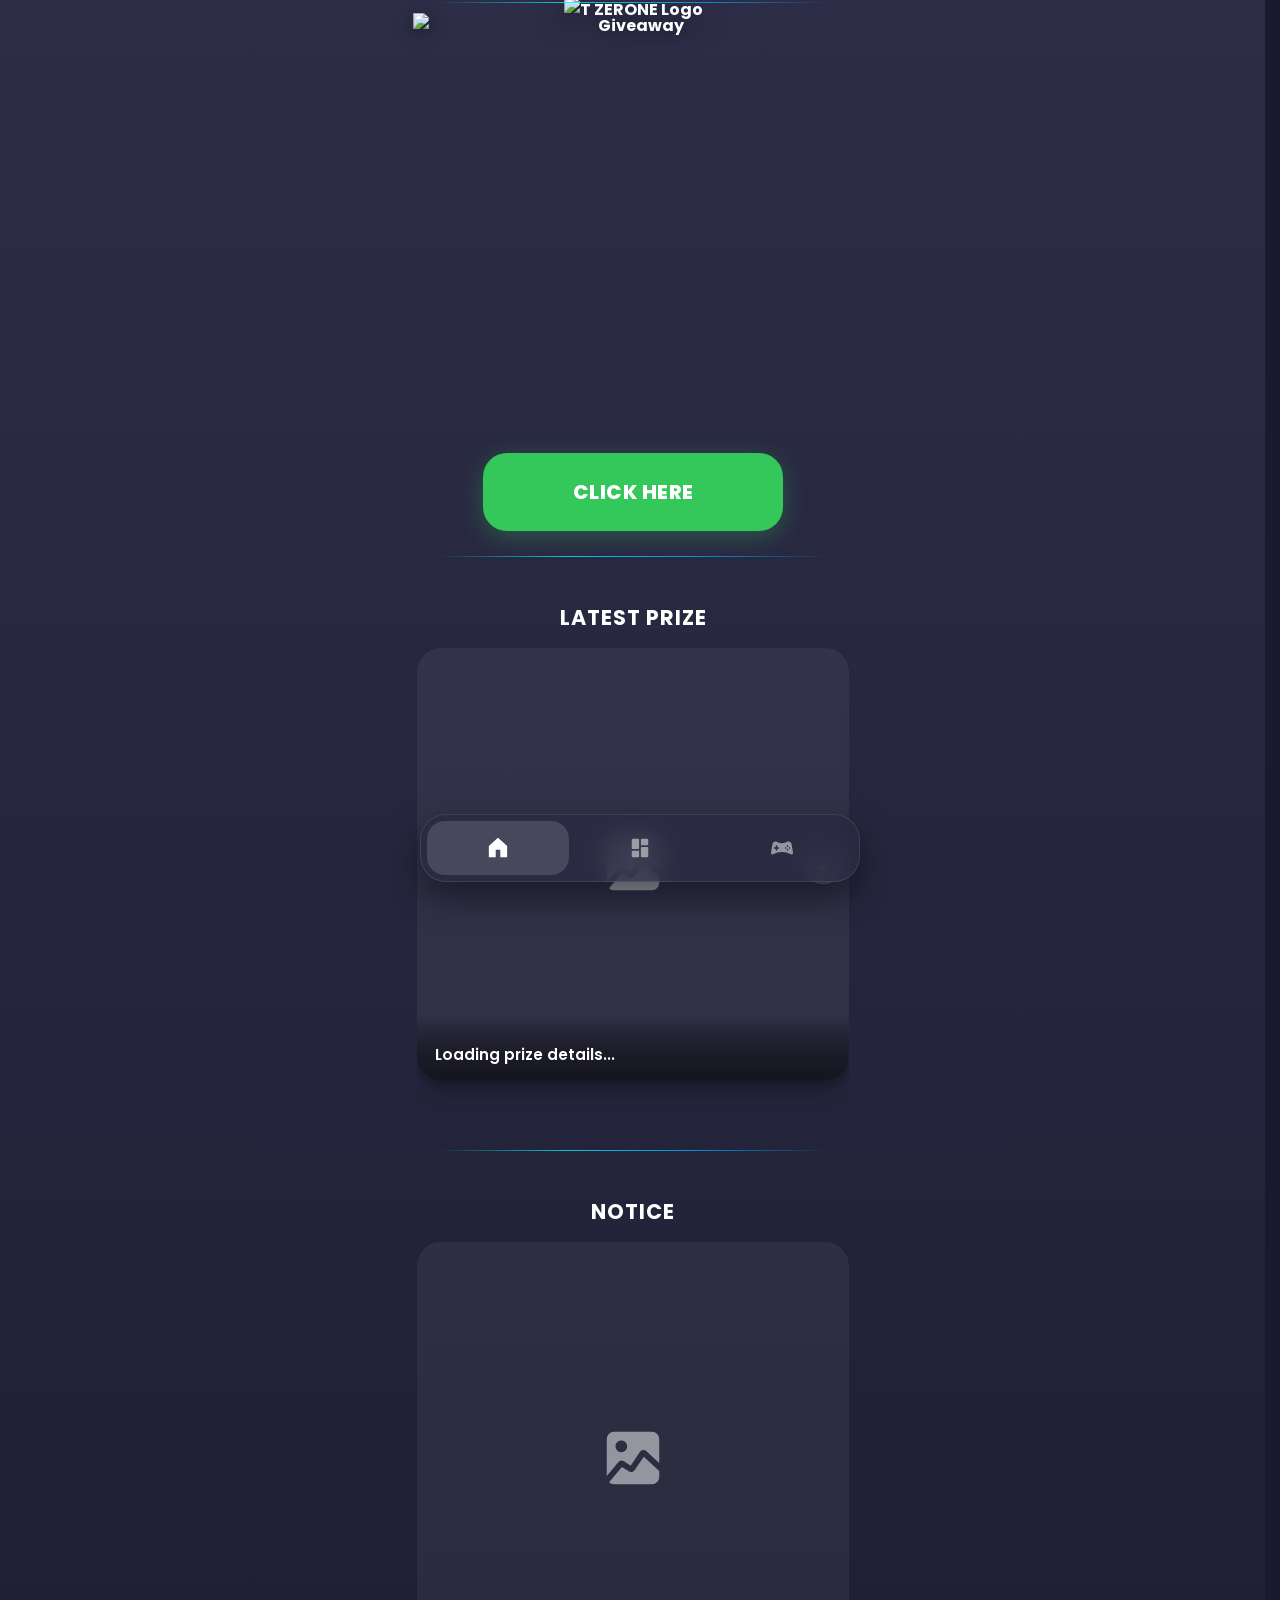
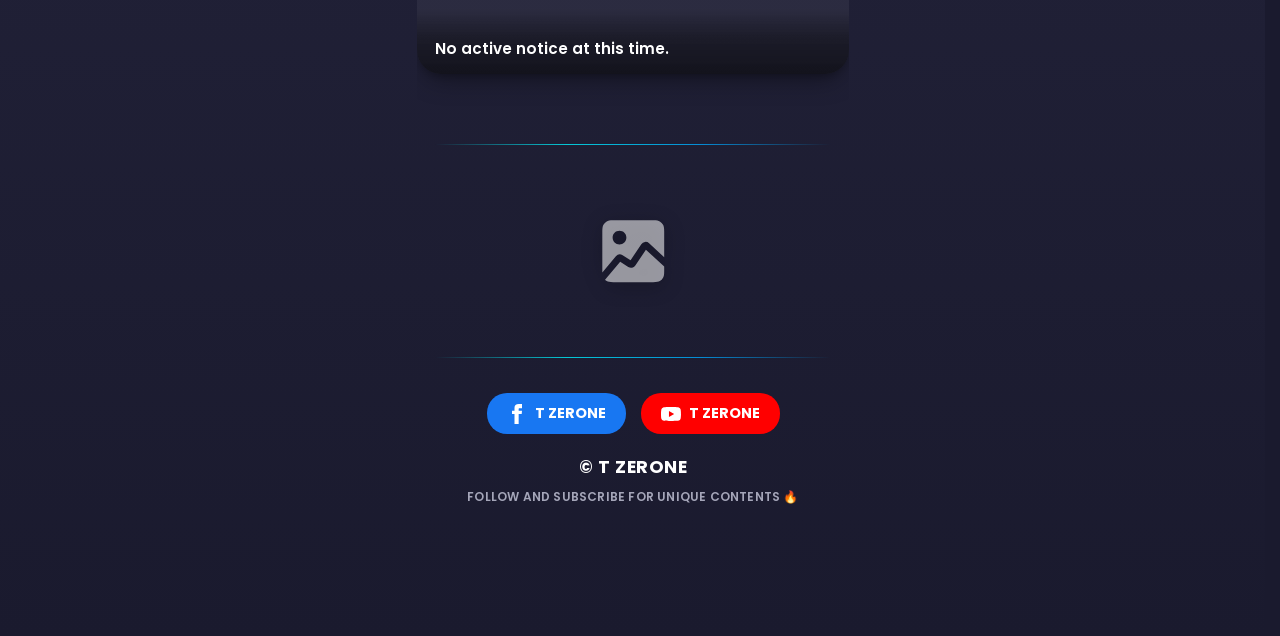
==== index.html @ 78a8f70f "Update index.html" ====
<!DOCTYPE html>
<html lang="en">
<head>
    <meta charset="UTF-8">
    <!-- Zoom locked per product requirement: user-scalable=no + maximum-scale=1.0 stop
         pinch/double-tap zoom from breaking the fixed mobile layout. viewport-fit=cover
         still lets the layout run edge-to-edge under notches/home indicators. -->

     <meta name="google-site-verification" content="-Lv9fvRehN-MKC7BoN-nxetFKXeCi8SQ4TwhKP9miyU" />
     
    <meta name="viewport" content="width=device-width, initial-scale=1.0, maximum-scale=1.0, user-scalable=no, viewport-fit=cover">
    <meta name="theme-color" content="#12121f">
    <!-- Tells the browser the page is dark-themed so its own chrome — including the
         Android system navigation bar area beneath the page — renders dark instead of
         defaulting to white behind/under the fixed bottom nav bar. -->
    <meta name="color-scheme" content="dark">
    <title>T ZERONE — Giveaway Platform</title>

    <!-- SEO / social preview -->
    <meta name="description" content="Join the official T ZERONE giveaway. Register your Game ID, track your entry status live, and see every past winner on the public dashboard.">
    <meta name="robots" content="index, follow">
    <link rel="canonical" href="https://tzerone-giveaway.netlify.app/">
    <meta property="og:type" content="website">
    <meta property="og:site_name" content="T ZERONE">
    <meta property="og:title" content="T ZERONE — Giveaway Platform">
    <meta property="og:description" content="Join the official T ZERONE giveaway. Register your Game ID, track your entry status live, and see every past winner.">
    <meta property="og:url" content="https://tzerone-giveaway.netlify.app/">
    <meta property="og:image" content="https://raw.githubusercontent.com/TARHIT-T0SVX/All-image-t-z/refs/heads/main/TZERONE_OFFICIAL_LOGO.png">
    <meta name="twitter:card" content="summary_large_image">
    <meta name="twitter:title" content="T ZERONE — Giveaway Platform">
    <meta name="twitter:description" content="Join the official T ZERONE giveaway and track your entry live.">
    <meta name="twitter:image" content="https://raw.githubusercontent.com/TARHIT-T0SVX/All-image-t-z/refs/heads/main/TZERONE_OFFICIAL_LOGO.png">
    <link rel="icon" href="https://raw.githubusercontent.com/TARHIT-T0SVX/All-image-t-z/refs/heads/main/TZERONE_OFFICIAL_LOGO.png">

    <link rel="stylesheet" href="styles.css">
    <link rel="preconnect" href="https://fonts.googleapis.com">
    <link rel="preconnect" href="https://fonts.gstatic.com" crossorigin>
    <!-- The three origins every above-the-fold asset and the live database come from.
         Opening these sockets during head parsing removes a DNS+TLS round trip from the
         critical path, which is the single largest win on a cold mobile load. -->
    <link rel="preconnect" href="https://www.gstatic.com" crossorigin>
    <link rel="preconnect" href="https://firestore.googleapis.com" crossorigin>
    <link rel="preconnect" href="https://raw.githubusercontent.com" crossorigin>
    <link href="https://fonts.googleapis.com/css2?family=Poppins:wght@600;700;800&display=swap" rel="stylesheet">

    <!-- Fast-loading critical images: logo, hero/giveaway image, and the mascot images used on
         Confirm Details, Dashboard registration, and the Dashboard Winners tab. Preloading these
         at parse time (before script.js or Firestore data arrive) means they're already in the
         browser's image cache the instant their page becomes visible, with no visible delay. -->
    <link rel="preload" as="image" href="https://raw.githubusercontent.com/TARHIT-T0SVX/All-image-t-z/refs/heads/main/TZERONE_OFFICIAL_LOGO.png" fetchpriority="high">
    <link rel="preload" as="image" href="https://raw.githubusercontent.com/TARHIT-T0SVX/All-image-t-z/refs/heads/main/gift_giveaway_bb.png" fetchpriority="high">
    <link rel="preload" as="image" href="https://raw.githubusercontent.com/TARHIT-T0SVX/All-image-t-z/refs/heads/main/barbarian_thinking.png" fetchpriority="high">
    <link rel="preload" as="image" href="https://raw.githubusercontent.com/TARHIT-T0SVX/All-image-t-z/refs/heads/main/barbarian_thumbsup.png" fetchpriority="high">
    <link rel="preload" as="image" href="https://raw.githubusercontent.com/TARHIT-T0SVX/All-image-t-z/refs/heads/main/barbarian_holding_prize.png" fetchpriority="high">
</head>
<body>

        <!-- =====================================================================================
         FULL-SCREEN PRELOADER
         Shown on first paint and re-triggered on connectivity loss (see script.js).
    ===================================================================================== -->
<div id="app-preloader" role="status" aria-live="polite" aria-label="Loading T ZERONE">
    <div id="loader" class="loader" role="status" aria-label="Loading">

        <div class="loader__logo" aria-hidden="true">

          <!-- Base layer: white/mono logo, dimmed — the "empty" state.
               Inline SVG copied byte-for-byte from white_logo.svg. -->
          <svg class="logo-svg logo-svg--base" viewBox="0 0 1095 1095">
    <path d="M629.5 257C631.68 267.88 627.31 283.58 631 293.5C635.8 295.9 641.15 296.15 646.31 297.19C654.63 298.85 662.97 300.52 671.31 302.19C697.57 307.44 723.72 313.68 750.02 318.5C750.02 306.33 750.02 294.17 750.02 282C757.68 282.44 765.21 285.32 772.69 286.81C785.71 289.42 798.79 291.73 811.69 294.81C816.53 295.97 831.12 297.33 833.47 302.03C835.18 305.45 834 321.72 834 326.5C834 346.17 834 365.83 834 385.5C831.45 385.5 829.08 384.55 826.47 384.03C818.75 382.49 811.03 380.67 803.31 379.19C789.95 376.61 776.63 373.85 763.31 371.19C710.38 360.6 657.63 349.4 604.69 338.81C591.69 336.21 578.72 333.42 565.69 330.81C562.04 330.08 558.37 329.52 554.69 328.81C552.33 328.36 549.96 327 547.5 327C541.47 327 531.54 330.57 525.31 331.81C510.63 334.75 495.98 337.99 481.31 340.81C431 350.5 380.93 361.14 330.69 371.19C314.68 374.39 298.72 377.98 282.69 381.19C277.14 382.3 264.94 386.17 260.01 385.5C260.01 357 260.01 328.5 260.01 300C264.85 298.14 270.23 297.83 275.31 296.81C278.45 296.18 281.55 294.82 284.69 294.19C294.23 292.28 303.78 290.72 313.31 288.81C320.99 287.28 328.61 285.35 336.31 283.81C339.09 283.26 341.21 282.12 344 282.5C344 294.17 344 305.83 344 317.5C353.33 319.37 363.62 315 372.69 313.19C393.69 308.99 414.9 305.15 435.69 300.19C442.31 298.61 449.05 297.46 455.69 296.19C458.42 295.66 461.36 296.31 463.47 293.97C465.85 291.33 465 286.72 465 283.5C465 274.95 463.84 265.32 465.5 257C485.13 253.07 504.66 248.74 524.31 244.81C531.07 243.46 537.64 242.04 544.47 240.97C545.53 240.8 546.43 240.06 547.5 240.06C550.66 240.06 554.38 241.45 557.53 241.97C568.69 243.8 579.61 246.6 590.69 248.81C598.71 250.42 606.69 252.21 614.69 253.81C619.65 254.81 624.71 255.22 629.5 257ZM530.99 363.5C530.99 387.33 530.99 411.17 530.99 435C498.66 441.83 466.33 448.67 434 455.5C431.49 460.76 433 477.77 433 484.5C433 507.17 433 529.83 433 552.5C433 612.83 433 673.17 433 733.5C433 752.83 433 772.17 433 791.5C433 800.99 434.35 811.76 432.5 821C424.25 817.77 416.39 812.29 408.97 807.53C399.54 801.48 389.39 796.57 379.97 790.53C373.77 786.56 364.22 783.83 360.16 777.34C357.44 773 359 759.95 359 754.5C359 734.83 359 715.17 359 695.5C359 645.17 359 594.83 359 544.5C359 528.5 359 512.5 359 496.5C359 488.26 360.1 479.02 358.5 471C352.75 468.86 338.01 473.66 331.47 474.97C316.2 478.02 300.97 481.13 285.69 484.19C277.47 485.83 268.98 489 260.5 489C259.39 483.43 260 477.23 260 471.5C260 460.83 260 450.17 260 439.5C260 433.52 258.46 424.82 261 419.5C264.93 416.44 278.99 415.06 284.47 413.97C301.1 410.64 317.64 407.02 334.31 403.81C348.99 400.99 363.6 397.64 378.31 394.81C381.45 394.21 384.55 392.79 387.69 392.19C416.94 386.55 446.06 380.45 475.31 374.81C489.73 372.04 503.96 368.34 518.47 365.97C522.71 365.28 526.79 363.5 530.99 363.5ZM834.5 419C835.57 424.35 835.87 449 834.81 454.31C833.5 460.88 824.42 472.1 820.53 478.03C810.5 493.35 800.56 508.72 790.53 524.03C756.58 575.85 722.93 627.77 689.47 679.97C679.19 696 668.75 711.93 658.47 727.97C654.67 733.89 645.34 745.27 644 751.5C648.77 751.5 654.54 746.74 658.66 744.16C668.78 737.81 679.54 732.5 689.66 726.16C706.16 715.81 723.64 707.04 740.03 696.53C748.57 691.05 757.75 687.9 763.47 678.97C771.03 667.18 768 645.2 768 631.5C768 628.02 767.5 624.1 768.19 620.69C770.28 610.2 782.43 595.19 788.47 585.97C798.25 571.04 807.69 555.89 817.47 540.97C822.69 532.99 827.74 523.76 834.5 517C835.92 524.1 835 532.2 835 539.5C835 553.83 835 568.17 835 582.5C835 599.83 835 617.17 835 634.5C835 652.15 835.36 668.2 831.81 685.31C829.43 696.78 822.76 709.15 816.47 718.97C797.93 747.89 765.81 759.72 738.03 777.53C712.05 794.19 684.5 808.44 658.34 824.84C649.03 830.68 638.97 835.32 629.66 841.16C617.7 848.65 604.92 854.91 593.03 862.53C584.87 867.76 573.33 875.54 564.5 879C562.47 868.84 564 856.92 564 846.5C564 825.17 564 803.83 564 782.5C564 776.73 564.86 770.22 563.97 764.53C562.42 754.66 562.57 744.16 566.19 734.69C568.96 727.41 576.79 717.37 581.47 710.97C583.75 707.85 585.41 704.27 587.53 701.03C594.78 689.97 602.33 679.1 609.47 667.97C628.33 638.54 647.61 609.39 666.47 579.97C674.81 566.96 683.14 553.96 691.47 540.97C694.59 536.09 697.17 530.74 700.53 526.03C707.66 516.05 713.4 505.01 720.53 495.03C726.31 486.94 732.55 478.4 737 469.5C701.67 462.5 666.33 455.5 631 448.5C631 469.17 631 489.83 631 510.5C624.52 511.38 614.95 507.51 608.31 506.19C598.62 504.25 588.99 502.12 579.31 500.19C574.09 499.14 568.51 498.86 563.5 497C561.47 486.84 563 474.92 563 464.5C563 443.17 563 421.83 563 400.5C563 392.17 563 383.83 563 375.5C563 371.53 562.32 367.03 564 363.5C654.17 382 744.33 400.5 834.5 419ZM326 508.5C328.22 513.16 327 520.27 327 525.5C327 538.5 327 551.5 327 564.5C327 609.83 327 655.17 327 700.5C327 714.5 327 728.5 327 742.5C327 747.36 328.53 755.1 325.5 759C318.76 754.77 311.46 751.16 305.03 746.47C301.79 744.1 299.2 740.89 295.97 738.53C292.81 736.23 289.49 733.64 287 730.5C277.86 719 270.52 707.81 265.81 693.69C265.01 691.28 263.7 688.79 263.19 686.31C261.89 680.07 261.01 673.73 260.03 667.47C258.56 658.06 260.86 647.99 260 638.5C259.87 637.02 259.26 635.9 259.03 634.47C258.49 630.99 259 627.02 259 623.5C259 614.83 259 606.17 259 597.5C259 587.5 259 577.5 259 567.5C259 563.01 258.34 557.96 259.03 553.53C259.26 552.1 259.87 550.98 260 549.5C260.85 540.13 258.66 530.2 260.5 521C282.33 516.83 304.17 512.67 326 508.5ZM465.5 763C474.36 766.47 483.05 772.35 491.03 777.47C498.83 782.46 507.25 786.48 515.03 791.47C518.91 793.95 528.44 797.97 530.47 802.03C532.45 806 531 818.58 531 823.5C531 835.5 531 847.5 531 859.5C531 865.86 531.74 872.82 530.5 879C526.25 877.34 522.22 874.59 518.34 872.16C507.83 865.57 496.85 859.74 486.34 853.16C482.11 850.5 467.49 843.88 465.53 839.97C463.55 836 465 823.42 465 818.5C465 806.5 465 794.5 465 782.5C465 776.14 464.26 769.18 465.5 763Z" fill="#ffffff" fill-rule="evenodd" stroke="#ffffff" stroke-width="0.25" stroke-linejoin="round"/>
          </svg>

          <!-- Fill layer: full-color logo, revealed by the animated
               wave mask below. Inline SVG copied byte-for-byte from
               colored_logo_svg.svg — colors/paths untouched. -->
          <svg class="logo-svg logo-svg--fill" viewBox="0 0 1095 1095" mask="url(#wave-mask)">
    <defs>
      <linearGradient gradientUnits="userSpaceOnUse" x1="547.093" y1="240.06" x2="547.093" y2="879" id="gradient-0" gradientTransform="matrix(0.77374, -0.633494, 0.72735, 0.888351, -357.637957, 407.495242)">
      <stop offset="0" style="stop-color: rgb(0, 214, 255);"/>
      <stop offset="1" style="stop-color: rgb(0, 107, 232);"/>
    </linearGradient>
    </defs>
    <path d="M629.5 257C631.68 267.88 627.31 283.58 631 293.5C635.8 295.9 641.15 296.15 646.31 297.19C654.63 298.85 662.97 300.52 671.31 302.19C697.57 307.44 723.72 313.68 750.02 318.5C750.02 306.33 750.02 294.17 750.02 282C757.68 282.44 765.21 285.32 772.69 286.81C785.71 289.42 798.79 291.73 811.69 294.81C816.53 295.97 831.12 297.33 833.47 302.03C835.18 305.45 834 321.72 834 326.5C834 346.17 834 365.83 834 385.5C831.45 385.5 829.08 384.55 826.47 384.03C818.75 382.49 811.03 380.67 803.31 379.19C789.95 376.61 776.63 373.85 763.31 371.19C710.38 360.6 657.63 349.4 604.69 338.81C591.69 336.21 578.72 333.42 565.69 330.81C562.04 330.08 558.37 329.52 554.69 328.81C552.33 328.36 549.96 327 547.5 327C541.47 327 531.54 330.57 525.31 331.81C510.63 334.75 495.98 337.99 481.31 340.81C431 350.5 380.93 361.14 330.69 371.19C314.68 374.39 298.72 377.98 282.69 381.19C277.14 382.3 264.94 386.17 260.01 385.5C260.01 357 260.01 328.5 260.01 300C264.85 298.14 270.23 297.83 275.31 296.81C278.45 296.18 281.55 294.82 284.69 294.19C294.23 292.28 303.78 290.72 313.31 288.81C320.99 287.28 328.61 285.35 336.31 283.81C339.09 283.26 341.21 282.12 344 282.5C344 294.17 344 305.83 344 317.5C353.33 319.37 363.62 315 372.69 313.19C393.69 308.99 414.9 305.15 435.69 300.19C442.31 298.61 449.05 297.46 455.69 296.19C458.42 295.66 461.36 296.31 463.47 293.97C465.85 291.33 465 286.72 465 283.5C465 274.95 463.84 265.32 465.5 257C485.13 253.07 504.66 248.74 524.31 244.81C531.07 243.46 537.64 242.04 544.47 240.97C545.53 240.8 546.43 240.06 547.5 240.06C550.66 240.06 554.38 241.45 557.53 241.97C568.69 243.8 579.61 246.6 590.69 248.81C598.71 250.42 606.69 252.21 614.69 253.81C619.65 254.81 624.71 255.22 629.5 257ZM530.99 363.5C530.99 387.33 530.99 411.17 530.99 435C498.66 441.83 466.33 448.67 434 455.5C431.49 460.76 433 477.77 433 484.5C433 507.17 433 529.83 433 552.5C433 612.83 433 673.17 433 733.5C433 752.83 433 772.17 433 791.5C433 800.99 434.35 811.76 432.5 821C424.25 817.77 416.39 812.29 408.97 807.53C399.54 801.48 389.39 796.57 379.97 790.53C373.77 786.56 364.22 783.83 360.16 777.34C357.44 773 359 759.95 359 754.5C359 734.83 359 715.17 359 695.5C359 645.17 359 594.83 359 544.5C359 528.5 359 512.5 359 496.5C359 488.26 360.1 479.02 358.5 471C352.75 468.86 338.01 473.66 331.47 474.97C316.2 478.02 300.97 481.13 285.69 484.19C277.47 485.83 268.98 489 260.5 489C259.39 483.43 260 477.23 260 471.5C260 460.83 260 450.17 260 439.5C260 433.52 258.46 424.82 261 419.5C264.93 416.44 278.99 415.06 284.47 413.97C301.1 410.64 317.64 407.02 334.31 403.81C348.99 400.99 363.6 397.64 378.31 394.81C381.45 394.21 384.55 392.79 387.69 392.19C416.94 386.55 446.06 380.45 475.31 374.81C489.73 372.04 503.96 368.34 518.47 365.97C522.71 365.28 526.79 363.5 530.99 363.5ZM834.5 419C835.57 424.35 835.87 449 834.81 454.31C833.5 460.88 824.42 472.1 820.53 478.03C810.5 493.35 800.56 508.72 790.53 524.03C756.58 575.85 722.93 627.77 689.47 679.97C679.19 696 668.75 711.93 658.47 727.97C654.67 733.89 645.34 745.27 644 751.5C648.77 751.5 654.54 746.74 658.66 744.16C668.78 737.81 679.54 732.5 689.66 726.16C706.16 715.81 723.64 707.04 740.03 696.53C748.57 691.05 757.75 687.9 763.47 678.97C771.03 667.18 768 645.2 768 631.5C768 628.02 767.5 624.1 768.19 620.69C770.28 610.2 782.43 595.19 788.47 585.97C798.25 571.04 807.69 555.89 817.47 540.97C822.69 532.99 827.74 523.76 834.5 517C835.92 524.1 835 532.2 835 539.5C835 553.83 835 568.17 835 582.5C835 599.83 835 617.17 835 634.5C835 652.15 835.36 668.2 831.81 685.31C829.43 696.78 822.76 709.15 816.47 718.97C797.93 747.89 765.81 759.72 738.03 777.53C712.05 794.19 684.5 808.44 658.34 824.84C649.03 830.68 638.97 835.32 629.66 841.16C617.7 848.65 604.92 854.91 593.03 862.53C584.87 867.76 573.33 875.54 564.5 879C562.47 868.84 564 856.92 564 846.5C564 825.17 564 803.83 564 782.5C564 776.73 564.86 770.22 563.97 764.53C562.42 754.66 562.57 744.16 566.19 734.69C568.96 727.41 576.79 717.37 581.47 710.97C583.75 707.85 585.41 704.27 587.53 701.03C594.78 689.97 602.33 679.1 609.47 667.97C628.33 638.54 647.61 609.39 666.47 579.97C674.81 566.96 683.14 553.96 691.47 540.97C694.59 536.09 697.17 530.74 700.53 526.03C707.66 516.05 713.4 505.01 720.53 495.03C726.31 486.94 732.55 478.4 737 469.5C701.67 462.5 666.33 455.5 631 448.5C631 469.17 631 489.83 631 510.5C624.52 511.38 614.95 507.51 608.31 506.19C598.62 504.25 588.99 502.12 579.31 500.19C574.09 499.14 568.51 498.86 563.5 497C561.47 486.84 563 474.92 563 464.5C563 443.17 563 421.83 563 400.5C563 392.17 563 383.83 563 375.5C563 371.53 562.32 367.03 564 363.5C654.17 382 744.33 400.5 834.5 419ZM326 508.5C328.22 513.16 327 520.27 327 525.5C327 538.5 327 551.5 327 564.5C327 609.83 327 655.17 327 700.5C327 714.5 327 728.5 327 742.5C327 747.36 328.53 755.1 325.5 759C318.76 754.77 311.46 751.16 305.03 746.47C301.79 744.1 299.2 740.89 295.97 738.53C292.81 736.23 289.49 733.64 287 730.5C277.86 719 270.52 707.81 265.81 693.69C265.01 691.28 263.7 688.79 263.19 686.31C261.89 680.07 261.01 673.73 260.03 667.47C258.56 658.06 260.86 647.99 260 638.5C259.87 637.02 259.26 635.9 259.03 634.47C258.49 630.99 259 627.02 259 623.5C259 614.83 259 606.17 259 597.5C259 587.5 259 577.5 259 567.5C259 563.01 258.34 557.96 259.03 553.53C259.26 552.1 259.87 550.98 260 549.5C260.85 540.13 258.66 530.2 260.5 521C282.33 516.83 304.17 512.67 326 508.5ZM465.5 763C474.36 766.47 483.05 772.35 491.03 777.47C498.83 782.46 507.25 786.48 515.03 791.47C518.91 793.95 528.44 797.97 530.47 802.03C532.45 806 531 818.58 531 823.5C531 835.5 531 847.5 531 859.5C531 865.86 531.74 872.82 530.5 879C526.25 877.34 522.22 874.59 518.34 872.16C507.83 865.57 496.85 859.74 486.34 853.16C482.11 850.5 467.49 843.88 465.53 839.97C463.55 836 465 823.42 465 818.5C465 806.5 465 794.5 465 782.5C465 776.14 464.26 769.18 465.5 763Z" fill-rule="evenodd" stroke="#ffffff" stroke-width="0.25" stroke-linejoin="round" style="fill: url(&quot;#gradient-0&quot;); fill-rule: evenodd;"/>
          </svg>

        </div>
      </div>

      <!-- =====================================================
           HIDDEN SVG DEFS
           The animated wave <mask> that reveals the colored logo
           from the bottom up, referenced by the mask="" attribute
           on .logo-svg--fill above.
      ====================================================== -->
      <svg width="0" height="0" style="position:absolute" aria-hidden="true" focusable="false">
        <defs>
          <mask id="wave-mask" maskContentUnits="objectBoundingBox" maskUnits="objectBoundingBox">
            <!-- Rising group: controls the water "level" (bottom -> top, loops forever) -->
            <g class="wave-rise">

              <!-- Ripple layer 1: primary wave, drifts left -->
              <g class="wave-ripple wave-ripple--a">
                <path
                  fill="#ffffff"
                  d="M -0.25,0
                     Q -0.125,-0.036 0,0
                     Q 0.125,0.036 0.25,0
                     Q 0.375,-0.036 0.5,0
                     Q 0.625,0.036 0.75,0
                     Q 0.875,-0.036 1,0
                     Q 1.125,0.036 1.25,0
                     L 1.25,1.4 L -0.25,1.4 Z"
                />
              </g>

              <!-- Ripple layer 2: softer, wider wave, drifts right — breaks up
                   the symmetry of layer 1 so the surface reads as liquid,
                   not a mechanical repeat -->
              <g class="wave-ripple wave-ripple--b">
                <path
                  fill="#ffffff"
                  opacity="0.85"
                  d="M -0.334,0.01
                     Q -0.1665,-0.026 0,0.01
                     Q 0.1665,0.046 0.334,0.01
                     Q 0.5,-0.026 0.668,0.01
                     Q 0.834,0.046 1.002,0.01
                     L 1.002,1.4 L -0.334,1.4 Z"
                />
              </g>

            </g>
          </mask>
        </defs>
      </svg>
    <p id="preloader-status-text" class="preloader-status-text"></p>
  </div>

        <!-- =====================================================================================
         GENERIC ALERT / CONFIRM MODAL
    ===================================================================================== -->
<div id="custom-alert-overlay" class="modal-overlay hidden">
        <div id="custom-alert-box" class="modal-box-card custom-popup-card">
            <div id="custom-alert-icon" class="popup-icon"></div>
            <h3 id="custom-alert-title">NOTICE</h3>
            <p id="custom-alert-message" class="modal-body-text"></p>
            <div class="dual-btn-row top-space-btn" id="custom-alert-buttons"></div>
        </div>
    </div>

        <!-- =====================================================================================
         APP SHELL — ALL PAGES LIVE HERE
         Only the .view-page with class "active" is visible at a time; navigateTo() in
                  script.js toggles this.
    ===================================================================================== -->
<div id="app-container">

            <!-- =====================================================================================
         PAGE: HOME
    ===================================================================================== -->
<section id="page-home" class="view-page active">
            <header class="logo-header">
                <div class="logo-wrapper">
                    <img src="https://raw.githubusercontent.com/TARHIT-T0SVX/All-image-t-z/refs/heads/main/TZERONE_OFFICIAL_LOGO.png" alt="T ZERONE Logo" class="main-brand-logo" width="420" height="140" fetchpriority="high" decoding="async">
                </div>
            </header>

            <hr class="neon-divider divider-tight">

            <div class="reg-timer-wrapper" id="reg-timer-wrapper">
                <div class="reg-timer-section">
                    <h3 class="section-title">REGISTRATION TIME</h3>
                    <div class="reg-timer-row">
                        <div class="reg-timer-block">
                            <span class="reg-timer-label">DAY</span>
                            <span class="reg-timer-value" id="rt-days">00</span>
                        </div>
                        <span class="reg-timer-colon">:</span>
                        <div class="reg-timer-block">
                            <span class="reg-timer-label">HOURS</span>
                            <span class="reg-timer-value" id="rt-hours">00</span>
                        </div>
                        <span class="reg-timer-colon">:</span>
                        <div class="reg-timer-block">
                            <span class="reg-timer-label">MINUTES</span>
                            <span class="reg-timer-value" id="rt-minutes">00</span>
                        </div>
                        <span class="reg-timer-colon">:</span>
                        <div class="reg-timer-block">
                            <span class="reg-timer-label">SECONDS</span>
                            <span class="reg-timer-value" id="rt-seconds">00</span>
                        </div>
                    </div>
                    <p class="in-time-on-text hidden" id="in-time-on-text"></p>
                </div>

                <hr class="neon-divider">
            </div>

            <main class="hero-content event-state-pending" id="home-hero-section">
                <div class="giveaway-media-wrapper">
                    <img id="home-giveaway-image" src="https://raw.githubusercontent.com/TARHIT-T0SVX/All-image-t-z/refs/heads/main/gift_giveaway_bb.png" alt="Giveaway" class="giveaway-image-title" width="640" height="640" fetchpriority="high" decoding="async">
                </div>

                <button class="btn btn-action-green multi-pulse" id="home-giveaway-btn" onclick="navigateTo('page-form')">CLICK HERE</button>
                <div id="event-ended-banner" class="hidden event-ended-display">
                    THE EVENT IS ENDED
                </div>
            </main>

            <hr class="neon-divider">

            <div class="swipe-carousel-wrapper" id="home-slider-wrapper">
                <button class="slider-arrow left hidden" id="slider-btn-left" aria-label="Previous">
                    <svg viewBox="0 0 24 24" width="24" height="24" fill="currentColor"><path d="M15.41 16.59L10.83 12l4.58-4.59L14 6l-6 6 6 6 1.41-1.41z"/></svg>
                </button>

                <div class="swipe-carousel-track" id="home-carousel-track">
                    <section class="carousel-slide">
                        <div class="latest-prize-section">
                            <h3 class="section-title">LATEST PRIZE</h3>
                            <div class="prize-card ratio-1-1">
                                <div class="prize-image-frame">
                                    <img id="home-prize-image" src="[data-uri]" alt="Latest Prize Card" class="prize-image img-loading hidden" loading="eager" fetchpriority="high" decoding="async" onload="this.classList.remove('img-loading')">
                                    <div id="home-prize-placeholder" class="prize-fallback-placeholder">
                                        <svg viewBox="0 0 24 24" fill="none" xmlns="http://www.w3.org/2000/svg">
                                            <g stroke-width="0"/>
                                            <g stroke-linecap="round" stroke-linejoin="round"/>
                                            <g>
                                                <path fill-rule="evenodd" clip-rule="evenodd" d="M6.205 3h11.59c1.114 0 1.519.116 1.926.334.407.218.727.538.945.945.218.407.334.811.334 1.926v7.51l-4.391-4.053a1.5 1.5 0 0 0-2.265.27l-3.13 4.695-2.303-1.48a1.5 1.5 0 0 0-1.96.298L3.005 18.15A12.98 12.98 0 0 1 3 17.795V6.205c0-1.115.116-1.519.334-1.926.218-.407.538-.727.945-.945C4.686 3.116 5.09 3 6.205 3zm9.477 8.53L21 16.437v1.357c0 1.114-.116 1.519-.334 1.926a2.272 2.272 0 0 1-.945.945c-.407.218-.811.334-1.926.334H6.205c-1.115 0-1.519-.116-1.926-.334a2.305 2.305 0 0 1-.485-.345L8.2 15.067l2.346 1.508a1.5 1.5 0 0 0 2.059-.43l3.077-4.616zM7.988 6C6.878 6 6 6.832 6 7.988 6 9.145 6.879 10 7.988 10 9.121 10 10 9.145 10 7.988 10 6.832 9.121 6 7.988 6z" fill="#ffffff"/>
                                            </g>
                                        </svg>
                                    </div>
                                    <div class="prize-caption-overlay" id="home-prize-caption-overlay">
                                        <p id="home-prize-caption" class="prize-caption">Loading prize details...</p>
                                    </div>
                                </div>
                            </div>
                        </div>
                    </section>

                    <section class="carousel-slide">
                        <div class="latest-prize-section">
                            <h3 class="section-title">PAST PRIZES</h3>
                            <div class="past-prize-grid" id="home-past-prize-grid">
                                <div class="past-prize-cell-container"><div class="past-prize-cell empty-cell"><span>Loading...</span></div></div>
                            </div>
                        </div>
                    </section>
                </div>

                <button class="slider-arrow right" id="slider-btn-right" aria-label="Next">
                    <svg viewBox="0 0 24 24" width="24" height="24" fill="currentColor"><path d="M8.59 16.59L13.17 12 8.59 7.41 10 6l6 6-6 6-1.41-1.41z"/></svg>
                </button>
            </div>

            <hr class="neon-divider">

            <div class="swipe-carousel-wrapper" id="notice-slider-wrapper">
                <button class="slider-arrow left hidden" id="notice-slider-btn-left" aria-label="Previous">
                    <svg viewBox="0 0 24 24" width="24" height="24" fill="currentColor"><path d="M15.41 16.59L10.83 12l4.58-4.59L14 6l-6 6 6 6 1.41-1.41z"/></svg>
                </button>

                <div class="swipe-carousel-track" id="notice-carousel-track">
                    <section class="carousel-slide">
                        <div class="latest-prize-section">
                            <h3 class="section-title">NOTICE</h3>
                            <div class="prize-card ratio-1-1">
                                <div class="prize-image-frame">
                                    <div class="prize-fallback-placeholder">
                                        <svg viewBox="0 0 24 24" fill="none" xmlns="http://www.w3.org/2000/svg">
                                            <g stroke-width="0"/>
                                            <g stroke-linecap="round" stroke-linejoin="round"/>
                                            <g>
                                                <path fill-rule="evenodd" clip-rule="evenodd" d="M6.205 3h11.59c1.114 0 1.519.116 1.926.334.407.218.727.538.945.945.218.407.334.811.334 1.926v7.51l-4.391-4.053a1.5 1.5 0 0 0-2.265.27l-3.13 4.695-2.303-1.48a1.5 1.5 0 0 0-1.96.298L3.005 18.15A12.98 12.98 0 0 1 3 17.795V6.205c0-1.115.116-1.519.334-1.926.218-.407.538-.727.945-.945C4.686 3.116 5.09 3 6.205 3zm9.477 8.53L21 16.437v1.357c0 1.114-.116 1.519-.334 1.926a2.272 2.272 0 0 1-.945.945c-.407.218-.811.334-1.926.334H6.205c-1.115 0-1.519-.116-1.926-.334a2.305 2.305 0 0 1-.485-.345L8.2 15.067l2.346 1.508a1.5 1.5 0 0 0 2.059-.43l3.077-4.616zM7.988 6C6.878 6 6 6.832 6 7.988 6 9.145 6.879 10 7.988 10 9.121 10 10 9.145 10 7.988 10 6.832 9.121 6 7.988 6z" fill="#ffffff"/>
                                            </g>
                                        </svg>
                                    </div>
                                    <div class="prize-caption-overlay">
                                        <p class="prize-caption">No active notice at this time.</p>
                                    </div>
                                </div>
                            </div>
                        </div>
                    </section>
                </div>

                <button class="slider-arrow right hidden" id="notice-slider-btn-right" aria-label="Next">
                    <svg viewBox="0 0 24 24" width="24" height="24" fill="currentColor"><path d="M8.59 16.59L13.17 12 8.59 7.41 10 6l6 6-6 6-1.41-1.41z"/></svg>
                </button>
            </div>

            <hr class="neon-divider">

            <div class="creator-badge-wrapper">
                <div class="creator-badge-frame" id="creator-badge-frame">
                    <svg id="creator-badge-placeholder" class="creator-badge-placeholder" viewBox="0 0 24 24" fill="none" xmlns="http://www.w3.org/2000/svg">
                        <g stroke-width="0"/>
                        <g stroke-linecap="round" stroke-linejoin="round"/>
                        <g>
                            <path fill-rule="evenodd" clip-rule="evenodd" d="M6.205 3h11.59c1.114 0 1.519.116 1.926.334.407.218.727.538.945.945.218.407.334.811.334 1.926v7.51l-4.391-4.053a1.5 1.5 0 0 0-2.265.27l-3.13 4.695-2.303-1.48a1.5 1.5 0 0 0-1.96.298L3.005 18.15A12.98 12.98 0 0 1 3 17.795V6.205c0-1.115.116-1.519.334-1.926.218-.407.538-.727.945-.945C4.686 3.116 5.09 3 6.205 3zm9.477 8.53L21 16.437v1.357c0 1.114-.116 1.519-.334 1.926a2.272 2.272 0 0 1-.945.945c-.407.218-.811.334-1.926.334H6.205c-1.115 0-1.519-.116-1.926-.334a2.305 2.305 0 0 1-.485-.345L8.2 15.067l2.346 1.508a1.5 1.5 0 0 0 2.059-.43l3.077-4.616zM7.988 6C6.878 6 6 6.832 6 7.988 6 9.145 6.879 10 7.988 10 9.121 10 10 9.145 10 7.988 10 6.832 9.121 6 7.988 6z" fill="#ffffff"/>
                        </g>
                    </svg>
                    <img id="creator-badge-icon" alt="Creator Badge" class="creator-badge-img hidden" loading="eager" decoding="async">
                </div>
            </div>

            <hr class="neon-divider">

            <footer class="main-footer">
                <div class="social-links">
                    <a href="https://www.facebook.com/tzerone001" target="_blank" rel="noopener noreferrer" class="social-btn fb-btn">
                        <svg width="20" height="20" fill="currentColor" viewBox="0 0 24 24"><path d="M9 8h-3v4h3v12h5v-12h3.642l.358-4h-4v-1.667c0-.955.192-1.333 1.115-1.333h2.885v-5h-3.808c-3.596 0-5.192 1.583-5.192 4.615v3.385z"/></svg>
                        T ZERONE
                    </a>
                    <a href="https://youtube.com/@tzerone01" target="_blank" rel="noopener noreferrer" class="social-btn yt-btn">
                        <svg width="20" height="20" fill="currentColor" viewBox="0 0 24 24"><path d="M23.498 6.186a3.016 3.016 0 0 0-2.122-2.136C19.505 3.545 12 3.545 12 3.545s-7.505 0-9.377.505A3.017 3.017 0 0 0 .502 6.186C0 8.07 0 12 0 12s0 3.93.502 5.814a3.016 3.016 0 0 0 2.122 2.136c1.871.505 9.376.505 9.376.505s7.505 0 9.377-.505a3.015 3.015 0 0 0 2.122-2.136C24 15.93 24 12 24 12s0-3.93-.502-5.814zM9.545 15.568V8.432L15.818 12l-6.273 3.568z"/></svg>
                        T ZERONE
                    </a>
                </div>
                <div class="copyright">© T ZERONE</div>
                <p class="footer-tagline">FOLLOW AND SUBSCRIBE FOR UNIQUE CONTENTS 🔥</p>
            </footer>
        </section>

            <!-- =====================================================================================
         PAGE: "SEE MORE" PAST PRIZES
    ===================================================================================== -->
<section id="page-see-more" class="view-page" onclick="handleSeeMoreOverlayClick(event)">
            <div class="center-stage">
                <div class="glass-form-panel max-width-dashboard see-more-panel" onclick="event.stopPropagation()">
                    <button class="modal-close-x see-more-close-btn" onclick="navigateTo('page-home')" aria-label="Close">
                        <svg width="16" height="16" viewBox="0 0 24 24" fill="currentColor"><path d="M18.3 5.71a1 1 0 0 0-1.41 0L12 10.59 7.11 5.7A1 1 0 0 0 5.7 7.11L10.59 12 5.7 16.89a1 1 0 1 0 1.41 1.41L12 13.41l4.89 4.89a1 1 0 0 0 1.41-1.41L13.41 12l4.89-4.89a1 1 0 0 0 0-1.4z"/></svg>
                    </button>
                    <h2 class="panel-heading font-size-large">PAST PRIZES</h2>
                    <div class="see-more-scroll-area">
                        <div class="see-more-grid" id="see-more-grid-container">
                            <div class="empty-state-text">Loading past prizes...</div>
                        </div>
                    </div>
                </div>
            </div>
        </section>

            <!-- =====================================================================================
         PAGE: REGISTRATION FORM
    ===================================================================================== -->
<section id="page-form" class="view-page">
            <div class="center-stage">
                <div class="glass-form-panel">
                    <h2 class="panel-heading">FILL THE DETAILS</h2>

                    <div class="form-group">
                        <input type="text" id="input-name" placeholder="NAME:" required autocomplete="off" maxlength="60" oninput="this.value = this.value.replace(/[^a-zA-Z\s]/g, '').slice(0, 60)">
                    </div>

                    <div class="form-group">
                        <input type="text" id="input-age" placeholder="AGE (1-99):" required autocomplete="off" maxlength="2" inputmode="numeric" pattern="[0-9]*" oninput="this.value = this.value.replace(/[^0-9]/g, '').slice(0, 2);">
                    </div>

                    <div class="form-group phone-group-wrapper">
                        <button type="button" id="country-selector-btn" class="country-btn">🇧🇩 +880</button>
                        <input type="tel" id="input-phone" placeholder="WHATSAPP NUMBER:" required autocomplete="off" maxlength="20" inputmode="numeric" pattern="[0-9]*" oninput="this.value = this.value.replace(/[^0-9]/g, '').slice(0, 20)">
                    </div>

                    <div class="form-group">
                        <input type="text" id="input-gameid" placeholder="GAME ID:" required autocomplete="off" maxlength="16" oninput="sanitizeGameIdInput(this)" onfocus="ensureGameIdPrefix(this)" onblur="collapseEmptyGameId(this)">
                    </div>

                    <div class="submit-action-wrapper">
                        <button class="btn btn-action-green btn-submit-form" onclick="processFormSubmission()">SUBMIT</button>
                    </div>

                    <div class="btn-center-wrapper">
                        <button class="btn btn-secondary-soft top-space-btn back-btn-styled" onclick="navigateTo('page-home')">BACK TO HOME</button>
                    </div>
                </div>
            </div>
        </section>

            <!-- =====================================================================================
         PAGE: CONFIRM / REVIEW DETAILS
    ===================================================================================== -->
<section id="page-confirm" class="view-page">
            <div class="center-stage">
                <div class="glass-form-panel pro-confirm-panel">
                    <div class="confirm-mascot-wrapper">
                        <img src="https://raw.githubusercontent.com/TARHIT-T0SVX/All-image-t-z/refs/heads/main/barbarian_thinking.png" alt="Confirm Mascot" class="confirm-mascot-img" fetchpriority="high" decoding="async">
                    </div>
                    <h2 class="panel-heading">CONFIRM DETAILS</h2>

                    <div class="pro-confirmation-box">
                        <div class="confirm-row">
                            <span class="confirm-label">NAME</span>
                            <span class="confirm-value" id="confirm-name"></span>
                        </div>
                        <div class="confirm-row">
                            <span class="confirm-label">AGE</span>
                            <span class="confirm-value" id="confirm-age"></span>
                        </div>
                        <div class="confirm-row">
                            <span class="confirm-label">NUMBER</span>
                            <span class="confirm-value" id="confirm-phone"></span>
                        </div>
                        <div class="confirm-row">
                            <span class="confirm-label">GAME ID</span>
                            <span class="confirm-value highlight-value" id="confirm-gameid"></span>
                        </div>
                    </div>

                    <div class="dual-btn-row">
                        <button class="btn btn-danger-action" onclick="navigateTo('page-form')">EDIT</button>
                        <button class="btn btn-action-green btn-success-action" onclick="commitSubmissionToFirebase()">SUBMIT</button>
                    </div>
                </div>
            </div>
        </section>

            <!-- =====================================================================================
         PAGE: SUBMISSION SUCCESS
    ===================================================================================== -->
<section id="page-success" class="view-page">
            <div class="center-stage">
                <div class="glass-form-panel premium-success-panel text-center">
                    <div class="success-mascot-wrapper">
                        <img src="https://raw.githubusercontent.com/TARHIT-T0SVX/All-image-t-z/refs/heads/main/Submitted_page_barbarian_thumbsup.png" alt="Success Mascot" class="success-mascot-img" loading="lazy" decoding="async">
                    </div>

                    <div class="success-icon-wrapper">
                        <svg viewBox="0 0 24 24" width="90" height="90">
                            <circle cx="12" cy="12" r="10" fill="#39FF14"/>
                            <path d="M8.5 12.4l2.4 2.4 5-5.6" stroke="#12121f" stroke-width="2" stroke-linecap="round" stroke-linejoin="round" fill="none"/>
                        </svg>
                    </div>
                    <h2 class="success-main-title">
                        <span class="success-line-1">SUBMISSION</span>
                        <span class="success-line-2">SUCCESSFUL</span>
                    </h2>
                    <h3 class="success-sub-title">YOUR ID HAS BEEN SECURELY REGISTERED</h3>
                    <p class="success-desc">Please wait for the approval process to complete. You can track your status in the Dashboard.</p>

                    <div class="social-box-widget top-space-btn">
                        <a href="https://www.facebook.com/tzerone001" target="_blank" rel="noopener noreferrer" class="social-btn pro-social-btn fb-btn full-w-btn">
                            <svg width="22" height="22" fill="currentColor" viewBox="0 0 24 24"><path d="M9 8h-3v4h3v12h5v-12h3.642l.358-4h-4v-1.667c0-.955.192-1.333 1.115-1.333h2.885v-5h-3.808c-3.596 0-5.192 1.583-5.192 4.615v3.385z"/></svg>
                            T ZERONE
                        </a>
                        <a href="https://youtube.com/@tzerone01" target="_blank" rel="noopener noreferrer" class="social-btn pro-social-btn yt-btn full-w-btn">
                            <svg width="22" height="22" fill="currentColor" viewBox="0 0 24 24"><path d="M23.498 6.186a3.016 3.016 0 0 0-2.122-2.136C19.505 3.545 12 3.545 12 3.545s-7.505 0-9.377.505A3.017 3.017 0 0 0 .502 6.186C0 8.07 0 12 0 12s0 3.93.502 5.814a3.016 3.016 0 0 0 2.122 2.136c1.871.505 9.376.505 9.376.505s7.505 0 9.377-.505a3.015 3.015 0 0 0 2.122-2.136C24 15.93 24 12 24 12s0-3.93-.502-5.814zM9.545 15.568V8.432L15.818 12l-6.273 3.568z"/></svg>
                            T ZERONE
                        </a>
                    </div>

                    <div class="btn-center-wrapper">
                        <button class="btn btn-secondary-soft top-space-btn back-btn-styled" onclick="navigateTo('page-home')">BACK TO HOME PAGE</button>
                    </div>
                </div>
            </div>
        </section>

            <!-- =====================================================================================
         PAGE: DASHBOARD (REGISTERED / WINNERS)
    ===================================================================================== -->
<section id="page-dashboard" class="view-page">
            <div class="center-stage">
                <!-- Mascot is now nested INSIDE the dashboard panel (rather than a sibling
                     before it) and positioned absolutely relative to the panel's own box
                     (see .dashboard-mascot-wrapper in styles.css). This permanently anchors
                     it to the panel's top edge: any future move/resize of the panel moves
                     the mascot with it automatically, with no separate adjustment needed. -->
                <div class="glass-form-panel max-width-dashboard dashboard-panel-with-mascot">
                    <div class="dashboard-mascot-wrapper" id="dashboard-mascot-wrapper">
                        <img id="dash-mascot-registered" src="https://raw.githubusercontent.com/TARHIT-T0SVX/All-image-t-z/refs/heads/main/barbarian_thumbsup.png" alt="Registered Mascot" class="dashboard-mascot-img active" fetchpriority="high" decoding="async">
                        <img id="dash-mascot-winners" src="https://raw.githubusercontent.com/TARHIT-T0SVX/All-image-t-z/refs/heads/main/barbarian_holding_prize.png" alt="Winners Mascot" class="dashboard-mascot-img" fetchpriority="high" decoding="async">
                    </div>
                    <h2 class="panel-heading font-size-large dashboard-heading-lg">DASHBOARD</h2>

                    <nav class="public-tabs-nav">
                        <button class="p-tab-btn active" onclick="switchPublicTab('public-local-tab')">Registered</button>
                        <button class="p-tab-btn" onclick="switchPublicTab('public-history-tab')">Winners</button>
                    </nav>

                    <div id="public-local-tab" class="public-tab-content active">
                        <div class="search-input-container search-filter-row">
                            <input type="text" id="public-search-bar" placeholder="SEARCH NAME OR ID 🔍" oninput="filterPublicDashboard()">
                            <button id="sort-filter-btn" class="btn btn-secondary-soft filter-btn" onclick="toggleDashboardSort()">
                                <span id="sort-label">NEW</span>
                            </button>
                        </div>
                        <div id="public-players-list" class="players-scroller">
                            <div class="empty-state-text">Loading verified records...</div>
                        </div>
                    </div>

                    <div id="public-history-tab" class="public-tab-content">
                        <div id="public-winners-list" class="players-scroller">
                            <div class="empty-state-text">Loading winner history...</div>
                        </div>
                    </div>
                </div>
            </div>
        </section>

            <!-- =====================================================================================
         PAGE: GAME HUB
    ===================================================================================== -->
<section id="page-game" class="view-page">
            <header class="logo-header">
                <div class="logo-wrapper">
                    <img src="https://raw.githubusercontent.com/TARHIT-T0SVX/All-image-t-z/refs/heads/main/TZERONE_OFFICIAL_LOGO.png" alt="T ZERONE Logo" class="main-brand-logo" width="420" height="140" fetchpriority="high" decoding="async">
                </div>
            </header>

            <hr class="neon-divider game-section-divider">

            <div class="game-hub-banner">
                <h2 class="game-hub-banner-text">T ZERONE GAMING HUB</h2>
            </div>

            <div class="swipe-carousel-wrapper" id="game-slider-wrapper">
                <button class="slider-arrow left hidden" id="game-slider-btn-left" aria-label="Previous">
                    <svg viewBox="0 0 24 24" width="24" height="24" fill="currentColor"><path d="M15.41 16.59L10.83 12l4.58-4.59L14 6l-6 6 6 6 1.41-1.41z"/></svg>
                </button>

                <div class="swipe-carousel-track" id="game-carousel-track">
                    <section class="carousel-slide">
                        <div class="latest-prize-section">
                            <h3 class="section-title game-title-heading">CLASH BLADE</h3>
                            <div class="prize-card ratio-1-1">
                                <div class="prize-image-frame game-featured-frame">
                                    <img id="game-featured-image" src="https://raw.githubusercontent.com/TARHIT-T0SVX/All-image-t-z/refs/heads/main/Game/clash_blade_official_icon_T01.jpeg" alt="Featured Game" class="prize-image" loading="lazy" decoding="async">
                                </div>
                            </div>
                        </div>
                    </section>
                </div>

                <button class="slider-arrow right hidden" id="game-slider-btn-right" aria-label="Next">
                    <svg viewBox="0 0 24 24" width="24" height="24" fill="currentColor"><path d="M8.59 16.59L13.17 12 8.59 7.41 10 6l6 6-6 6-1.41-1.41z"/></svg>
                </button>
            </div>

            <button class="btn btn-action-green multi-pulse" id="game-start-btn" type="button" onclick="openGame()">START THE GAME</button>
        </section>
    </div>

        <!-- =====================================================================================
         MODAL: WINNER DETAILS
    ===================================================================================== -->
<div id="winner-modal-overlay" class="modal-overlay hidden" onclick="handleWinnerOverlayClick(event)">
        <div class="modal-box-card winner-modal-card">
            <button class="modal-close-x" onclick="dismissWinnerModal()">
                <svg width="16" height="16" viewBox="0 0 24 24" fill="currentColor"><path d="M18.3 5.71a1 1 0 0 0-1.41 0L12 10.59 7.11 5.7A1 1 0 0 0 5.7 7.11L10.59 12 5.7 16.89a1 1 0 1 0 1.41 1.41L12 13.41l4.89 4.89a1 1 0 0 0 1.41-1.41L13.41 12l4.89-4.89a1 1 0 0 0 0-1.4z"/></svg>
            </button>
            <h3 class="winner-modal-title">WINNER</h3>

            <div class="winner-modal-prize-box">
                <img id="winner-modal-image" class="winner-modal-prize-img hidden" alt="Prize" decoding="async">
                <div id="winner-modal-fallback" class="prize-fallback-placeholder hidden">
                    <svg viewBox="0 0 24 24" fill="none" xmlns="http://www.w3.org/2000/svg">
                        <g stroke-width="0"/>
                        <g stroke-linecap="round" stroke-linejoin="round"/>
                        <g>
                            <path fill-rule="evenodd" clip-rule="evenodd" d="M6.205 3h11.59c1.114 0 1.519.116 1.926.334.407.218.727.538.945.945.218.407.334.811.334 1.926v7.51l-4.391-4.053a1.5 1.5 0 0 0-2.265.27l-3.13 4.695-2.303-1.48a1.5 1.5 0 0 0-1.96.298L3.005 18.15A12.98 12.98 0 0 1 3 17.795V6.205c0-1.115.116-1.519.334-1.926.218-.407.538-.727.945-.945C4.686 3.116 5.09 3 6.205 3zm9.477 8.53L21 16.437v1.357c0 1.114-.116 1.519-.334 1.926a2.272 2.272 0 0 1-.945.945c-.407.218-.811.334-1.926.334H6.205c-1.115 0-1.519-.116-1.926-.334a2.305 2.305 0 0 1-.485-.345L8.2 15.067l2.346 1.508a1.5 1.5 0 0 0 2.059-.43l3.077-4.616zM7.988 6C6.878 6 6 6.832 6 7.988 6 9.145 6.879 10 7.988 10 9.121 10 10 9.145 10 7.988 10 6.832 9.121 6 7.988 6z" fill="#ffffff"/>
                        </g>
                    </svg>
                </div>
                <span class="winner-modal-tag" id="winner-modal-tag">PRIZE GRANTED</span>
            </div>

            <div class="winner-modal-info-box">
                <div class="winner-info-row">
                    <span class="winner-info-label">NAME:</span>
                    <span class="winner-info-value" id="winner-modal-name"></span>
                </div>
                <div class="winner-info-row">
                    <span class="winner-info-label">ID:</span>
                    <span class="winner-info-value" id="winner-modal-id"></span>
                    <button class="copy-id-btn" onclick="copyWinnerId()" title="Copy ID" aria-label="Copy ID">
                        <svg width="15" height="15" viewBox="0 0 24 24" fill="currentColor"><path d="M16 1H4a2 2 0 0 0-2 2v14h2V3h12V1zm3 4H8a2 2 0 0 0-2 2v14a2 2 0 0 0 2 2h11a2 2 0 0 0 2-2V7a2 2 0 0 0-2-2zm0 16H8V7h11v14z"/></svg>
                    </button>
                </div>
            </div>
        </div>
    </div>

        <!-- =====================================================================================
         MODAL: FULL-SCREEN IMAGE PREVIEW
    ===================================================================================== -->
<div id="image-preview-overlay" class="modal-overlay hidden" onclick="handleImagePreviewOverlayClick(event)">
        <div class="modal-box-card preview-modal-card">
            <div class="full-preview-frame">
                <button class="modal-close-x preview-close-btn" onclick="dismissImagePreview()" aria-label="Close">
                    <svg width="18" height="18" viewBox="0 0 24 24" fill="currentColor"><path d="M18.3 5.71a1 1 0 0 0-1.41 0L12 10.59 7.11 5.7A1 1 0 0 0 5.7 7.11L10.59 12 5.7 16.89a1 1 0 1 0 1.41 1.41L12 13.41l4.89 4.89a1 1 0 0 0 1.41-1.41L13.41 12l4.89-4.89a1 1 0 0 0 0-1.4z"/></svg>
                </button>
                <img id="preview-full-image" class="full-preview-img" src="" alt="Preview" decoding="async">
            </div>
            <button id="download-preview-btn" class="btn btn-action-green top-space-btn full-width-btn">DOWNLOAD IMAGE</button>
        </div>
    </div>

        <!-- =====================================================================================
         MODAL: COUNTRY CODE PICKER
    ===================================================================================== -->
<div id="country-modal-overlay" class="modal-overlay hidden">
        <div class="modal-box-card country-modal-box">
            <h3>SELECT COUNTRY</h3>
            <div class="search-input-container country-search-input-container">
                <input type="text" id="country-search-bar" placeholder="SEARCH 🔍" oninput="filterCountryModal()">
            </div>
            <ul class="country-list-ul" id="dynamic-country-list">
            </ul>

            <div class="custom-country-code-wrapper">
                <label class="custom-country-code-label">Custom Country Code:</label>
                <div class="custom-country-inline-flex">
                    <input type="text" id="custom-country-input" value="+" placeholder="+000" inputmode="numeric" pattern="[0-9+]*" oninput="enforceCustomCodeRule(this)">
                    <button class="btn btn-action-green btn-apply-code" onclick="applyCustomCountryCode()">APPLY</button>
                </div>
            </div>

            <button class="btn btn-secondary-soft btn-sm top-space-btn" onclick="toggleCountryModal(false)">Cancel</button>
        </div>
    </div>

        <!-- =====================================================================================
         BOTTOM NAVIGATION BAR
    ===================================================================================== -->
<nav class="bottom-nav-bar" id="bottom-nav-bar">
        <button class="nav-tab-btn active" id="nav-btn-home" onclick="navigateTo('page-home')" aria-label="Home">
            <svg width="800px" height="800px" viewBox="0 0 48 48" xmlns="http://www.w3.org/2000/svg" fill="#ffffff">
                <g stroke-width="0"/>
                <g stroke-linecap="round" stroke-linejoin="round"/>
                <g>
                    <title>home-solid</title>
                    <g data-name="Layer 2">
                        <g data-name="invisible box"><rect width="48" height="48" fill="none"/></g>
                        <g data-name="icons Q2">
                            <path d="M24,2a1.1,1.1,0,0,0-.7.3L4.6,19.2A2,2,0,0,0,4,20.7V44H19V27.9H29V44H44V20.7a2,2,0,0,0-.6-1.5L24.7,2.3A1.1,1.1,0,0,0,24,2Z"/>
                        </g>
                    </g>
                </g>
            </svg>
        </button>
        <button class="nav-tab-btn" id="nav-btn-dashboard" onclick="navigateTo('page-dashboard')" aria-label="Dashboard">
            <svg width="800px" height="800px" viewBox="0 0 48 48" xmlns="http://www.w3.org/2000/svg" fill="#ffffff">
                <g stroke-width="0"/>
                <g stroke-linecap="round" stroke-linejoin="round"/>
                <g>
                    <title>dashboard-tile-solid</title>
                    <g data-name="Layer 2">
                        <g data-name="invisible box"><rect width="48" height="48" fill="none"/></g>
                        <g data-name="icons Q2">
                            <g>
                                <path d="M20,30H8a2,2,0,0,0-2,2V42a2,2,0,0,0,2,2H20a2,2,0,0,0,2-2V32a2,2,0,0,0-2-2Z"/>
                                <path d="M20,4H8A2,2,0,0,0,6,6V24a2,2,0,0,0,2,2H20a2,2,0,0,0,2-2V6a2,2,0,0,0-2-2Z"/>
                                <path d="M40,4H28a2,2,0,0,0-2,2V16a2,2,0,0,0,2,2H40a2,2,0,0,0,2-2V6a2,2,0,0,0-2-2Z"/>
                                <path d="M40,22H28a2,2,0,0,0-2,2V42a2,2,0,0,0,2,2H40a2,2,0,0,0,2-2V24a2,2,0,0,0-2-2Z"/>
                            </g>
                        </g>
                    </g>
                </g>
            </svg>
        </button>
        <button class="nav-tab-btn" id="nav-btn-game" onclick="navigateTo('page-game')" aria-label="Game">
            <svg width="800px" height="800px" viewBox="0 0 166.152 166.152" xmlns="http://www.w3.org/2000/svg" xmlns:xlink="http://www.w3.org/1999/xlink" fill="#ffffff">
                <g stroke-width="0"></g>
                <g stroke-linecap="round" stroke-linejoin="round"></g>
                <g>
                    <g>
                        <path style="fill:#ffffff;" d="M165.64,114.103l-10.693-60.576c-2.852-16.158-17.441-23.897-32.424-17.197l-12.214,5.46 c-14.989,6.701-39.489,6.701-54.472,0l-12.214-5.46C28.64,29.63,14.051,37.369,11.199,53.527L0.513,114.103 c-2.852,16.158,6.492,22.752,20.771,14.673l0.734-0.412c14.279-8.085,39.381-14.708,55.79-14.708h10.526 c16.409,0,41.517,6.617,55.796,14.708l0.734,0.412C159.148,136.872,168.492,130.261,165.64,114.103z M53.325,89.084h-6.003v6.009 c0,4.398-2.703,8.008-6.009,8.008c-3.306,0-6.003-3.604-6.003-8.008v-6.009h-6.003c-4.404,0-8.008-2.709-8.008-6.009 s3.604-6.009,8.008-6.009h6.003v-6.009c0-4.398,2.703-8.008,6.003-8.008c3.3,0,6.009,3.604,6.009,8.008v6.009h6.003 c4.404,0,8.008,2.709,8.008,6.009S57.717,89.084,53.325,89.084z M110.87,89.114c-3.341,0-6.044-2.703-6.044-6.044 s2.703-6.056,6.044-6.056s6.044,2.715,6.044,6.056S114.205,89.114,110.87,89.114z M124.844,103.088 c-3.341,0-6.044-2.703-6.044-6.044c0-3.341,2.703-6.044,6.044-6.044c3.347,0,6.05,2.703,6.05,6.044 C130.895,100.385,128.186,103.088,124.844,103.088z M124.844,75.145c-3.341,0-6.044-2.703-6.044-6.044 c0-3.347,2.703-6.05,6.044-6.05c3.347,0,6.05,2.703,6.05,6.05C130.895,72.442,128.186,75.145,124.844,75.145z M138.813,89.114 c-3.341,0-6.044-2.703-6.044-6.044s2.703-6.056,6.044-6.056c3.347,0,6.05,2.715,6.05,6.056S142.154,89.114,138.813,89.114z"></path>
                    </g>
                </g>
            </svg>
        </button>
    </nav>

        <!-- =====================================================================================
         FIREBASE BOOTSTRAP (DO NOT MODIFY)
         Initializes the Firestore connection and exposes it on window.FirebaseBridge for
                  script.js to consume. Firestore config/logic left 100% untouched.
    ===================================================================================== -->
<script type="module">
        import { initializeApp } from "https://www.gstatic.com/firebasejs/10.8.0/firebase-app.js";
        import { getFirestore, doc, collection, addDoc, query, onSnapshot, writeBatch } from "https://www.gstatic.com/firebasejs/10.8.0/firebase-firestore.js";

        const firebaseConfig = {
            apiKey: "AIzaSyAoketoRHRp4ko6zDr5nDN62EuvBluF0SE",
            authDomain: "tzerone-giveaway.firebaseapp.com",
            projectId: "tzerone-giveaway",
            storageBucket: "tzerone-giveaway.firebasestorage.app",
            messagingSenderId: "79301530556",
            appId: "1:79301530556:web:4290ce069b76b9cd4ad1b9",
            measurementId: "G-E738EB97XK"
        };

        const app = initializeApp(firebaseConfig);
        const db = getFirestore(app);

        // writeBatch is what lets a public entry write its public half (submissions) and
        // its private half (submission_contacts) as ONE atomic operation — an entry can
        // never end up half-recorded with a missing phone number, or vice versa.
        window.FirebaseBridge = { db, doc, collection, addDoc, query, onSnapshot, writeBatch };
        window.dispatchEvent(new Event("firebase-bridge-ready"));
    </script>
        <!-- =====================================================================================
         MAIN APP LOGIC
    ===================================================================================== -->
<script src="script.js"></script>
</body>
</html>
---- styles.css ----
/* =====================================================================================
   GLOBAL RESET / BASE HTML & BODY
   Root-level resets, base typography, global scroll/gesture behavior.
===================================================================================== */

html {
  scroll-behavior: smooth;
  /* Solid color painted first, gradient layered on top: if a frame is ever composited
     before the gradient paints (a rapid-scroll GPU tile miss), the browser now shows
     this dark fallback instead of its own default white, which is the white
     flash/flicker seen during fast scrolling. */
  background-color: #1A1A2E;
  background-image: linear-gradient(180deg, #2D2D48 0%, #1A1A2E 100%);
  background-size: cover;
  background-position: center;
  background-repeat: no-repeat;
  min-height: 100%;
  min-height: 100dvh; /* Dynamic viewport height: prevents gaps/tearing as mobile URL bars expand/collapse */
  width: 100%;
  max-width: 100vw;
  overflow-x: hidden;
  /* Reserves the vertical scrollbar's track permanently so toggling body overflow
     between auto/hidden (preloader + network-error scroll locks below) never changes
     the available content width — eliminates the horizontal layout shift/jump that
     removing a scrollbar normally causes on desktop browsers. */
  scrollbar-gutter: stable;
}
* { box-sizing: border-box; margin: 0; padding: 0; user-select: none; -webkit-tap-highlight-color: transparent !important; -webkit-font-smoothing: antialiased; -moz-osx-font-smoothing: grayscale; }
*:focus { outline: none !important; box-shadow: none; }

/* Image download / long-press protection — applies site-wide (logo, mascots, hero,
   dashboard, game section, etc). Suppresses the iOS "Save Image/Copy" long-press
   callout and blocks native drag-to-save on desktop. Paired with a contextmenu/
   dragstart guard in script.js (covers Android's long-press menu, which isn't a CSS
   concern). Actual downloading stays available only via the explicit DOWNLOAD IMAGE
   button in the Image Preview modal (Past Prizes "See More" + Dashboard Winners popup). */
img, svg, .logo-svg { -webkit-touch-callout: none; -webkit-user-drag: none; -khtml-user-drag: none; -moz-user-drag: none; user-drag: none; }

body {
  font-family: 'Poppins', sans-serif;
  font-weight: 700;
  background-color: #1A1A2E;
  background-image: linear-gradient(180deg, #2D2D48 0%, #1A1A2E 100%);
  background-size: cover;
  background-position: center;
  background-repeat: no-repeat;
  /* background-attachment: fixed removed — it's the source of the mobile rendering
     artifacts/tearing during scroll on dynamic-viewport browsers (iOS Safari, Chrome
     Android). The gradient is anchored on <html> above instead, so it always fills
     100% of the viewport without clipping regardless of URL-bar show/hide. */
  color: #FFFFFF;
  min-height: 100vh;
  min-height: 100dvh;
  width: 100%;
  max-width: 100vw;
  overflow-x: hidden;
  display: flex;
  justify-content: center;
  align-items: flex-start;
  text-rendering: optimizeSpeed;
  /* Global gesture lock: page only pans vertically. Carousels opt back into horizontal
     panning individually (see .swipe-carousel-track) so their swipe still works. */
  touch-action: pan-y;
}

/* Smooth momentum scrolling on internal scroll areas (iOS/Safari) */
.see-more-scroll-area, .players-scroller, .swipe-carousel-track, .country-list-ul { -webkit-overflow-scrolling: touch; }
button, input, select { font-family: 'Poppins', sans-serif; }
/* =====================================================================================
   SCROLL-LOCK STATE CLASSES
   Toggled by script.js for modals, the full-screen preloader, and the dashboard.
===================================================================================== */

/* Pinned at the exact scroll offset via the inline "top" value set by lockBodyScroll()
   in script.js, instead of relying on plain overflow:hidden — overflow:hidden alone
   does not reliably block touch-driven background scroll (or iOS's elastic rubber-band
   overscroll) while a popup is open, which is what let the background bounce past its
   real bounds and show unfilled/cut-out gaps at the bottom. Freezing the body as a
   fixed, full-viewport box removes any document scroll for the browser to bounce
   against, so the background gradient stays completely fixed and seamlessly filled. */
body.modal-scroll-lock {
  position: fixed;
  left: 0;
  right: 0;
  width: 100%;
  overflow: hidden;
  touch-action: none;
}

/* Full-screen overlay scroll lock — engaged only while the initial-load preloader or
   the network-error/reconnect state (same #app-preloader element, see script.js) is
   on screen. Background stays fixed and unresponsive to touch/wheel/keyboard scroll
   input; normal scrolling returns automatically the moment the overlay unmounts. */
body.app-scroll-locked { overflow: hidden !important; height: 100vh; height: 100dvh; touch-action: none; }

/* Dashboard Absolute scroll freeze override */
body.dashboard-active { overflow: hidden !important; }
body.dashboard-active #app-container { padding-bottom: 0 !important; }

/* =====================================================================================
   APP SHELL / PAGE CONTAINER
   The single scrolling shell every .view-page lives inside.
===================================================================================== */

#app-container { width: 100%; max-width: 480px; padding: 20px; min-height: 100vh; position: relative; display: flex; flex-direction: column; transition: padding-bottom 0.2s ease; }
body.has-bottom-nav #app-container { padding-bottom: 115px; }

.center-stage { display: flex; flex-direction: column; justify-content: center; align-items: center; min-height: calc(100vh - 40px); width: 100%; }
.btn-center-wrapper { display: flex; justify-content: center; align-items: center; width: 100%; }

/* =====================================================================================
   PAGE / VIEW SWITCHING
   Only one .view-page has .active at a time; script.js toggles this class.
===================================================================================== */

.view-page { display: none; will-change: transform, opacity; animation: fadeInAnimation 0.2s cubic-bezier(0.25, 1, 0.5, 1) forwards; width: 100%; }
.view-page.active { display: block; }
@keyframes fadeInAnimation { from { opacity: 0; transform: translateY(4px); } to { opacity: 1; transform: translateY(0); } }



/* =====================================================================================
   DECORATIVE DIVIDERS
===================================================================================== */

.neon-divider { border: none; height: 1px; background: linear-gradient(90deg, transparent, #00F2FE, #00A8FF, transparent); margin: 25px auto; width: 90%; opacity: 0.8; }
.neon-divider.divider-tight { 
  margin-top: -45px;    /* Pulls the line further UP */
  margin-bottom: 10px; /* Adjusts space below the line */
}





/* =====================================================================================
   HEADER / LOGO
===================================================================================== */

/* Header / Logo */


/* Header / Logo */
.logo-header { 
  text-align: center; 
  padding: 2px 0 0 0; 
  position: relative; 
  top: -25px; /* Adjust this value to move the logo UP (negative) or DOWN (positive) */
}
.logo-wrapper { display: inline-block; cursor: default; }
.main-brand-logo { max-width: 150px; height: auto; filter: drop-shadow(0 5px 12px rgba(0, 0, 0, 0.5)); }






/* =====================================================================================
   REGISTRATION STATUS TEXT
===================================================================================== */

/* "In Time On" metadata, shown under the live countdown */
.in-time-on-text { margin-top: 12px; font-size: 0.8rem; font-weight: 700; letter-spacing: 0.3px; color: #A5A6B9; text-align: center; }
.in-time-on-text span { color: #00F2FE; }

/* =====================================================================================
   HERO / GIVEAWAY ARTWORK
===================================================================================== */

/* Hero / Giveaway */

/* Zero-flash event-state guard: keeps the hero section (Giveaway image/button vs. Ended
   banner) invisible-but-space-reserved until updateEventUiState() has resolved the real
   status (from cache instantly, then confirmed live). Prevents the old bug where the
   active "Giveaway"/Click Here image briefly flashed before the Ended asset took over. */
.event-state-pending { visibility: hidden; }

/* .hero-content had no layout rule of its own: the giveaway image self-centers via its own
   margin:0 auto, but the CTA button (display:inline-block) had nothing to center it against,
   so it was rendering left-aligned instead of centered under the artwork. */
.hero-content { text-align: center; }

/* Hero / Giveaway Artwork Position Configuration */
.giveaway-media-wrapper { 
  position: relative; 
  top: 10px; 
  z-index: 1; 
  transform: translateZ(0); 
}

.giveaway-image-title { 
  max-width: 100%; 
  height: auto; 
  display: block; 
  margin: 0 auto; 
  filter: drop-shadow(0 4px 8px rgba(0, 0, 0, 0.4)); 
  z-index: 1; 
  
  /* POSITION CONTROL PROPERTIES */
  position: relative; 
  top: -10px; /* Adjust this negative value to shift the image HIGHER up */
}


/* Registration-state stacking fix: the CTA must always sit above the giveaway artwork */
#home-giveaway-btn { position: relative; z-index: 5; }

/* Ended-state stacking fix: character art stays behind, banner/overlays always come forward */




/* =====================================================================================
   EVENT-ENDED BANNER
===================================================================================== */

.event-ended-display { position: relative; z-index: 999; margin: 0px auto 0 auto; text-align: center; font-size: 1.8rem; font-weight: 800; color: #FF3B30; text-shadow: 0 0 15px rgba(255,59,48,0.5); letter-spacing: 1px; background: rgba(0,0,0,0.4); padding: 15px; border-radius: 12px; border: 1px solid rgba(255,59,48,0.3); animation: pulseAlert 2s infinite; }
@keyframes pulseAlert { 0% { box-shadow: 0 0 0 0 rgba(255, 59, 48, 0.4); } 70% { box-shadow: 0 0 0 15px rgba(255, 59, 48, 0); } 100% { box-shadow: 0 0 0 0 rgba(255, 59, 48, 0); } }





/* =====================================================================================
   BUTTONS — SHARED + VARIANTS
   Base .btn plus every color/size variant used across the app.
===================================================================================== */

/* Buttons */
.btn { font-weight: 800; border: none; border-radius: 24px; padding: 15px 35px; font-size: 1.1rem; cursor: pointer; text-align: center; transition: transform 0.15s ease, background 0.2s ease, box-shadow 0.2s ease; display: inline-block; letter-spacing: 0.5px; will-change: transform; }
.btn:active { transform: scale(0.92) !important; box-shadow: none !important; }



/* Green CTA Button Configuration */
.btn-action-green { 
  background-color: #34C759; 
  color: #FFFFFF; 
  box-shadow: 0 6px 25px rgba(52, 199, 89, 0.3); 
  margin-top: 0;

  /* ALIGNMENT AND SIZE CORRECTIONS */
  display: flex;               /* Changes layout model to flex */
  justify-content: center;     /* Centers text inside button horizontally */
  align-items: center;         /* Centers text inside button vertically */
  margin-left: auto;           /* Centers button layout container horizontally */
  margin-right: auto;          /* Centers button layout container horizontally */
  min-width: 300px;            /* Increases the width of the button */
  padding: 24px 45px;          /* Increases inner padding for a larger size */
  font-size: 1.25rem;          /* Boosts text size proportionately */
}





.btn-action-green:hover:not(:disabled) { background-color: #30D158; box-shadow: 0 8px 30px rgba(52, 199, 89, 0.5); }
.btn-secondary-soft { background-color: rgba(255, 255, 255, 0.1); color: #E2E2EC; border: 1px solid rgba(255, 255, 255, 0.15); width: 100%; }
.btn-secondary-soft:hover { background-color: rgba(255, 255, 255, 0.15); color: #FFF; }
.submit-action-wrapper { width: 100%; box-sizing: border-box; overflow: hidden; padding: 0; }
.btn-submit-form { width: 100%; border-radius: 12px; padding: 14px; font-size: 1.2rem; margin-top: 4px; box-sizing: border-box; box-shadow: none !important; }
.btn-submit-form:hover:not(:disabled) { box-shadow: none !important; }
.btn-danger-action { background-color: #FF3B30; color: #FFFFFF; border-radius: 20px; padding: 12px 30px; }
.btn-danger-action:hover:not(:disabled) { background-color: #FF4F45; box-shadow: 0 0 15px rgba(255,59,48,0.4); }
.btn-success-action { background-color: #34C759; color: #FFFFFF; border-radius: 20px; padding: 12px 30px; }
.btn-success-action:hover:not(:disabled) { background-color: #4CD964; box-shadow: 0 0 15px rgba(52,199,89,0.4); }
.btn-sm { padding: 8px 18px; font-size: 0.9rem; border-radius: 14px; }
.btn:disabled { opacity: 0.35; cursor: not-allowed; transform: none !important; box-shadow: none !important; }


/* =====================================================================================
   PULSE / ATTENTION ANIMATIONS
===================================================================================== */

.multi-pulse { animation: normalPulse 2s infinite; }
@keyframes normalPulse { 0% { box-shadow: 0 0 0 0 rgba(52, 199, 89, 0.5); } 70% { box-shadow: 0 0 0 12px rgba(52, 199, 89, 0); } 100% { box-shadow: 0 0 0 0 rgba(52, 199, 89, 0); } }
.back-btn-styled { border-radius: 12px; font-size: 1rem; padding: 12px; }
#page-form .top-space-btn { margin-top: 15px; }

/* =====================================================================================
   REGISTRATION COUNTDOWN TIMER
===================================================================================== */

/* Registration Timer */
.reg-timer-wrapper {
  display: grid;
  grid-template-rows: 1fr;
  opacity: 1;
  will-change: grid-template-rows, opacity, transform;
  transition: grid-template-rows 0.45s cubic-bezier(0.25, 1, 0.5, 1),
              opacity 0.3s ease,
              transform 0.35s cubic-bezier(0.25, 1, 0.5, 1);
  transform: translateZ(0) scaleY(1);
  transform-origin: top center;
}
.reg-timer-wrapper > * { min-height: 0; overflow: hidden; }
.reg-timer-wrapper.timer-collapsed {
  grid-template-rows: 0fr;
  opacity: 0;
  transform: translateZ(0) scaleY(0.96);
  margin: 0;
  pointer-events: none;
}
.reg-timer-wrapper.timer-collapsed .reg-timer-section,
.reg-timer-wrapper.timer-collapsed .neon-divider { margin: 0; padding: 0; border: none; height: 0; }

.reg-timer-section { text-align: center; }
.reg-timer-row { display: flex; align-items: flex-start; justify-content: center; gap: 8px; margin-top: 18px; flex-wrap: wrap; }
.reg-timer-block { display: flex; flex-direction: column; align-items: center; gap: 10px; }
.reg-timer-label { font-size: 0.75rem; font-weight: 800; letter-spacing: 1.5px; color: #E2E2EC; }
.reg-timer-value { background: rgba(255, 255, 255, 0.06); border: 1px solid rgba(255, 255, 255, 0.12); border-radius: 20px; padding: 5px 20px; font-size: 1.7rem; font-weight: 800; min-width: 64px; text-align: center; color: #FFFFFF; }
.reg-timer-colon { font-size: 1.8rem; font-weight: 800; color: #A5A6B9; margin-top: 30.5px; }

/* =====================================================================================
   HOME CAROUSEL (LATEST PRIZE / NOTICE)
===================================================================================== */

/* Carousel */
.swipe-carousel-wrapper { width: 100%; position: relative; overflow: visible; padding: 0 4px 5px; }
/* NOTE: overflow-x:auto forces the browser to also compute overflow-y as "auto" (a CSS spec quirk),
   which was clipping the Latest Prize / Notice card's box-shadow at the top/bottom of the scrollport.
   Fix: give the track extra bottom padding (beyond the shadow's full offset+blur reach) so the
   drop-shadow has room to render completely before the clip edge, instead of being truncated. */
/* touch-action: pan-x pan-y (not pan-x alone) — pan-x alone tells the browser this
   element ONLY handles horizontal gestures, so a vertical swipe starting here does
   nothing instead of falling through to page scroll. pan-x pan-y lets the browser's
   native gesture recognizer keep BOTH axes live and pick direction from the swipe
   itself: horizontal drag scrolls the track, vertical drag scrolls the page. */
.swipe-carousel-track { display: flex; overflow-x: auto; overflow-y: visible; scroll-snap-type: x mandatory; gap: 15px; padding: 20px 0 40px; scrollbar-width: none; scroll-behavior: smooth; will-change: scroll-position; transform: translateZ(0); touch-action: pan-x pan-y; }
.swipe-carousel-track::-webkit-scrollbar { display: none; }
.carousel-slide { min-width: 100%; scroll-snap-align: center; }

.slider-arrow { position: absolute; top: 50%; transform: translateY(-50%); background: rgba(255,255,255,0.08); backdrop-filter: blur(10px); -webkit-backdrop-filter: blur(10px); border: 1px solid rgba(255,255,255,0.15); border-radius: 50%; width: 40px; height: 40px; display: flex; justify-content: center; align-items: center; color: rgba(255,255,255,0.85); cursor: pointer; z-index: 10; transition: opacity 0.2s ease; outline: none; }
/* Permanently translucent glassmorphism — hover/active/focus never darken the button */
.slider-arrow:hover, .slider-arrow:active, .slider-arrow:focus, .slider-arrow:focus-visible { background: rgba(255,255,255,0.08); color: rgba(255,255,255,0.85); }
.slider-arrow.left { left: 10px; }
.slider-arrow.right { right: 10px; }
.slider-arrow.hidden { opacity: 0; pointer-events: none; }

.latest-prize-section { text-align: center; }
.section-title { font-size: 1.3rem; font-weight: 700; letter-spacing: 1px; margin-bottom: 15px; }
.prize-card { background-color: transparent; border-radius: 24px; overflow: visible; padding: 0; width: 100%; }
.prize-image-frame { position: relative; width: 100%; border-radius: 24px; overflow: hidden; background: rgba(255, 255, 255, 0.04); contain: layout paint; transform: translateZ(0); backface-visibility: hidden; box-shadow: 0 12px 26px -8px rgba(0, 0, 0, 0.4), 0 4px 10px -3px rgba(0, 0, 0, 0.25); }
.ratio-1-1 .prize-image-frame { aspect-ratio: 1 / 1; }
.prize-image { width: 100%; height: 100%; border-radius: 24px; display: block; object-fit: cover; }
/* Caption gradient opacity is controlled by this variable — change the number (0 to 1) to make it darker/lighter */
:root { --caption-gradient-opacity: 0.55; }
.prize-caption-overlay { position: absolute; left: 0; right: 0; bottom: 0; padding: 30px 18px 14px; background: linear-gradient(to top, rgba(0,0,0,var(--caption-gradient-opacity)) 0%, rgba(0,0,0,calc(var(--caption-gradient-opacity) * 0.65)) 55%, rgba(0,0,0,0) 100%); pointer-events: none; }
.prize-caption { font-weight: 600; font-size: 0.95rem; margin: 0; color: #FFFFFF; text-align: left; line-height: 1.35; overflow: hidden; text-overflow: ellipsis; display: -webkit-box; -webkit-line-clamp: 2; -webkit-box-orient: vertical; }

/* Fallback placeholder for any prize image slot with no uploaded image (Latest Prize, Past Prizes, See More) — reuses the same icon style as the Creator Badge placeholder for visual consistency, at 50% opacity. */
.prize-fallback-placeholder { position: absolute; inset: 0; display: flex; align-items: center; justify-content: center; background: rgba(255, 255, 255, 0.02); }
.prize-fallback-placeholder svg { width: 32%; height: 32%; max-width: 70px; max-height: 70px; opacity: 0.5; }

/* =====================================================================================
   PAST PRIZES GRID (HOME PREVIEW)
===================================================================================== */

/* Past Prizes preview grid (home carousel) */
.past-prize-grid { display: grid; grid-template-columns: 1fr 1fr; gap: 12px; }
.past-prize-cell-container { display: flex; flex-direction: column; align-items: center; width: 100%; }
.past-prize-cell { position: relative; aspect-ratio: 1 / 1; border-radius: 20px; overflow: hidden; background: rgba(255, 255, 255, 0.05); border: 1px solid rgba(255, 255, 255, 0.08); display: flex; align-items: center; justify-content: center; width: 100%; contain: layout paint; transform: translateZ(0); box-shadow: 0 12px 26px -8px rgba(0, 0, 0, 0.4), 0 4px 10px -3px rgba(0, 0, 0, 0.25); }
.past-prize-cell-caption { position: absolute; left: 0; right: 0; bottom: 0; padding: 22px 12px 8px; font-size: 0.7rem; color: #FFFFFF; text-align: left; font-weight: 700; white-space: nowrap; overflow: hidden; text-overflow: ellipsis; background: linear-gradient(to top, rgba(0,0,0,var(--caption-gradient-opacity)) 0%, rgba(0,0,0,calc(var(--caption-gradient-opacity) * 0.65)) 55%, rgba(0,0,0,0) 100%); pointer-events: none; }
.past-prize-thumb { width: 100%; height: 100%; object-fit: cover; display: block; }
.empty-cell { color: #A5A6B9; font-size: 0.9rem; font-weight: 600; text-align: center; padding: 10px; }
.see-more-cell { cursor: pointer; font-weight: 800; letter-spacing: 0.5px; color: #FFFFFF; background: rgba(255, 255, 255, 0.08); transition: background 0.2s ease, transform 0.15s ease; padding: 16px; text-align: center; display: flex; align-items: center; justify-content: center; flex-direction: column;}
.see-more-cell span { font-size: 1.7rem; line-height: 1.05; text-align: center; }
.see-more-cell:hover { background: rgba(255, 255, 255, 0.15); }
.see-more-cell:active { transform: scale(0.96); }

/* =====================================================================================
   "SEE MORE" FULL-LIST MODAL
===================================================================================== */

/* See More modal Overlay rules */
#page-see-more.active {
    position: fixed;
    inset: 0;
    z-index: 850;
    display: flex;
    justify-content: center;
    align-items: center;
    background: rgba(10, 10, 18, 0.85);
    backdrop-filter: blur(8px);
    padding: 20px;
    overflow: hidden;
}
.glass-form-panel.see-more-panel {
    position: relative;
    top: 0;
    max-width: 560px;
    width: 100%;
    margin-top: 0;
    padding-top: 24px;
    height: auto;
    max-height: 82vh;
}
.modal-close-x.see-more-close-btn { position: absolute; top: 16px; right: 16px; left: auto; }
.see-more-scroll-area { flex: 1; overflow-y: auto; margin-top: 10px; padding-right: 4px; min-height: 0; }
.see-more-scroll-area::-webkit-scrollbar { width: 6px; }
.see-more-scroll-area::-webkit-scrollbar-thumb { background: rgba(255, 255, 255, 0.15); border-radius: 10px; }
.see-more-grid { display: grid; grid-template-columns: 1fr 1fr; gap: 14px; align-items: start; }
.see-more-cell-item { position: relative; display: block; width: 100%; border-radius: 18px; overflow: hidden; box-shadow: 0 8px 20px rgba(0, 0, 0, 0.35); transition: transform 0.1s ease; contain: layout paint; }
.see-more-cell-item:active { transform: scale(0.96); }
.see-more-img { width: 100%; aspect-ratio: 1 / 1; object-fit: cover; display: block; cursor: pointer; }
.see-more-caption-overlay { position: absolute; left: 0; right: 0; bottom: 0; padding: 24px 12px 10px; background: linear-gradient(to top, rgba(0,0,0,var(--caption-gradient-opacity)) 0%, rgba(0,0,0,calc(var(--caption-gradient-opacity) * 0.65)) 55%, rgba(0,0,0,0) 100%); pointer-events: none; }
.see-more-caption { font-size: 0.82rem; color: #FFFFFF; text-align: left; font-weight: 600; margin: 0; overflow: hidden; text-overflow: ellipsis; display: -webkit-box; -webkit-line-clamp: 2; -webkit-box-orient: vertical; }
/* Image Preview Modal Specifics */
.preview-modal-card { max-width: 90vw !important; width: auto !important; background: transparent !important; box-shadow: none !important; border: none !important; padding: 0 !important; }
.full-preview-img { max-width: 100%; max-height: 70vh; border-radius: 16px; object-fit: contain; box-shadow: 0 15px 40px rgba(0,0,0,0.6); display: block; margin: 0 auto; }
/* Preview close (X) button sits inside the image frame's top-right corner, over the shine-sweep layer */
.modal-close-x.preview-close-btn { top: 12px; right: 12px; left: auto; background: rgba(10, 10, 18, 0.6); backdrop-filter: blur(6px); -webkit-backdrop-filter: blur(6px); z-index: 6; }

/* =====================================================================================
   CREATOR BADGE
===================================================================================== */

/* Creator Badge — bounded strictly between its two divider lines, ratio driven live from Admin Panel */
.creator-badge-wrapper { display: flex; justify-content: center; padding: 6px 0; overflow: hidden; }
.creator-badge-frame { position: relative; width: 150px; max-width: 60%; aspect-ratio: 1 / 1; border-radius: 16px; overflow: hidden; background: transparent; border: none; display: flex; align-items: center; justify-content: center; filter: drop-shadow(0 4px 10px rgba(0, 0, 0, 0.4)); }
.creator-badge-placeholder { opacity: 0.55; width: 55%; height: 55%; }
.creator-badge-img { width: 100%; height: 100%; object-fit: cover; display: block; border-radius: 16px; }

/* =====================================================================================
   GLASS PANEL SHELL (SHARED)
===================================================================================== */

/* Glass panels */
.glass-form-panel { background: rgba(255, 255, 255, 0.04); border: 1px solid rgba(255, 255, 255, 0.08); border-radius: 28px; padding: 26px 24px; box-shadow: 0 15px 35px rgba(0,0,0,0.3); width: 100%; }
.panel-heading { text-align: center; font-size: 1.3rem; letter-spacing: 0.5px; margin-bottom: 18px; color: #FFFFFF; }

/* =====================================================================================
   REGISTRATION FORM
===================================================================================== */

/* Form */
.form-group { margin-bottom: 13px; position: relative; }
.form-group input { width: 100%; background-color: #555770; border: none; border-radius: 14px; padding: 18px 20px; color: #FFFFFF; font-family: 'Poppins', sans-serif; font-weight: 700; font-size: 1.05rem; transition: background-color 0.2s ease; }
.form-group input::placeholder { color: #A5A6B9; opacity: 1; }
.form-group input:focus { background-color: #636582; }
.phone-group-wrapper { display: flex; gap: 10px; }
.country-btn { background-color: #555770; border: none; color: #FFFFFF; border-radius: 14px; padding: 0 15px; font-weight: 700; font-size: 0.95rem; cursor: pointer; white-space: nowrap; display: flex; align-items: center; gap: 5px; }
.country-btn:active { transform: scale(0.95); }

/* =====================================================================================
   CONFIRM / REVIEW PAGE
===================================================================================== */

/* Confirm page */
.pro-confirm-panel { background: linear-gradient(145deg, rgba(30, 30, 48, 0.9), rgba(20, 20, 35, 0.9)); border: 1px solid rgba(255, 255, 255, 0.1); box-shadow: 0 25px 50px rgba(0, 0, 0, 0.6); position: relative; overflow: visible; margin-top: 130px; padding-top: 70px; }

/* ===== CONFIRM DETAILS MASCOT — ADMIN CUSTOMIZATION VARIABLES ===== */
:root {
  --confirm-mascot-width: 150px;  /* Size of the mascot wrapper */
  --confirm-mascot-scale: 170%;   /* Size of the mascot image within its wrapper */
  --confirm-mascot-top: -188px; /* Vertical position */
  --confirm-mascot-left: 40%;     /* Horizontal position */
}
.confirm-mascot-wrapper { position: absolute; top: var(--confirm-mascot-top); left: var(--confirm-mascot-left); transform: translateX(-50%); width: var(--confirm-mascot-width); pointer-events: none; z-index: 5; }
.confirm-mascot-img { width: var(--confirm-mascot-scale); height: auto; display: block; filter: drop-shadow(0 8px 15px rgba(0, 0, 0, 0.4)); }
.pro-confirmation-box { background: rgba(0, 0, 0, 0.3); border-radius: 16px; padding: 24px; margin-bottom: 30px; border: 1px solid rgba(255, 255, 255, 0.05); animation: slideUpFade 0.4s ease-out; }
.confirm-row { display: flex; justify-content: space-between; align-items: center; padding: 12px 0; border-bottom: 1px dashed rgba(255, 255, 255, 0.1); }
.confirm-row:last-child { border-bottom: none; padding-bottom: 0; }
.confirm-label { color: #A5A6B9; font-size: 0.95rem; font-weight: 700; letter-spacing: 0.5px; }
.confirm-value { color: #FFFFFF; font-size: 1.05rem; font-weight: 700; text-align: right; }
.highlight-value { color: #00F2FE; text-shadow: 0 0 10px rgba(0, 242, 254, 0.4); }
.dual-btn-row { display: flex; gap: 15px; justify-content: center; width: 100%; }
.dual-btn-row .btn { flex: 1; }
/* Confirm Details page SUBMIT button is scoped here, not via .btn-action-green globally,
   so the home page CTA (min-width/padding/font-size) never bleeds into this smaller button. */
.dual-btn-row .btn-success-action { min-width: 0; width: auto; padding: 12px 30px; font-size: 1rem; margin-left: 0; margin-right: 0; }
@keyframes slideUpFade { from { transform: translateY(15px); opacity: 0; } to { transform: translateY(0); opacity: 1; } }

/* =====================================================================================
   SUCCESS PAGE
===================================================================================== */

/* Success page adjustments */

/* ===== SUCCESS PAGE — ADMIN CUSTOMIZATION VARIABLES =====
   Adjust the whole success card's scale/position, and the mascot image on top of it, independently. */
:root {
  --success-box-scale: 1;         /* Scale of the entire success container card */
  --success-box-top: 130px;       /* Top margin of the success container card (retains current centered layout by default) */
  --success-mascot-width: 150px;  /* Size of the mascot wrapper */
  --success-mascot-scale: 170%;   /* Size of the mascot image within its wrapper */
  --success-mascot-top: -148.5px; /* Vertical position */
  --success-mascot-left: 41%;     /* Horizontal position */
}



.premium-success-panel { 
  background: linear-gradient(145deg, rgba(52, 199, 89, 0.08), rgba(20, 20, 35, 0.95)); 
  border: 1px solid rgba(52, 199, 89, 0.3); 
  box-shadow: 0 20px 60px rgba(0, 0, 0, 0.5), inset 0 0 20px rgba(52, 199, 89, 0.05); 
  position: relative; 
  overflow: visible; 
  margin-top: 90px; /* Reduced from 130px to pull the box higher */
  padding-top: 40px;  /* Reduced from 70px to make the box shorter from top */
  padding-bottom: 15px; /* Added to make the box tighter at the bottom */
  transform: scale(var(--success-box-scale)); 
  transform-origin: center top; 
}




.success-mascot-wrapper { position: absolute; top: var(--success-mascot-top); left: var(--success-mascot-left); transform: translateX(-50%); width: var(--success-mascot-width); pointer-events: none; z-index: 5; }
.success-mascot-img { width: var(--success-mascot-scale); height: auto; display: block; filter: drop-shadow(0 8px 15px rgba(0, 0, 0, 0.4)); }
.success-icon-wrapper { margin-bottom: 5px; animation: bounceIn 0.5s cubic-bezier(0.175, 0.885, 0.32, 1.275); }
@keyframes bounceIn { 0% { transform: scale(0); opacity: 0; } 100% { transform: scale(1); opacity: 1; } }
.success-main-title { display: flex; flex-direction: column; align-items: center; color: #39FF14; line-height: 1.1; margin-bottom: 8px; text-align: center; }
.success-line-1 { font-size: 1.4rem; letter-spacing: 2px; }
.success-line-2 { font-size: 2.2rem; font-weight: 800; letter-spacing: 1px; }
.success-sub-title { font-size: 1rem; color: #FFFFFF; margin-bottom: 15px; }
.success-desc { font-size: 0.9rem; color: #A5A6B9; margin-bottom: 25px; font-weight: 600; }




.social-box-widget { display: flex; flex-direction: row; flex-wrap: wrap; gap: 10px; margin-bottom: 20px; }
.full-w-btn { width: 100%; justify-content: center; }
.social-box-widget .full-w-btn { width: auto; flex: 1 1 130px; padding: 14px 10px; font-size: 0.95rem; }
.top-space-btn { margin-top: 15px; }

/* Success page: pull the social cluster and Back button into one tight, unified group */
#page-success .social-box-widget { margin-bottom: 8px; }
#page-success .back-btn-styled.top-space-btn { margin-top: 8px; }

.pro-social-btn { padding: 14px 20px; border-radius: 14px; font-size: 1rem; font-weight: 800; letter-spacing: 0.5px; box-shadow: 0 8px 20px rgba(0,0,0,0.3); transition: all 0.3s cubic-bezier(0.25, 0.8, 0.25, 1); position: relative; overflow: hidden; border: 1px solid transparent; }
.pro-social-btn:hover { transform: translateY(-3px); box-shadow: 0 12px 25px rgba(0,0,0,0.5); }
.pro-social-btn.fb-btn { background: linear-gradient(135deg, #1877F2, #0C5CBF); border-color: rgba(24, 119, 242, 0.4); }
.pro-social-btn.yt-btn { background: linear-gradient(135deg, #FF0000, #B30000); border-color: rgba(255, 0, 0, 0.4); }

/* =====================================================================================
   DASHBOARD — LAYOUT SHELL
===================================================================================== */

/* Dashboard strictly defined bounds */
#page-dashboard .center-stage { height: calc(100vh - 70px); display: flex; align-items: center; justify-content: center; padding-bottom: 130px; }
/* Increased from 70%/64vh so the scrollable players/winners list can show more rows at once.
   Rewritten as one-property-per-line for manual editing, and given explicit centering +
   individually adjustable position offsets. top/right/bottom/left default to their normal
   (0-offset) values below, so nothing visually shifts — they're just now exposed for
   direct manual adjustment. */
.max-width-dashboard {
  display: flex;
  flex-direction: column;
  width: 100%;
  height: 70%;
  max-height: 76vh;
  min-height: 0;
  margin: 0 auto;
  position: relative;
  top: 90px;
  right: auto;
  bottom: auto;
  left: 0;
  overflow: visible;
  backdrop-filter: blur(20px);
}

/* =====================================================================================
   DASHBOARD MASCOT
===================================================================================== */

/* ===== DASHBOARD MASCOT — ADMIN CUSTOMIZATION VARIABLES =====
   Change these values to resize/reposition the character image that sits
   on top of the "DASHBOARD" heading, without affecting the rest of the layout. */
:root {
  --dash-mascot-width: 250px;   /* Size of the mascot image */
  --dash-mascot-top: 9px;       /* Fine-tune vertical offset (use negative to move up) */
  --dash-mascot-left: 12px;      /* Fine-tune horizontal offset (use negative to move left) */
  --dash-mascot-overlap: -55px; /* How far the mascot overlaps down onto the dashboard card */
}

/* Dashboard mascot — now a CHILD of .max-width-dashboard (see index.html) instead of a
   sibling before it, and pinned with position:absolute relative to the panel's own box
   (the panel already establishes position:relative above). `translateY(-100%)` lifts it
   by exactly its own rendered height — regardless of the image's real pixel size — so it
   sits flush above the panel's top edge, then the extra `- var(--dash-mascot-overlap))`
   pulls it back down by the same overlap amount as before. Net effect: identical visual
   position to the old sibling+margin setup, but now the mascot is structurally bound to
   the panel — if the panel is ever moved/resized (e.g. via the top/left offsets above),
   the mascot automatically travels with it with zero extra adjustment. */
.dashboard-mascot-wrapper {
  position: absolute;
  top: 0;
  left: 0;
  right: 0;
  transform: translateY(calc(-100% - var(--dash-mascot-overlap)));
  display: flex;
  justify-content: center;
  z-index: 5;
  pointer-events: none;
}
.dashboard-mascot-img { width: var(--dash-mascot-width); height: auto; display: none; position: relative; top: var(--dash-mascot-top); left: var(--dash-mascot-left); filter: drop-shadow(0 8px 16px rgba(0, 0, 0, 0.4)); will-change: transform; transform: translateZ(0); }
.dashboard-mascot-img.active { display: block; }
/* Reduced from 65px — this only shrinks the empty space above the "DASHBOARD" title/card;
   it does not touch .public-tabs-nav, .players-scroller, or any player-row-item sizing below. */
.dashboard-panel-with-mascot { padding-top: -50px; }
.font-size-large { font-size: 1.2rem !important; }
/* Dashboard header only — kept separate from .font-size-large so the "PAST PRIZES" panel heading is untouched */
.dashboard-heading-lg { font-size: 1.6rem !important; letter-spacing: 0.5px; text-shadow: 0 2px 12px rgba(0, 0, 0, 0.35); }

/* =====================================================================================
   DASHBOARD TABS (REGISTERED / WINNERS)
===================================================================================== */

.public-tabs-nav { display: flex; gap: 10px; margin-bottom: 15px; background: rgba(0,0,0,0.15); padding: 6px; border-radius: 14px; flex-shrink: 0; }
.p-tab-btn { flex: 1; background: transparent; border: none; color: #A5A6B9; padding: 10px; font-weight: 700; font-size: 0.95rem; cursor: pointer; border-radius: 10px; transition: all 0.2s ease; }
.p-tab-btn.active { background-color: rgba(255, 255, 255, 0.15); color: #FFFFFF; }
.public-tab-content { display: none; flex-direction: column; flex: 1; overflow: hidden; min-height: 0; }
.public-tab-content.active { display: flex; }

/* =====================================================================================
   DASHBOARD SEARCH & SORT CONTROLS
===================================================================================== */

.search-filter-row { display: flex; gap: 10px; align-items: center; }

/* "NEW" sort button (#sort-filter-btn) — explicit, !important-flagged width/height so
   these two values always win over any framework/global rule, plus position:relative
   with all four offsets exposed at 0 for direct manual nudging later. */
.filter-btn {
  width: 90px !important;
  height: 55px !important;
  position: relative;
  top: 0;
  right: 0;
  bottom: 0;
  left: -1px;
  padding: 0;
  display: flex;
  align-items: center;
  justify-content: center;
  border-radius: 14px;
  font-weight: 800;
  font-size: 0.9rem;
  text-align: center;
  box-sizing: border-box;
  margin-left: 0;
}

.search-input-container { flex-shrink: 1; }
.search-filter-row .search-input-container { flex: 1 1 auto; margin: 0; }

/* "SEARCH NAME OR ID" input — same treatment: explicit !important width/height (55px
   matches the NEW button so both stay visually aligned in the row) and position:relative
   with manually-adjustable offsets. */
.search-input-container input {
  width: 100% !important;
  height: 55px !important;
  position: relative;
  top: 0;
  right: 0;
  bottom: 0;
  left: 0;
  background-color: rgba(255, 255, 255, 0.08);
  border: 1px solid rgba(255, 255, 255, 0.15);
  border-radius: 14px;
  padding: 14px 20px;
  color: #FFFFFF;
  font-weight: 700;
  text-align: center;
  font-size: 1rem;
  box-sizing: border-box;
}
/* =====================================================================================
   DASHBOARD PLAYER LIST
===================================================================================== */

.players-scroller { margin-top: 20px; flex: 1; overflow-y: auto; overflow-x: hidden; padding-right: 5px; min-height: 0; overscroll-behavior: contain; scrollbar-width: thin; }
.players-scroller::-webkit-scrollbar { width: 6px; height: 6px; }
.players-scroller::-webkit-scrollbar-track { background: transparent; }
.players-scroller::-webkit-scrollbar-thumb { background: rgba(255, 255, 255, 0.15); border-radius: 10px; }

.player-row-item { padding: 14px 0; border-bottom: 1px solid rgba(255, 255, 255, 0.05); font-size: 1.05rem; font-weight: 600; display: flex; justify-content: space-between; flex-direction: column; }
.player-row-item span { display: block; }
.player-row-item .p-meta-id, .player-row-item .p-meta-date { color: #A5A6B9; font-size: 0.90rem; margin-top: 2px; }
.empty-state-text { text-align: center; color: #A5A6B9; padding: 30px 0; font-weight: 600; }

/* =====================================================================================
   DASHBOARD WINNER CARDS
===================================================================================== */

/* Winner cards */
.winner-card-item { background: rgba(255, 255, 255, 0.04); border: 1px solid rgba(255, 255, 255, 0.08); border-radius: 16px; padding: 14px 16px; margin-bottom: 12px; cursor: pointer; transition: transform 0.15s ease, background 0.2s ease; contain: content; }
.winner-card-item:hover { background: rgba(255, 255, 255, 0.08); }
.winner-card-item:active { transform: scale(0.98); }
.winner-card-row { display: flex; justify-content: space-between; align-items: center; }
.winner-card-name { font-weight: 700; font-size: 1.02rem; color: #FFFFFF; }

/* =====================================================================================
   MODAL SHELL (SHARED — ALERT / WINNER / PREVIEW / COUNTRY)
===================================================================================== */

/* Modals */
.modal-overlay { position: fixed; top: 0; left: 0; width: 100%; height: 100%; background-color: rgba(10, 10, 18, 0.85); backdrop-filter: blur(8px); z-index: 1000; display: flex; justify-content: center; align-items: center; padding: 20px; }
.modal-overlay.hidden { display: none !important; }
#custom-alert-overlay { z-index: 9999; }
.modal-box-card { background: #252538; border: 1px solid rgba(255,255,255,0.1); border-radius: 24px; width: 100%; max-width: 360px; padding: 25px; box-shadow: 0 20px 45px rgba(0,0,0,0.5); will-change: transform, opacity; animation: modalPopIn 0.2s cubic-bezier(0.34, 1.56, 0.64, 1) forwards; position: relative; text-align: center; }
.modal-body-text { font-size: 0.95rem; color: #E2E2EC; margin-top: 10px; line-height: 1.5; }

.custom-popup-card { border: 1px solid rgba(255,255,255,0.15); }
.popup-icon { margin-bottom: 15px; animation: bounceIn 0.5s; }
.popup-error { border-color: rgba(255,59,48,0.4); box-shadow: 0 10px 40px rgba(255,59,48,0.15); }
.popup-success { border-color: rgba(52,199,89,0.4); box-shadow: 0 10px 40px rgba(52,199,89,0.15); }
.popup-warning { border-color: rgba(255,210,0,0.4); box-shadow: 0 10px 40px rgba(255,210,0,0.15); }
.popup-info { border-color: rgba(0,168,255,0.4); box-shadow: 0 10px 40px rgba(0,168,255,0.15); }

@keyframes modalPopIn { from { transform: scale(0.95) translateY(10px); opacity: 0; } to { transform: scale(1) translateY(0); opacity: 1; } }

/* =====================================================================================
   WINNER DETAILS MODAL
===================================================================================== */

/* Winner Details Modal */
.winner-modal-card { max-width: 380px; text-align: left; padding-top: 45px; }
.modal-close-x { position: absolute; top: 16px; right: 16px; background: rgba(255,255,255,0.08); border: none; width: 34px; height: 34px; border-radius: 10px; display: flex; align-items: center; justify-content: center; cursor: pointer; color: #FFFFFF; z-index: 5; }
.modal-close-x:active { transform: scale(0.9); }
.winner-modal-title { text-align: center; font-size: 1.6rem; color: #FFD200; text-shadow: 0 0 12px rgba(255,210,0,0.4); margin-bottom: 18px; letter-spacing: 1px; }
/* Professional drop-shadow added for depth/elevation on the winner popup image box. */
.winner-modal-prize-box { position: relative; background: rgba(255,255,255,0.05); border-radius: 18px; aspect-ratio: 1 / 1; display: flex; align-items: center; justify-content: center; overflow: hidden; margin-bottom: 18px; box-shadow: 0 12px 26px -8px rgba(0, 0, 0, 0.4), 0 4px 10px -3px rgba(0, 0, 0, 0.25); }
.winner-modal-prize-img { width: 100%; height: 100%; object-fit: contain; max-width: 100%; cursor: zoom-in; background: rgba(0,0,0,0.15); }
.winner-modal-prize-img.hidden { display: none; }
.winner-modal-tag { position: absolute; bottom: 12px; right: 12px; background: rgba(0, 0, 0, 0.75); backdrop-filter: blur(5px); -webkit-backdrop-filter: blur(5px); color: #39FF14; font-size: 0.8rem; font-weight: 800; padding: 6px 14px; border-radius: 10px; border: 1px solid rgba(52, 199, 89, 0.3); text-transform: uppercase; letter-spacing: 1px; z-index: 5; }
.winner-modal-info-box { background: rgba(0,0,0,0.25); border-radius: 14px; padding: 14px 16px; }
.winner-info-row { display: flex; align-items: center; justify-content: space-between; padding: 8px 0; gap: 10px; }
.winner-info-label { color: #A5A6B9; font-weight: 700; font-size: 0.9rem; }
.winner-info-value { color: #FFD200; font-weight: 700; font-size: 1rem; text-align: right; flex: 1; overflow: hidden; text-overflow: ellipsis; }
.copy-id-btn { background: rgba(255,255,255,0.1); border: none; border-radius: 8px; width: 30px; height: 30px; display: flex; align-items: center; justify-content: center; cursor: pointer; color: #FFFFFF; flex-shrink: 0; transition: background 0.2s ease, transform 0.15s ease; }
.copy-id-btn:active { transform: scale(0.9); }
.copy-id-btn.copied { background: rgba(52,199,89,0.2); }

/* =====================================================================================
   COUNTRY CODE PICKER MODAL
===================================================================================== */

/* Country modal */
/* Card + search-row overrides for this modal only — were inline styles in the markup,
   moved here so every override lives in the stylesheet, not the HTML. */
.country-modal-box { max-height: 80vh; display: flex; flex-direction: column; }
.country-search-input-container { margin-bottom: 15px; }
.country-list-ul { list-style: none; max-height: 240px; overflow-y: auto; overflow-x: hidden; border-radius: 12px; background: rgba(0,0,0,0.15); flex-grow: 1; text-align: left; }
.country-list-ul li { padding: 14px 16px; cursor: pointer; font-size: 1rem; font-weight: 600; display: flex; align-items: center; gap: 12px; border-bottom: 1px solid rgba(255,255,255,0.03); }
.country-list-ul li:hover { background-color: rgba(255,255,255,0.05); }
.flag-icon { font-size: 1.3rem; }

.custom-country-code-wrapper { margin-top: 15px; border-top: 1px solid rgba(255,255,255,0.1); padding-top: 15px; }
.custom-country-code-label { font-size: 0.85rem; color: #A5A6B9; display: block; margin-bottom: 8px; text-align: left; }

/* Clean 50/50 split: input and Apply button share the row equally */
.custom-country-inline-flex { display: flex; gap: 10px; align-items: center; width: 100%; box-sizing: border-box; }
.custom-country-inline-flex input { flex: 1 1 50%; width: 50%; min-width: 0; border-radius: 12px; background: rgba(255,255,255,0.1); border: none; color: #FFF; padding: 12px 14px; font-weight: bold; box-sizing: border-box; text-align: center; overflow: visible; text-overflow: clip; }

/* =====================================================================================
   COUNTRY CODE — APPLY BUTTON
===================================================================================== */

/* ===== APPLY BUTTON — DEDICATED SIZE/POSITION VARIABLES =====
   Independent from other global buttons, so it can be resized without affecting them elsewhere. */
:root {
  --apply-btn-padding: 10px 0;
  --apply-btn-font-size: 0.85rem;
  --apply-btn-radius: 12px;
}
.btn-apply-code { flex: 1 1 50%; width: 50%; min-width: 0; margin: 0; box-sizing: border-box; padding: var(--apply-btn-padding); font-size: var(--apply-btn-font-size); border-radius: var(--apply-btn-radius); min-width: 0 !important; }

/* =====================================================================================
   FOOTER
===================================================================================== */

/* Footer */
.main-footer { margin-top: 35px; text-align: center; padding-bottom: 15px; }
.social-links { display: flex; justify-content: center; gap: 15px; margin-bottom: 20px; }
.social-btn { font-weight: 700; font-size: 0.9rem; text-decoration: none; padding: 10px 20px; border-radius: 20px; display: inline-flex; align-items: center; gap: 8px; transition: transform 0.1s ease; will-change: transform; }
.social-btn:active { transform: scale(0.95); }
.fb-btn { background-color: #1877F2; color: #FFFFFF; }
.yt-btn { background-color: #FF0000; color: #FFFFFF; }
.copyright { font-size: 1.1rem; font-weight: 700; letter-spacing: 0.5px; margin-bottom: 8px; color: #FFFFFF; }
.footer-tagline { font-weight: 600; font-size: 0.75rem; color: #A5A6B9; letter-spacing: 0.2px; }

/* =====================================================================================
   BOTTOM NAVIGATION BAR
===================================================================================== */

/* Fixed Bottom Nav */
.bottom-nav-bar { position: fixed; bottom: 18px; left: 50%; transform: translateX(-50%); width: calc(100% - 40px); max-width: 440px; background: rgba(40, 40, 64, 0.75); backdrop-filter: blur(14px); border: 1px solid rgba(255,255,255,0.1); border-radius: 26px; display: flex; justify-content: space-around; align-items: center; padding: 6px; box-shadow: 0 15px 35px rgba(0,0,0,0.45); z-index: 500; }

/* =====================================================================================
   DOWNLOAD NOTIFICATION BANNER (Past Prizes / Winner History image downloads)
   Purely additive, fixed-position element — mirrors the app's existing glassmorphism
   announcement banner language but is a fully independent component so it never
   competes with the admin-controlled announcement/system-status banner above it.
===================================================================================== */
.tz-download-banner {
    position: fixed;
    bottom: 90px;
    left: 50%;
    width: calc(100% - 40px);
    max-width: 440px;
    display: flex;
    align-items: center;
    gap: 12px;
    padding: 14px 16px;
    background: rgba(255, 255, 255, 0.06);
    border: 1px solid rgba(0, 168, 255, 0.4);
    border-radius: 20px;
    backdrop-filter: blur(14px);
    -webkit-backdrop-filter: blur(14px);
    box-shadow: 0 15px 35px rgba(0,0,0,0.35);
    z-index: 9600;
    transform: translate3d(-50%, 140%, 0);
    opacity: 0;
    pointer-events: none;
    will-change: transform, opacity;
    backface-visibility: hidden;
    -webkit-backface-visibility: hidden;
    transition: transform 0.4s cubic-bezier(0.25, 1, 0.5, 1), opacity 0.3s ease, border-color 0.3s ease;
}
.tz-download-banner.tz-dl-visible { transform: translate3d(-50%, 0, 0); opacity: 1; }
.tz-download-banner.tz-dl-complete { border-color: rgba(57, 255, 20, 0.5); }
.tz-download-banner .tz-dl-icon { flex: 0 0 auto; display: flex; }
.tz-download-banner .tz-dl-message { flex: 1 1 auto; font-size: 0.85rem; font-weight: 600; color: #FFFFFF; line-height: 1.35; text-align: left; }
.tz-dl-spinner-svg { animation: tzDlSpin 0.85s linear infinite; transform-origin: center; }
@keyframes tzDlSpin { to { transform: rotate(360deg); } }

.bottom-nav-bar.hidden { display: none !important; }
/* flex:1 makes each tab fill its whole slot in the bar, so the entire slot area
   (not just the icon's tight padding) registers taps reliably. */
.nav-tab-btn { background: transparent; border: none; padding: 16px 30px; border-radius: 18px; display: flex; align-items: center; justify-content: center; cursor: pointer; transition: background 0.2s ease, transform 0.15s ease; flex: 1; }
.nav-tab-btn svg { width: 22px; height: 22px; opacity: 0.5; transition: opacity 0.2s ease; display: block; }
.nav-tab-btn.active { background: rgba(255,255,255,0.14); }
.nav-tab-btn.active svg { opacity: 1; }
.nav-tab-btn:active { transform: scale(0.9); }

.hidden { display: none !important; }
.text-center { text-align: center !important; }

/* ===================== UNIFIED IMAGE LOADING SKELETON ===================== */
/* Same shimmering skeleton effect used across every Admin Panel asset block
   (Latest Prize, Past Prize, Notice, Edit Elements); applied here so every
   img-loading element on the main site shares one consistent loading
   animation. Scoped to dynamic content only: Latest Prize card, Past Prizes
   grid/see-more, Notice board, and the Winner popup prize image. Static
   branding assets (main header logo, giveaway banner, creator badge) are
   intentionally excluded and load instantly with no animation. */
img.img-loading { animation: skeletonPulse 1.5s infinite ease-in-out; background: linear-gradient(90deg, #252538 25%, #34344e 50%, #252538 75%); background-size: 200% 100%; color: transparent; min-height: 90px; background-color: #2D2D48; }
@keyframes skeletonPulse { 0% { background-position: 100% 0; } 100% { background-position: -100% 0; } }

/* Compositor-only sweep. Reused below by the Home Screen prize/notice cards.
   translate3d does the visual move entirely on the GPU. */
@keyframes gameShineSweep {
  0%   { transform: translate3d(-150%, 0, 0) skewX(-25deg); }
  30%  { transform: translate3d(150%, 0, 0) skewX(-25deg); }
  100% { transform: translate3d(150%, 0, 0) skewX(-25deg); }
}

/* Shine sweep — same gameShineSweep animation extended to the Home Screen cards
   (Latest Prize, Past Prizes, Notice) per the requested upgrade. Reuses the exact
   gradient/timing/easing from the Gaming card so the loop is identical everywhere.
   border-radius: inherit keeps the sweep clipped tight to each card's own corners. */
.prize-image-frame::before,
.past-prize-cell::before,
.see-more-cell-item::before,
.full-preview-frame::before,
.winner-modal-prize-box::before {
  content: '';
  position: absolute;
  top: 0;
  left: 0;
  width: 100%;
  height: 100%;
  border-radius: inherit;
  background: linear-gradient(
    120deg,
    transparent 0%,
    rgba(255, 255, 255, 0) 30%,
    rgba(255, 255, 255, 0.22) 50%,
    rgba(255, 255, 255, 0) 70%,
    transparent 100%
  );
  transform: translate3d(-150%, 0, 0) skewX(-25deg);
  animation: gameShineSweep 4s infinite cubic-bezier(0.4, 0.0, 0.2, 1);
  pointer-events: none;
  will-change: transform;
}

/* =====================================================================================
   SHINE-SWEEP EXCLUSIONS & PREVIEW FRAME
===================================================================================== */

/* "SEE MORE" card is explicitly excluded from the shine sweep — stays a static button */
.past-prize-cell.see-more-cell::before { content: none; animation: none; }

/* Frame wrapper for the full-image preview modal, so the shine sweep can be applied
   to the expanded prize image exactly like the other prize frames. */
.full-preview-frame { position: relative; display: inline-block; max-width: 100%; border-radius: 16px; overflow: hidden; }
/* "DOWNLOAD IMAGE" button on the full-screen image preview modal — was an inline style
   in the markup; moved here so every override lives in the stylesheet, not the HTML. */
.full-width-btn { width: 100%; margin-top: 15px; }

/* =====================================================================================
   TOUCH / RENDER HINTS (SHARED)
===================================================================================== */

/* Smoothness touches: faster tap response for frequently-tapped controls */
.btn, .nav-tab-btn, .slider-arrow, .country-btn, .copy-id-btn, .modal-close-x, .p-tab-btn { touch-action: manipulation; }

/* FIX: this selector list used to also carry a blanket `will-change: transform`. That's
   fine for the handful of fixed chrome elements (nav bar, arrows) but .winner-card-item
   and .see-more-cell-item are rendered in bulk lists that can run to dozens/hundreds of
   nodes — permanently promoting every one of them to its own GPU compositor layer wastes
   memory and can itself cause jank on mid/low-end phones, the opposite of the 120fps goal.
   Their tap-feedback scale is a single 0.1-0.15s transition on :active, cheap enough that
   the browser doesn't need a standing layer for it. */

@media (prefers-reduced-motion: reduce) {
    *, *::before, *::after { animation-duration: 0.001ms !important; animation-iteration-count: 1 !important; transition-duration: 0.001ms !important; scroll-behavior: auto !important; }
}

/* =====================================================================================
   RESPONSIVE OVERRIDES (SMALL SCREENS)
===================================================================================== */

/* Responsive */
@media (max-width: 380px) {
    .reg-timer-value { min-width: 50px; font-size: 1.4rem; padding: 12px 10px; }
    .reg-timer-colon { margin-top: 34px; }
    .see-more-cell span { font-size: 1.4rem; }
}

/* =====================================================================================
   APP PRELOADER (merged from the standalone loading animation project)
   Full-screen wave-fill loader shown on first paint and re-triggered on network loss.
   Colors match the site's existing background gradient (#2D2D48 -> #1A1A2E) so the
   handoff into the main content on hide is seamless. Namespaced --preloader- vars so
   nothing here collides with any existing custom property in this stylesheet.
===================================================================================== */
:root {
  --preloader-logo-size:     clamp(120px, 20vw, 180px);
  --preloader-rise-duration: 1.8s;
  --preloader-ripple-a-dur:  1.4s;
  --preloader-ripple-b-dur:  2.3s;
}

#app-preloader {
    position: fixed;
    top: 0;
    left: 0;
    width: 100vw;
    height: 100vh;
    height: 100dvh;
    z-index: 999999;
    display: flex;
    flex-direction: column;
    align-items: center;
    justify-content: center;
    background: linear-gradient(180deg, #2D2D48 0%, #1A1A2E 100%);
    opacity: 1;
    visibility: visible;
    transition: opacity 0.4s ease, visibility 0.4s ease;
}

#app-preloader.preloader-hidden {
    opacity: 0;
    visibility: hidden;
    pointer-events: none;
}

/* Loader logo stack (two inline <svg> layers, pixel-aligned since both share the same viewBox) */
.loader {
    display: flex;
    align-items: center;
    justify-content: center;
}

.loader__logo {
    position: relative;
    width: var(--preloader-logo-size);
    height: var(--preloader-logo-size);
    transform: translateZ(0);
}

#app-preloader .logo-svg {
    position: absolute;
    inset: 0;
    width: 100%;
    height: 100%;
    display: block;
    backface-visibility: hidden;
}

/* Base state: dimmed monochrome logo, reads as the "empty vessel" */
#app-preloader .logo-svg--base { opacity: 0.22; }

/* Fill state: full-color logo, revealed bottom-to-top by the wave mask */
#app-preloader .logo-svg--fill { will-change: transform; }

/* Wave mask animation — loops forever while the preloader is visible */
#app-preloader .wave-rise {
    animation: preloader-wave-rise var(--preloader-rise-duration) ease-in-out infinite;
    will-change: transform;
}

#app-preloader .wave-ripple--a {
    animation: preloader-ripple-a var(--preloader-ripple-a-dur) linear infinite;
    will-change: transform;
}

#app-preloader .wave-ripple--b {
    animation: preloader-ripple-b var(--preloader-ripple-b-dur) linear infinite reverse;
    will-change: transform;
}

@keyframes preloader-wave-rise {
    0%, 100% { transform: translate3d(0, 1.15px, 0); }
    50%      { transform: translate3d(0, -0.18px, 0); }
}

@keyframes preloader-ripple-a {
    from { transform: translate3d(0, 0, 0); }
    to   { transform: translate3d(-0.25px, 0, 0); }
}

@keyframes preloader-ripple-b {
    from { transform: translate3d(0, 0, 0); }
    to   { transform: translate3d(0.334px, 0, 0); }
}

/* Small status line shown only during the offline/error re-trigger state */
.preloader-status-text {
    margin-top: 18px;
    font-size: 0.8rem;
    font-weight: 700;
    letter-spacing: 0.5px;
    color: rgba(255, 255, 255, 0.65);
    text-align: center;
    min-height: 1em;
    opacity: 0;
    transition: opacity 0.3s ease;
}

.preloader-status-text.visible { opacity: 1; }

@media (prefers-reduced-motion: reduce) {
    #app-preloader .wave-rise,
    #app-preloader .wave-ripple--a,
    #app-preloader .wave-ripple--b {
        animation: none !important;
    }
    #app-preloader .logo-svg--fill {
        mask-image: none;
        -webkit-mask-image: none;
    }
    #app-preloader .logo-svg--base {
        opacity: 0;
    }
}
/* =====================================================================================
   RENDERING PERFORMANCE LAYER
   Appended last so these rules win on specificity ties without altering any existing
   design. Nothing here changes how the site LOOKS — it only changes how much work the
   browser has to redo per frame, which is what separates "smooth" from "laggy" on a
   mid-range phone.
===================================================================================== */

/* 1. OFF-SCREEN PAGES
   This is a single-page app: Home, Dashboard, Form, Confirm, Success, See-More and Game
   all live in the DOM at once and are swapped with .active. Inactive pages are already
   display:none, but the moment one is shown the browser has to lay out and paint the
   whole thing in one blocking chunk — that is the stutter felt when switching tabs.
   `content-visibility: auto` lets the browser skip rendering work for a subtree until it
   is needed, and `contain-intrinsic-size` supplies a placeholder size so the scrollbar
   doesn't jump when it does. */
.view-page:not(.active) {
    content-visibility: auto;
    contain-intrinsic-size: 1px 1000px;
}

/* 2. SCROLLING LISTS
   The dashboard and winners scrollers can hold hundreds of rows. `contain: layout paint`
   tells the engine that nothing inside can affect geometry outside the box, so a re-render
   of the list cannot trigger a layout pass on the rest of the page. `overscroll-behavior`
   stops a flick at the end of the list from chaining into scrolling the page behind it. */
.players-scroller,
.see-more-scroll-area,
.country-list-ul {
    contain: layout paint;
    overscroll-behavior: contain;
    -webkit-overflow-scrolling: touch;
}

/* Individual rows are uniform, self-contained boxes — containing them means adding or
   filtering one row never forces the siblings to be re-laid-out. */
.player-row-item,
.winner-card-item {
    contain: layout paint;
}

/* 3. CAROUSEL TRACKS
   Horizontal swipe tracks: keep the pan gesture on the compositor and stop a horizontal
   flick from bubbling into a vertical page scroll mid-swipe.
   Scroll snapping is deliberately NOT added here: the arrow buttons already scroll by
   exactly one clientWidth, and imposing mandatory snapping on top of that can fight the
   existing scroll logic if a slide is ever not exactly viewport-width. */
.swipe-carousel-track {
    contain: layout paint;
    overscroll-behavior-x: contain;
}

/* 4. IMAGE STABILITY
   Every dynamic image sits in a fixed-ratio frame. Declaring the ratio on the <img> too
   means the box is reserved before the bytes arrive, so a late-loading prize image can
   never shove the layout around after paint (cumulative layout shift, and a visible jolt). */
.prize-image,
.past-prize-thumb,
.see-more-img,
.winner-modal-prize-img {
    aspect-ratio: 1 / 1;
    object-fit: cover;
}

/* 5. TEXT RENDERING
   Swap to the fallback face immediately and swap in Poppins when it arrives, rather than
   holding the text invisible during the webfont fetch. */
body { text-rendering: optimizeSpeed; }

/* 6. INPUT LATENCY
   `touch-action: manipulation` removes the ~300ms click delay legacy mobile browsers add
   while waiting to see if a tap is a double-tap-to-zoom. This is the single cheapest
   change that makes taps feel instant rather than sluggish. */
button, .btn, .nav-tab-btn, .p-tab-btn, a { touch-action: manipulation; }

/* 7. ACCESSIBILITY + PERFORMANCE
   Honour the OS "reduce motion" preference. This is both an accessibility requirement
   (animation can trigger vestibular symptoms) and, on low-end hardware, a large win —
   it disables every infinite loop on the page at once. */
@media (prefers-reduced-motion: reduce) {
    *, *::before, *::after {
        animation-duration: 0.001ms !important;
        animation-iteration-count: 1 !important;
        transition-duration: 0.001ms !important;
        scroll-behavior: auto !important;
    }
}

/* =====================================================================================
   GAME HUB — TITLE BANNER
   Stylized box for the "T ZERONE GAMING HUB" heading on the Game Section page.
===================================================================================== */

/* border-radius matches .search-input-container input (14px) instead of the previous
   pill-shaped 28px. width uses calc(100% - 8px) so its left/right edges line up exactly
   with the Main Game Image Box (.prize-card), which is inset by the 4px+4px side padding
   on .swipe-carousel-wrapper below it — height/padding are untouched so only the width
   changes. `top` is independently adjustable without affecting the stacking order. */
.game-hub-banner { position: relative; top: 10px; text-align: center; background: rgba(255, 255, 255, 0.04); border: 1px solid rgba(255, 255, 255, 0.08); border-radius: 14px; padding: 14px 20px; margin: 0 auto 25px; width: calc(100% - 8px); box-shadow: 0 15px 35px rgba(0, 0, 0, 0.3); }
.game-hub-banner-text { font-size: 1.3rem; font-weight: 800; letter-spacing: 1.5px; color: #FFFFFF; text-shadow: none; margin: 0; }

/* Game section divider — scoped positioning override so only this divider (above the
   Game Hub banner) can be nudged up/down without affecting other .neon-divider uses.
   Values mirrored from .divider-tight (Home page) so the line sits at the identical
   distance below the logo on both pages. Adjust `top` here to nudge independently. */
.game-section-divider { position: relative; top: 0; margin-top: -45px; margin-bottom: 10px; }

/* Featured game (CLASH BLADE) image box — matches the standard .prize-image-frame
   rounding (24px) so the image corners are clipped cleanly with no square "cutout"
   against the rounded frame. overflow:hidden clips only the image content; the frame's
   own box-shadow is painted outside the border box, so it is never clipped and stays
   fully visible on every edge. */
.game-featured-frame { border-radius: 24px; overflow: hidden; box-shadow: 0 12px 26px -8px rgba(0, 0, 0, 0.4), 0 4px 10px -3px rgba(0, 0, 0, 0.25); }
.game-featured-frame img,
.game-featured-frame .prize-fallback-placeholder { border-radius: 24px; }

/* "CLASH BLADE" game title — scoped override (in addition to the shared .section-title
   rule) so only this heading can be nudged vertically without touching every other
   .section-title instance (REGISTRATION TIME, LATEST PRIZE, NOTICE, etc.). Shifted up
   slightly to sit correctly under the raised divider/banner above it. */
.game-title-heading { position: relative; top: -6px; }

/* "START THE GAME" button — scoped override via ID so only this CTA can be nudged
   vertically without affecting .btn-action-green elsewhere (e.g. the Home page CTA). */
#game-start-btn { position: relative; top: -6px; }
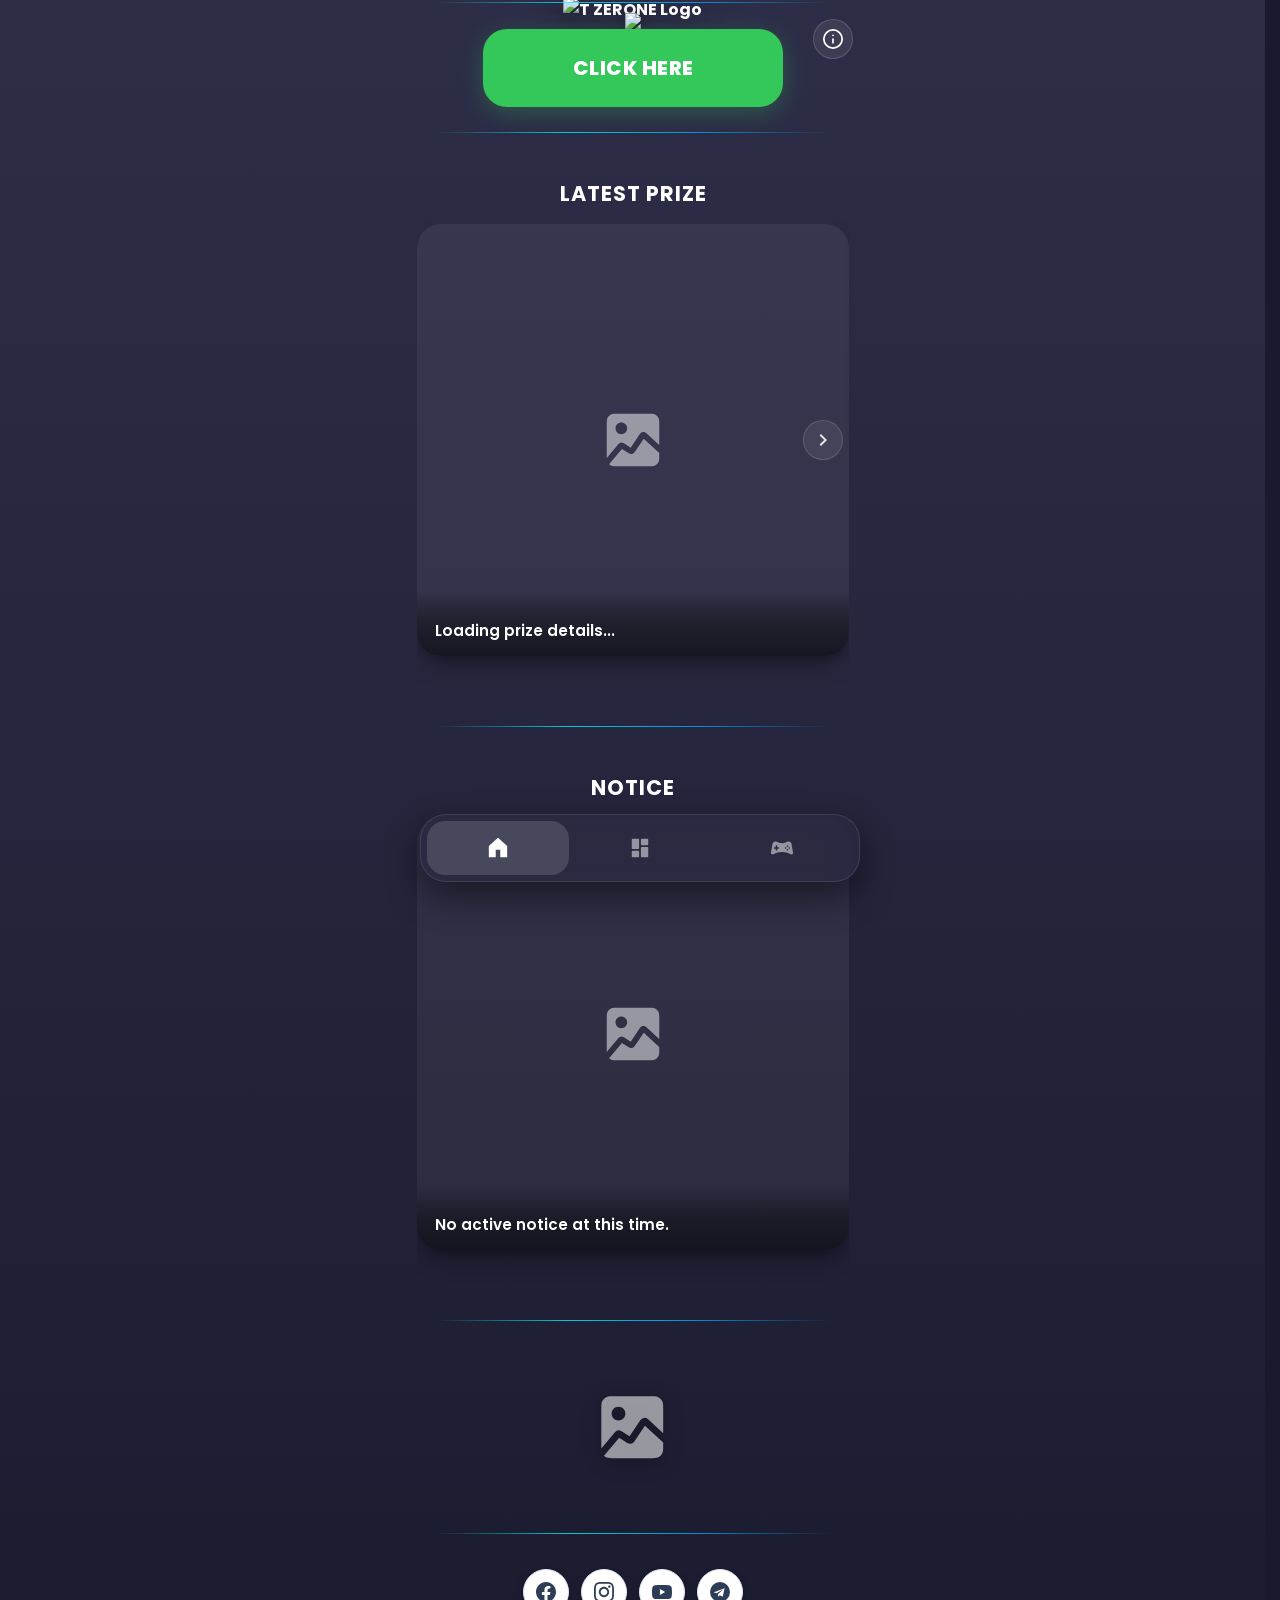
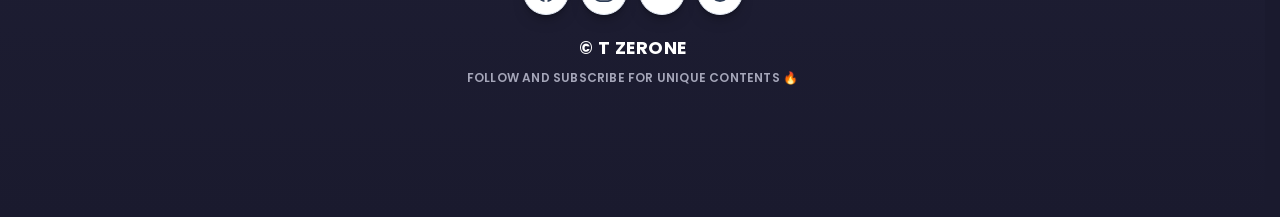
==== commit 8a1b8b21: "Upload 7 files via GitHub Uploader" ====
--- a/index.html
+++ b/index.html
@@ -6,10 +6,10 @@
          pinch/double-tap zoom from breaking the fixed mobile layout. viewport-fit=cover
          still lets the layout run edge-to-edge under notches/home indicators. -->
 
-     <meta name="google-site-verification" content="-Lv9fvRehN-MKC7BoN-nxetFKXeCi8SQ4TwhKP9miyU" />
-     
+    <meta name="google-site-verification" content="-Lv9fvRehN-MKC7BoN-nxetFKXeCi8SQ4TwhKP9miyU" />
+
     <meta name="viewport" content="width=device-width, initial-scale=1.0, maximum-scale=1.0, user-scalable=no, viewport-fit=cover">
-    <meta name="theme-color" content="#12121f">
+    <meta name="theme-color" content="#2D2D48">
     <!-- Tells the browser the page is dark-themed so its own chrome — including the
          Android system navigation bar area beneath the page — renders dark instead of
          defaulting to white behind/under the fixed bottom nav bar. -->
@@ -30,7 +30,7 @@
     <meta name="twitter:title" content="T ZERONE — Giveaway Platform">
     <meta name="twitter:description" content="Join the official T ZERONE giveaway and track your entry live.">
     <meta name="twitter:image" content="https://raw.githubusercontent.com/TARHIT-T0SVX/All-image-t-z/refs/heads/main/TZERONE_OFFICIAL_LOGO.png">
-    <link rel="icon" href="https://raw.githubusercontent.com/TARHIT-T0SVX/All-image-t-z/refs/heads/main/TZERONE_OFFICIAL_LOGO.png">
+    <link rel="icon" type="image/png" href="https://raw.githubusercontent.com/TARHIT-IS02/all-images/refs/heads/main/fav-icon-main-logo-rounded-square.png">
 
     <link rel="stylesheet" href="styles.css">
     <link rel="preconnect" href="https://fonts.googleapis.com">
@@ -49,97 +49,109 @@
          browser's image cache the instant their page becomes visible, with no visible delay. -->
     <link rel="preload" as="image" href="https://raw.githubusercontent.com/TARHIT-T0SVX/All-image-t-z/refs/heads/main/TZERONE_OFFICIAL_LOGO.png" fetchpriority="high">
     <link rel="preload" as="image" href="https://raw.githubusercontent.com/TARHIT-T0SVX/All-image-t-z/refs/heads/main/gift_giveaway_bb.png" fetchpriority="high">
-    <link rel="preload" as="image" href="https://raw.githubusercontent.com/TARHIT-T0SVX/All-image-t-z/refs/heads/main/barbarian_thinking.png" fetchpriority="high">
-    <link rel="preload" as="image" href="https://raw.githubusercontent.com/TARHIT-T0SVX/All-image-t-z/refs/heads/main/barbarian_thumbsup.png" fetchpriority="high">
-    <link rel="preload" as="image" href="https://raw.githubusercontent.com/TARHIT-T0SVX/All-image-t-z/refs/heads/main/barbarian_holding_prize.png" fetchpriority="high">
+    <link rel="preload" as="image" href="https://raw.githubusercontent.com/TARHIT-T0SVX/All-image-t-z/refs/heads/main/barbarian_thinking.png" fetchpriority="low">
+    <link rel="preload" as="image" href="https://raw.githubusercontent.com/TARHIT-T0SVX/All-image-t-z/refs/heads/main/barbarian_thumbsup.png" fetchpriority="low">
+    <link rel="preload" as="image" href="https://raw.githubusercontent.com/TARHIT-T0SVX/All-image-t-z/refs/heads/main/barbarian_holding_prize.png" fetchpriority="low">
 </head>
 <body>
 
-        <!-- =====================================================================================
+    <!-- Hidden SVG holding the Instagram gradient used by the social icons on hover/tap -->
+    <svg class="sc-defs" aria-hidden="true" focusable="false">
+        <defs>
+            <linearGradient id="igGradient" x1="0" y1="1" x2="1" y2="0">
+                <stop offset="0%" stop-color="#F58529"/>
+                <stop offset="38%" stop-color="#DD2A7B"/>
+                <stop offset="70%" stop-color="#8134AF"/>
+                <stop offset="100%" stop-color="#515BD4"/>
+            </linearGradient>
+        </defs>
+    </svg>
+
+    <!-- =====================================================================================
          FULL-SCREEN PRELOADER
          Shown on first paint and re-triggered on connectivity loss (see script.js).
-    ===================================================================================== -->
-<div id="app-preloader" role="status" aria-live="polite" aria-label="Loading T ZERONE">
-    <div id="loader" class="loader" role="status" aria-label="Loading">
-
-        <div class="loader__logo" aria-hidden="true">
-
-          <!-- Base layer: white/mono logo, dimmed — the "empty" state.
-               Inline SVG copied byte-for-byte from white_logo.svg. -->
-          <svg class="logo-svg logo-svg--base" viewBox="0 0 1095 1095">
-    <path d="M629.5 257C631.68 267.88 627.31 283.58 631 293.5C635.8 295.9 641.15 296.15 646.31 297.19C654.63 298.85 662.97 300.52 671.31 302.19C697.57 307.44 723.72 313.68 750.02 318.5C750.02 306.33 750.02 294.17 750.02 282C757.68 282.44 765.21 285.32 772.69 286.81C785.71 289.42 798.79 291.73 811.69 294.81C816.53 295.97 831.12 297.33 833.47 302.03C835.18 305.45 834 321.72 834 326.5C834 346.17 834 365.83 834 385.5C831.45 385.5 829.08 384.55 826.47 384.03C818.75 382.49 811.03 380.67 803.31 379.19C789.95 376.61 776.63 373.85 763.31 371.19C710.38 360.6 657.63 349.4 604.69 338.81C591.69 336.21 578.72 333.42 565.69 330.81C562.04 330.08 558.37 329.52 554.69 328.81C552.33 328.36 549.96 327 547.5 327C541.47 327 531.54 330.57 525.31 331.81C510.63 334.75 495.98 337.99 481.31 340.81C431 350.5 380.93 361.14 330.69 371.19C314.68 374.39 298.72 377.98 282.69 381.19C277.14 382.3 264.94 386.17 260.01 385.5C260.01 357 260.01 328.5 260.01 300C264.85 298.14 270.23 297.83 275.31 296.81C278.45 296.18 281.55 294.82 284.69 294.19C294.23 292.28 303.78 290.72 313.31 288.81C320.99 287.28 328.61 285.35 336.31 283.81C339.09 283.26 341.21 282.12 344 282.5C344 294.17 344 305.83 344 317.5C353.33 319.37 363.62 315 372.69 313.19C393.69 308.99 414.9 305.15 435.69 300.19C442.31 298.61 449.05 297.46 455.69 296.19C458.42 295.66 461.36 296.31 463.47 293.97C465.85 291.33 465 286.72 465 283.5C465 274.95 463.84 265.32 465.5 257C485.13 253.07 504.66 248.74 524.31 244.81C531.07 243.46 537.64 242.04 544.47 240.97C545.53 240.8 546.43 240.06 547.5 240.06C550.66 240.06 554.38 241.45 557.53 241.97C568.69 243.8 579.61 246.6 590.69 248.81C598.71 250.42 606.69 252.21 614.69 253.81C619.65 254.81 624.71 255.22 629.5 257ZM530.99 363.5C530.99 387.33 530.99 411.17 530.99 435C498.66 441.83 466.33 448.67 434 455.5C431.49 460.76 433 477.77 433 484.5C433 507.17 433 529.83 433 552.5C433 612.83 433 673.17 433 733.5C433 752.83 433 772.17 433 791.5C433 800.99 434.35 811.76 432.5 821C424.25 817.77 416.39 812.29 408.97 807.53C399.54 801.48 389.39 796.57 379.97 790.53C373.77 786.56 364.22 783.83 360.16 777.34C357.44 773 359 759.95 359 754.5C359 734.83 359 715.17 359 695.5C359 645.17 359 594.83 359 544.5C359 528.5 359 512.5 359 496.5C359 488.26 360.1 479.02 358.5 471C352.75 468.86 338.01 473.66 331.47 474.97C316.2 478.02 300.97 481.13 285.69 484.19C277.47 485.83 268.98 489 260.5 489C259.39 483.43 260 477.23 260 471.5C260 460.83 260 450.17 260 439.5C260 433.52 258.46 424.82 261 419.5C264.93 416.44 278.99 415.06 284.47 413.97C301.1 410.64 317.64 407.02 334.31 403.81C348.99 400.99 363.6 397.64 378.31 394.81C381.45 394.21 384.55 392.79 387.69 392.19C416.94 386.55 446.06 380.45 475.31 374.81C489.73 372.04 503.96 368.34 518.47 365.97C522.71 365.28 526.79 363.5 530.99 363.5ZM834.5 419C835.57 424.35 835.87 449 834.81 454.31C833.5 460.88 824.42 472.1 820.53 478.03C810.5 493.35 800.56 508.72 790.53 524.03C756.58 575.85 722.93 627.77 689.47 679.97C679.19 696 668.75 711.93 658.47 727.97C654.67 733.89 645.34 745.27 644 751.5C648.77 751.5 654.54 746.74 658.66 744.16C668.78 737.81 679.54 732.5 689.66 726.16C706.16 715.81 723.64 707.04 740.03 696.53C748.57 691.05 757.75 687.9 763.47 678.97C771.03 667.18 768 645.2 768 631.5C768 628.02 767.5 624.1 768.19 620.69C770.28 610.2 782.43 595.19 788.47 585.97C798.25 571.04 807.69 555.89 817.47 540.97C822.69 532.99 827.74 523.76 834.5 517C835.92 524.1 835 532.2 835 539.5C835 553.83 835 568.17 835 582.5C835 599.83 835 617.17 835 634.5C835 652.15 835.36 668.2 831.81 685.31C829.43 696.78 822.76 709.15 816.47 718.97C797.93 747.89 765.81 759.72 738.03 777.53C712.05 794.19 684.5 808.44 658.34 824.84C649.03 830.68 638.97 835.32 629.66 841.16C617.7 848.65 604.92 854.91 593.03 862.53C584.87 867.76 573.33 875.54 564.5 879C562.47 868.84 564 856.92 564 846.5C564 825.17 564 803.83 564 782.5C564 776.73 564.86 770.22 563.97 764.53C562.42 754.66 562.57 744.16 566.19 734.69C568.96 727.41 576.79 717.37 581.47 710.97C583.75 707.85 585.41 704.27 587.53 701.03C594.78 689.97 602.33 679.1 609.47 667.97C628.33 638.54 647.61 609.39 666.47 579.97C674.81 566.96 683.14 553.96 691.47 540.97C694.59 536.09 697.17 530.74 700.53 526.03C707.66 516.05 713.4 505.01 720.53 495.03C726.31 486.94 732.55 478.4 737 469.5C701.67 462.5 666.33 455.5 631 448.5C631 469.17 631 489.83 631 510.5C624.52 511.38 614.95 507.51 608.31 506.19C598.62 504.25 588.99 502.12 579.31 500.19C574.09 499.14 568.51 498.86 563.5 497C561.47 486.84 563 474.92 563 464.5C563 443.17 563 421.83 563 400.5C563 392.17 563 383.83 563 375.5C563 371.53 562.32 367.03 564 363.5C654.17 382 744.33 400.5 834.5 419ZM326 508.5C328.22 513.16 327 520.27 327 525.5C327 538.5 327 551.5 327 564.5C327 609.83 327 655.17 327 700.5C327 714.5 327 728.5 327 742.5C327 747.36 328.53 755.1 325.5 759C318.76 754.77 311.46 751.16 305.03 746.47C301.79 744.1 299.2 740.89 295.97 738.53C292.81 736.23 289.49 733.64 287 730.5C277.86 719 270.52 707.81 265.81 693.69C265.01 691.28 263.7 688.79 263.19 686.31C261.89 680.07 261.01 673.73 260.03 667.47C258.56 658.06 260.86 647.99 260 638.5C259.87 637.02 259.26 635.9 259.03 634.47C258.49 630.99 259 627.02 259 623.5C259 614.83 259 606.17 259 597.5C259 587.5 259 577.5 259 567.5C259 563.01 258.34 557.96 259.03 553.53C259.26 552.1 259.87 550.98 260 549.5C260.85 540.13 258.66 530.2 260.5 521C282.33 516.83 304.17 512.67 326 508.5ZM465.5 763C474.36 766.47 483.05 772.35 491.03 777.47C498.83 782.46 507.25 786.48 515.03 791.47C518.91 793.95 528.44 797.97 530.47 802.03C532.45 806 531 818.58 531 823.5C531 835.5 531 847.5 531 859.5C531 865.86 531.74 872.82 530.5 879C526.25 877.34 522.22 874.59 518.34 872.16C507.83 865.57 496.85 859.74 486.34 853.16C482.11 850.5 467.49 843.88 465.53 839.97C463.55 836 465 823.42 465 818.5C465 806.5 465 794.5 465 782.5C465 776.14 464.26 769.18 465.5 763Z" fill="#ffffff" fill-rule="evenodd" stroke="#ffffff" stroke-width="0.25" stroke-linejoin="round"/>
+         ===================================================================================== -->
+    <div id="app-preloader" role="status" aria-live="polite" aria-label="Loading T ZERONE">
+        <div id="loader" class="loader" aria-hidden="true">
+
+            <div class="loader__logo" aria-hidden="true">
+
+              <!-- Base layer: white/mono logo, dimmed — the "empty" state.
+                   Inline SVG copied byte-for-byte from white_logo.svg. -->
+              <svg class="logo-svg logo-svg--base" viewBox="0 0 1095 1095">
+        <path d="M629.5 257C631.68 267.88 627.31 283.58 631 293.5C635.8 295.9 641.15 296.15 646.31 297.19C654.63 298.85 662.97 300.52 671.31 302.19C697.57 307.44 723.72 313.68 750.02 318.5C750.02 306.33 750.02 294.17 750.02 282C757.68 282.44 765.21 285.32 772.69 286.81C785.71 289.42 798.79 291.73 811.69 294.81C816.53 295.97 831.12 297.33 833.47 302.03C835.18 305.45 834 321.72 834 326.5C834 346.17 834 365.83 834 385.5C831.45 385.5 829.08 384.55 826.47 384.03C818.75 382.49 811.03 380.67 803.31 379.19C789.95 376.61 776.63 373.85 763.31 371.19C710.38 360.6 657.63 349.4 604.69 338.81C591.69 336.21 578.72 333.42 565.69 330.81C562.04 330.08 558.37 329.52 554.69 328.81C552.33 328.36 549.96 327 547.5 327C541.47 327 531.54 330.57 525.31 331.81C510.63 334.75 495.98 337.99 481.31 340.81C431 350.5 380.93 361.14 330.69 371.19C314.68 374.39 298.72 377.98 282.69 381.19C277.14 382.3 264.94 386.17 260.01 385.5C260.01 357 260.01 328.5 260.01 300C264.85 298.14 270.23 297.83 275.31 296.81C278.45 296.18 281.55 294.82 284.69 294.19C294.23 292.28 303.78 290.72 313.31 288.81C320.99 287.28 328.61 285.35 336.31 283.81C339.09 283.26 341.21 282.12 344 282.5C344 294.17 344 305.83 344 317.5C353.33 319.37 363.62 315 372.69 313.19C393.69 308.99 414.9 305.15 435.69 300.19C442.31 298.61 449.05 297.46 455.69 296.19C458.42 295.66 461.36 296.31 463.47 293.97C465.85 291.33 465 286.72 465 283.5C465 274.95 463.84 265.32 465.5 257C485.13 253.07 504.66 248.74 524.31 244.81C531.07 243.46 537.64 242.04 544.47 240.97C545.53 240.8 546.43 240.06 547.5 240.06C550.66 240.06 554.38 241.45 557.53 241.97C568.69 243.8 579.61 246.6 590.69 248.81C598.71 250.42 606.69 252.21 614.69 253.81C619.65 254.81 624.71 255.22 629.5 257ZM530.99 363.5C530.99 387.33 530.99 411.17 530.99 435C498.66 441.83 466.33 448.67 434 455.5C431.49 460.76 433 477.77 433 484.5C433 507.17 433 529.83 433 552.5C433 612.83 433 673.17 433 733.5C433 752.83 433 772.17 433 791.5C433 800.99 434.35 811.76 432.5 821C424.25 817.77 416.39 812.29 408.97 807.53C399.54 801.48 389.39 796.57 379.97 790.53C373.77 786.56 364.22 783.83 360.16 777.34C357.44 773 359 759.95 359 754.5C359 734.83 359 715.17 359 695.5C359 645.17 359 594.83 359 544.5C359 528.5 359 512.5 359 496.5C359 488.26 360.1 479.02 358.5 471C352.75 468.86 338.01 473.66 331.47 474.97C316.2 478.02 300.97 481.13 285.69 484.19C277.47 485.83 268.98 489 260.5 489C259.39 483.43 260 477.23 260 471.5C260 460.83 260 450.17 260 439.5C260 433.52 258.46 424.82 261 419.5C264.93 416.44 278.99 415.06 284.47 413.97C301.1 410.64 317.64 407.02 334.31 403.81C348.99 400.99 363.6 397.64 378.31 394.81C381.45 394.21 384.55 392.79 387.69 392.19C416.94 386.55 446.06 380.45 475.31 374.81C489.73 372.04 503.96 368.34 518.47 365.97C522.71 365.28 526.79 363.5 530.99 363.5ZM834.5 419C835.57 424.35 835.87 449 834.81 454.31C833.5 460.88 824.42 472.1 820.53 478.03C810.5 493.35 800.56 508.72 790.53 524.03C756.58 575.85 722.93 627.77 689.47 679.97C679.19 696 668.75 711.93 658.47 727.97C654.67 733.89 645.34 745.27 644 751.5C648.77 751.5 654.54 746.74 658.66 744.16C668.78 737.81 679.54 732.5 689.66 726.16C706.16 715.81 723.64 707.04 740.03 696.53C748.57 691.05 757.75 687.9 763.47 678.97C771.03 667.18 768 645.2 768 631.5C768 628.02 767.5 624.1 768.19 620.69C770.28 610.2 782.43 595.19 788.47 585.97C798.25 571.04 807.69 555.89 817.47 540.97C822.69 532.99 827.74 523.76 834.5 517C835.92 524.1 835 532.2 835 539.5C835 553.83 835 568.17 835 582.5C835 599.83 835 617.17 835 634.5C835 652.15 835.36 668.2 831.81 685.31C829.43 696.78 822.76 709.15 816.47 718.97C797.93 747.89 765.81 759.72 738.03 777.53C712.05 794.19 684.5 808.44 658.34 824.84C649.03 830.68 638.97 835.32 629.66 841.16C617.7 848.65 604.92 854.91 593.03 862.53C584.87 867.76 573.33 875.54 564.5 879C562.47 868.84 564 856.92 564 846.5C564 825.17 564 803.83 564 782.5C564 776.73 564.86 770.22 563.97 764.53C562.42 754.66 562.57 744.16 566.19 734.69C568.96 727.41 576.79 717.37 581.47 710.97C583.75 707.85 585.41 704.27 587.53 701.03C594.78 689.97 602.33 679.1 609.47 667.97C628.33 638.54 647.61 609.39 666.47 579.97C674.81 566.96 683.14 553.96 691.47 540.97C694.59 536.09 697.17 530.74 700.53 526.03C707.66 516.05 713.4 505.01 720.53 495.03C726.31 486.94 732.55 478.4 737 469.5C701.67 462.5 666.33 455.5 631 448.5C631 469.17 631 489.83 631 510.5C624.52 511.38 614.95 507.51 608.31 506.19C598.62 504.25 588.99 502.12 579.31 500.19C574.09 499.14 568.51 498.86 563.5 497C561.47 486.84 563 474.92 563 464.5C563 443.17 563 421.83 563 400.5C563 392.17 563 383.83 563 375.5C563 371.53 562.32 367.03 564 363.5C654.17 382 744.33 400.5 834.5 419ZM326 508.5C328.22 513.16 327 520.27 327 525.5C327 538.5 327 551.5 327 564.5C327 609.83 327 655.17 327 700.5C327 714.5 327 728.5 327 742.5C327 747.36 328.53 755.1 325.5 759C318.76 754.77 311.46 751.16 305.03 746.47C301.79 744.1 299.2 740.89 295.97 738.53C292.81 736.23 289.49 733.64 287 730.5C277.86 719 270.52 707.81 265.81 693.69C265.01 691.28 263.7 688.79 263.19 686.31C261.89 680.07 261.01 673.73 260.03 667.47C258.56 658.06 260.86 647.99 260 638.5C259.87 637.02 259.26 635.9 259.03 634.47C258.49 630.99 259 627.02 259 623.5C259 614.83 259 606.17 259 597.5C259 587.5 259 577.5 259 567.5C259 563.01 258.34 557.96 259.03 553.53C259.26 552.1 259.87 550.98 260 549.5C260.85 540.13 258.66 530.2 260.5 521C282.33 516.83 304.17 512.67 326 508.5ZM465.5 763C474.36 766.47 483.05 772.35 491.03 777.47C498.83 782.46 507.25 786.48 515.03 791.47C518.91 793.95 528.44 797.97 530.47 802.03C532.45 806 531 818.58 531 823.5C531 835.5 531 847.5 531 859.5C531 865.86 531.74 872.82 530.5 879C526.25 877.34 522.22 874.59 518.34 872.16C507.83 865.57 496.85 859.74 486.34 853.16C482.11 850.5 467.49 843.88 465.53 839.97C463.55 836 465 823.42 465 818.5C465 806.5 465 794.5 465 782.5C465 776.14 464.26 769.18 465.5 763Z" fill="#ffffff" fill-rule="evenodd" stroke="#ffffff" stroke-width="0.25" stroke-linejoin="round"/>
+              </svg>
+
+              <!-- Fill layer: full-color logo, revealed by the animated
+                   wave mask below. Inline SVG copied byte-for-byte from
+                   colored_logo_svg.svg — colors/paths untouched. -->
+              <svg class="logo-svg logo-svg--fill" viewBox="0 0 1095 1095" mask="url(#wave-mask)">
+        <defs>
+          <linearGradient gradientUnits="userSpaceOnUse" x1="547.093" y1="240.06" x2="547.093" y2="879" id="gradient-0" gradientTransform="matrix(0.77374, -0.633494, 0.72735, 0.888351, -357.637957, 407.495242)">
+          <stop offset="0" style="stop-color: rgb(0, 214, 255);"/>
+          <stop offset="1" style="stop-color: rgb(0, 107, 232);"/>
+        </linearGradient>
+        </defs>
+        <path d="M629.5 257C631.68 267.88 627.31 283.58 631 293.5C635.8 295.9 641.15 296.15 646.31 297.19C654.63 298.85 662.97 300.52 671.31 302.19C697.57 307.44 723.72 313.68 750.02 318.5C750.02 306.33 750.02 294.17 750.02 282C757.68 282.44 765.21 285.32 772.69 286.81C785.71 289.42 798.79 291.73 811.69 294.81C816.53 295.97 831.12 297.33 833.47 302.03C835.18 305.45 834 321.72 834 326.5C834 346.17 834 365.83 834 385.5C831.45 385.5 829.08 384.55 826.47 384.03C818.75 382.49 811.03 380.67 803.31 379.19C789.95 376.61 776.63 373.85 763.31 371.19C710.38 360.6 657.63 349.4 604.69 338.81C591.69 336.21 578.72 333.42 565.69 330.81C562.04 330.08 558.37 329.52 554.69 328.81C552.33 328.36 549.96 327 547.5 327C541.47 327 531.54 330.57 525.31 331.81C510.63 334.75 495.98 337.99 481.31 340.81C431 350.5 380.93 361.14 330.69 371.19C314.68 374.39 298.72 377.98 282.69 381.19C277.14 382.3 264.94 386.17 260.01 385.5C260.01 357 260.01 328.5 260.01 300C264.85 298.14 270.23 297.83 275.31 296.81C278.45 296.18 281.55 294.82 284.69 294.19C294.23 292.28 303.78 290.72 313.31 288.81C320.99 287.28 328.61 285.35 336.31 283.81C339.09 283.26 341.21 282.12 344 282.5C344 294.17 344 305.83 344 317.5C353.33 319.37 363.62 315 372.69 313.19C393.69 308.99 414.9 305.15 435.69 300.19C442.31 298.61 449.05 297.46 455.69 296.19C458.42 295.66 461.36 296.31 463.47 293.97C465.85 291.33 465 286.72 465 283.5C465 274.95 463.84 265.32 465.5 257C485.13 253.07 504.66 248.74 524.31 244.81C531.07 243.46 537.64 242.04 544.47 240.97C545.53 240.8 546.43 240.06 547.5 240.06C550.66 240.06 554.38 241.45 557.53 241.97C568.69 243.8 579.61 246.6 590.69 248.81C598.71 250.42 606.69 252.21 614.69 253.81C619.65 254.81 624.71 255.22 629.5 257ZM530.99 363.5C530.99 387.33 530.99 411.17 530.99 435C498.66 441.83 466.33 448.67 434 455.5C431.49 460.76 433 477.77 433 484.5C433 507.17 433 529.83 433 552.5C433 612.83 433 673.17 433 733.5C433 752.83 433 772.17 433 791.5C433 800.99 434.35 811.76 432.5 821C424.25 817.77 416.39 812.29 408.97 807.53C399.54 801.48 389.39 796.57 379.97 790.53C373.77 786.56 364.22 783.83 360.16 777.34C357.44 773 359 759.95 359 754.5C359 734.83 359 715.17 359 695.5C359 645.17 359 594.83 359 544.5C359 528.5 359 512.5 359 496.5C359 488.26 360.1 479.02 358.5 471C352.75 468.86 338.01 473.66 331.47 474.97C316.2 478.02 300.97 481.13 285.69 484.19C277.47 485.83 268.98 489 260.5 489C259.39 483.43 260 477.23 260 471.5C260 460.83 260 450.17 260 439.5C260 433.52 258.46 424.82 261 419.5C264.93 416.44 278.99 415.06 284.47 413.97C301.1 410.64 317.64 407.02 334.31 403.81C348.99 400.99 363.6 397.64 378.31 394.81C381.45 394.21 384.55 392.79 387.69 392.19C416.94 386.55 446.06 380.45 475.31 374.81C489.73 372.04 503.96 368.34 518.47 365.97C522.71 365.28 526.79 363.5 530.99 363.5ZM834.5 419C835.57 424.35 835.87 449 834.81 454.31C833.5 460.88 824.42 472.1 820.53 478.03C810.5 493.35 800.56 508.72 790.53 524.03C756.58 575.85 722.93 627.77 689.47 679.97C679.19 696 668.75 711.93 658.47 727.97C654.67 733.89 645.34 745.27 644 751.5C648.77 751.5 654.54 746.74 658.66 744.16C668.78 737.81 679.54 732.5 689.66 726.16C706.16 715.81 723.64 707.04 740.03 696.53C748.57 691.05 757.75 687.9 763.47 678.97C771.03 667.18 768 645.2 768 631.5C768 628.02 767.5 624.1 768.19 620.69C770.28 610.2 782.43 595.19 788.47 585.97C798.25 571.04 807.69 555.89 817.47 540.97C822.69 532.99 827.74 523.76 834.5 517C835.92 524.1 835 532.2 835 539.5C835 553.83 835 568.17 835 582.5C835 599.83 835 617.17 835 634.5C835 652.15 835.36 668.2 831.81 685.31C829.43 696.78 822.76 709.15 816.47 718.97C797.93 747.89 765.81 759.72 738.03 777.53C712.05 794.19 684.5 808.44 658.34 824.84C649.03 830.68 638.97 835.32 629.66 841.16C617.7 848.65 604.92 854.91 593.03 862.53C584.87 867.76 573.33 875.54 564.5 879C562.47 868.84 564 856.92 564 846.5C564 825.17 564 803.83 564 782.5C564 776.73 564.86 770.22 563.97 764.53C562.42 754.66 562.57 744.16 566.19 734.69C568.96 727.41 576.79 717.37 581.47 710.97C583.75 707.85 585.41 704.27 587.53 701.03C594.78 689.97 602.33 679.1 609.47 667.97C628.33 638.54 647.61 609.39 666.47 579.97C674.81 566.96 683.14 553.96 691.47 540.97C694.59 536.09 697.17 530.74 700.53 526.03C707.66 516.05 713.4 505.01 720.53 495.03C726.31 486.94 732.55 478.4 737 469.5C701.67 462.5 666.33 455.5 631 448.5C631 469.17 631 489.83 631 510.5C624.52 511.38 614.95 507.51 608.31 506.19C598.62 504.25 588.99 502.12 579.31 500.19C574.09 499.14 568.51 498.86 563.5 497C561.47 486.84 563 474.92 563 464.5C563 443.17 563 421.83 563 400.5C563 392.17 563 383.83 563 375.5C563 371.53 562.32 367.03 564 363.5C654.17 382 744.33 400.5 834.5 419ZM326 508.5C328.22 513.16 327 520.27 327 525.5C327 538.5 327 551.5 327 564.5C327 609.83 327 655.17 327 700.5C327 714.5 327 728.5 327 742.5C327 747.36 328.53 755.1 325.5 759C318.76 754.77 311.46 751.16 305.03 746.47C301.79 744.1 299.2 740.89 295.97 738.53C292.81 736.23 289.49 733.64 287 730.5C277.86 719 270.52 707.81 265.81 693.69C265.01 691.28 263.7 688.79 263.19 686.31C261.89 680.07 261.01 673.73 260.03 667.47C258.56 658.06 260.86 647.99 260 638.5C259.87 637.02 259.26 635.9 259.03 634.47C258.49 630.99 259 627.02 259 623.5C259 614.83 259 606.17 259 597.5C259 587.5 259 577.5 259 567.5C259 563.01 258.34 557.96 259.03 553.53C259.26 552.1 259.87 550.98 260 549.5C260.85 540.13 258.66 530.2 260.5 521C282.33 516.83 304.17 512.67 326 508.5ZM465.5 763C474.36 766.47 483.05 772.35 491.03 777.47C498.83 782.46 507.25 786.48 515.03 791.47C518.91 793.95 528.44 797.97 530.47 802.03C532.45 806 531 818.58 531 823.5C531 835.5 531 847.5 531 859.5C531 865.86 531.74 872.82 530.5 879C526.25 877.34 522.22 874.59 518.34 872.16C507.83 865.57 496.85 859.74 486.34 853.16C482.11 850.5 467.49 843.88 465.53 839.97C463.55 836 465 823.42 465 818.5C465 806.5 465 794.5 465 782.5C465 776.14 464.26 769.18 465.5 763Z" fill-rule="evenodd" stroke="#ffffff" stroke-width="0.25" stroke-linejoin="round" style="fill: url(&quot;#gradient-0&quot;); fill-rule: evenodd;"/>
+              </svg>
+
+            </div>
+          </div>
+
+          <!-- =====================================================
+               HIDDEN SVG DEFS
+               The animated wave <mask> that reveals the colored logo
+               from the bottom up, referenced by the mask="" attribute
+               on .logo-svg--fill above.
+          ====================================================== -->
+          <svg width="0" height="0" style="position:absolute" aria-hidden="true" focusable="false">
+            <defs>
+              <mask id="wave-mask" maskContentUnits="objectBoundingBox" maskUnits="objectBoundingBox">
+                <!-- Rising group: controls the water "level" (bottom -> top, loops forever) -->
+                <g class="wave-rise">
+
+                  <!-- Ripple layer 1: primary wave, drifts left -->
+                  <g class="wave-ripple wave-ripple--a">
+                    <path
+                      fill="#ffffff"
+                      d="M -0.25,0
+                         Q -0.125,-0.036 0,0
+                         Q 0.125,0.036 0.25,0
+                         Q 0.375,-0.036 0.5,0
+                         Q 0.625,0.036 0.75,0
+                         Q 0.875,-0.036 1,0
+                         Q 1.125,0.036 1.25,0
+                         L 1.25,1.4 L -0.25,1.4 Z"
+                    />
+                  </g>
+
+                  <!-- Ripple layer 2: softer, wider wave, drifts right — breaks up
+                       the symmetry of layer 1 so the surface reads as liquid,
+                       not a mechanical repeat -->
+                  <g class="wave-ripple wave-ripple--b">
+                    <path
+                      fill="#ffffff"
+                      opacity="0.85"
+                      d="M -0.334,0.01
+                         Q -0.1665,-0.026 0,0.01
+                         Q 0.1665,0.046 0.334,0.01
+                         Q 0.5,-0.026 0.668,0.01
+                         Q 0.834,0.046 1.002,0.01
+                         L 1.002,1.4 L -0.334,1.4 Z"
+                    />
+                  </g>
+
+                </g>
+              </mask>
+            </defs>
           </svg>
-
-          <!-- Fill layer: full-color logo, revealed by the animated
-               wave mask below. Inline SVG copied byte-for-byte from
-               colored_logo_svg.svg — colors/paths untouched. -->
-          <svg class="logo-svg logo-svg--fill" viewBox="0 0 1095 1095" mask="url(#wave-mask)">
-    <defs>
-      <linearGradient gradientUnits="userSpaceOnUse" x1="547.093" y1="240.06" x2="547.093" y2="879" id="gradient-0" gradientTransform="matrix(0.77374, -0.633494, 0.72735, 0.888351, -357.637957, 407.495242)">
-      <stop offset="0" style="stop-color: rgb(0, 214, 255);"/>
-      <stop offset="1" style="stop-color: rgb(0, 107, 232);"/>
-    </linearGradient>
-    </defs>
-    <path d="M629.5 257C631.68 267.88 627.31 283.58 631 293.5C635.8 295.9 641.15 296.15 646.31 297.19C654.63 298.85 662.97 300.52 671.31 302.19C697.57 307.44 723.72 313.68 750.02 318.5C750.02 306.33 750.02 294.17 750.02 282C757.68 282.44 765.21 285.32 772.69 286.81C785.71 289.42 798.79 291.73 811.69 294.81C816.53 295.97 831.12 297.33 833.47 302.03C835.18 305.45 834 321.72 834 326.5C834 346.17 834 365.83 834 385.5C831.45 385.5 829.08 384.55 826.47 384.03C818.75 382.49 811.03 380.67 803.31 379.19C789.95 376.61 776.63 373.85 763.31 371.19C710.38 360.6 657.63 349.4 604.69 338.81C591.69 336.21 578.72 333.42 565.69 330.81C562.04 330.08 558.37 329.52 554.69 328.81C552.33 328.36 549.96 327 547.5 327C541.47 327 531.54 330.57 525.31 331.81C510.63 334.75 495.98 337.99 481.31 340.81C431 350.5 380.93 361.14 330.69 371.19C314.68 374.39 298.72 377.98 282.69 381.19C277.14 382.3 264.94 386.17 260.01 385.5C260.01 357 260.01 328.5 260.01 300C264.85 298.14 270.23 297.83 275.31 296.81C278.45 296.18 281.55 294.82 284.69 294.19C294.23 292.28 303.78 290.72 313.31 288.81C320.99 287.28 328.61 285.35 336.31 283.81C339.09 283.26 341.21 282.12 344 282.5C344 294.17 344 305.83 344 317.5C353.33 319.37 363.62 315 372.69 313.19C393.69 308.99 414.9 305.15 435.69 300.19C442.31 298.61 449.05 297.46 455.69 296.19C458.42 295.66 461.36 296.31 463.47 293.97C465.85 291.33 465 286.72 465 283.5C465 274.95 463.84 265.32 465.5 257C485.13 253.07 504.66 248.74 524.31 244.81C531.07 243.46 537.64 242.04 544.47 240.97C545.53 240.8 546.43 240.06 547.5 240.06C550.66 240.06 554.38 241.45 557.53 241.97C568.69 243.8 579.61 246.6 590.69 248.81C598.71 250.42 606.69 252.21 614.69 253.81C619.65 254.81 624.71 255.22 629.5 257ZM530.99 363.5C530.99 387.33 530.99 411.17 530.99 435C498.66 441.83 466.33 448.67 434 455.5C431.49 460.76 433 477.77 433 484.5C433 507.17 433 529.83 433 552.5C433 612.83 433 673.17 433 733.5C433 752.83 433 772.17 433 791.5C433 800.99 434.35 811.76 432.5 821C424.25 817.77 416.39 812.29 408.97 807.53C399.54 801.48 389.39 796.57 379.97 790.53C373.77 786.56 364.22 783.83 360.16 777.34C357.44 773 359 759.95 359 754.5C359 734.83 359 715.17 359 695.5C359 645.17 359 594.83 359 544.5C359 528.5 359 512.5 359 496.5C359 488.26 360.1 479.02 358.5 471C352.75 468.86 338.01 473.66 331.47 474.97C316.2 478.02 300.97 481.13 285.69 484.19C277.47 485.83 268.98 489 260.5 489C259.39 483.43 260 477.23 260 471.5C260 460.83 260 450.17 260 439.5C260 433.52 258.46 424.82 261 419.5C264.93 416.44 278.99 415.06 284.47 413.97C301.1 410.64 317.64 407.02 334.31 403.81C348.99 400.99 363.6 397.64 378.31 394.81C381.45 394.21 384.55 392.79 387.69 392.19C416.94 386.55 446.06 380.45 475.31 374.81C489.73 372.04 503.96 368.34 518.47 365.97C522.71 365.28 526.79 363.5 530.99 363.5ZM834.5 419C835.57 424.35 835.87 449 834.81 454.31C833.5 460.88 824.42 472.1 820.53 478.03C810.5 493.35 800.56 508.72 790.53 524.03C756.58 575.85 722.93 627.77 689.47 679.97C679.19 696 668.75 711.93 658.47 727.97C654.67 733.89 645.34 745.27 644 751.5C648.77 751.5 654.54 746.74 658.66 744.16C668.78 737.81 679.54 732.5 689.66 726.16C706.16 715.81 723.64 707.04 740.03 696.53C748.57 691.05 757.75 687.9 763.47 678.97C771.03 667.18 768 645.2 768 631.5C768 628.02 767.5 624.1 768.19 620.69C770.28 610.2 782.43 595.19 788.47 585.97C798.25 571.04 807.69 555.89 817.47 540.97C822.69 532.99 827.74 523.76 834.5 517C835.92 524.1 835 532.2 835 539.5C835 553.83 835 568.17 835 582.5C835 599.83 835 617.17 835 634.5C835 652.15 835.36 668.2 831.81 685.31C829.43 696.78 822.76 709.15 816.47 718.97C797.93 747.89 765.81 759.72 738.03 777.53C712.05 794.19 684.5 808.44 658.34 824.84C649.03 830.68 638.97 835.32 629.66 841.16C617.7 848.65 604.92 854.91 593.03 862.53C584.87 867.76 573.33 875.54 564.5 879C562.47 868.84 564 856.92 564 846.5C564 825.17 564 803.83 564 782.5C564 776.73 564.86 770.22 563.97 764.53C562.42 754.66 562.57 744.16 566.19 734.69C568.96 727.41 576.79 717.37 581.47 710.97C583.75 707.85 585.41 704.27 587.53 701.03C594.78 689.97 602.33 679.1 609.47 667.97C628.33 638.54 647.61 609.39 666.47 579.97C674.81 566.96 683.14 553.96 691.47 540.97C694.59 536.09 697.17 530.74 700.53 526.03C707.66 516.05 713.4 505.01 720.53 495.03C726.31 486.94 732.55 478.4 737 469.5C701.67 462.5 666.33 455.5 631 448.5C631 469.17 631 489.83 631 510.5C624.52 511.38 614.95 507.51 608.31 506.19C598.62 504.25 588.99 502.12 579.31 500.19C574.09 499.14 568.51 498.86 563.5 497C561.47 486.84 563 474.92 563 464.5C563 443.17 563 421.83 563 400.5C563 392.17 563 383.83 563 375.5C563 371.53 562.32 367.03 564 363.5C654.17 382 744.33 400.5 834.5 419ZM326 508.5C328.22 513.16 327 520.27 327 525.5C327 538.5 327 551.5 327 564.5C327 609.83 327 655.17 327 700.5C327 714.5 327 728.5 327 742.5C327 747.36 328.53 755.1 325.5 759C318.76 754.77 311.46 751.16 305.03 746.47C301.79 744.1 299.2 740.89 295.97 738.53C292.81 736.23 289.49 733.64 287 730.5C277.86 719 270.52 707.81 265.81 693.69C265.01 691.28 263.7 688.79 263.19 686.31C261.89 680.07 261.01 673.73 260.03 667.47C258.56 658.06 260.86 647.99 260 638.5C259.87 637.02 259.26 635.9 259.03 634.47C258.49 630.99 259 627.02 259 623.5C259 614.83 259 606.17 259 597.5C259 587.5 259 577.5 259 567.5C259 563.01 258.34 557.96 259.03 553.53C259.26 552.1 259.87 550.98 260 549.5C260.85 540.13 258.66 530.2 260.5 521C282.33 516.83 304.17 512.67 326 508.5ZM465.5 763C474.36 766.47 483.05 772.35 491.03 777.47C498.83 782.46 507.25 786.48 515.03 791.47C518.91 793.95 528.44 797.97 530.47 802.03C532.45 806 531 818.58 531 823.5C531 835.5 531 847.5 531 859.5C531 865.86 531.74 872.82 530.5 879C526.25 877.34 522.22 874.59 518.34 872.16C507.83 865.57 496.85 859.74 486.34 853.16C482.11 850.5 467.49 843.88 465.53 839.97C463.55 836 465 823.42 465 818.5C465 806.5 465 794.5 465 782.5C465 776.14 464.26 769.18 465.5 763Z" fill-rule="evenodd" stroke="#ffffff" stroke-width="0.25" stroke-linejoin="round" style="fill: url(&quot;#gradient-0&quot;); fill-rule: evenodd;"/>
-          </svg>
-
-        </div>
-      </div>
-
-      <!-- =====================================================
-           HIDDEN SVG DEFS
-           The animated wave <mask> that reveals the colored logo
-           from the bottom up, referenced by the mask="" attribute
-           on .logo-svg--fill above.
-      ====================================================== -->
-      <svg width="0" height="0" style="position:absolute" aria-hidden="true" focusable="false">
-        <defs>
-          <mask id="wave-mask" maskContentUnits="objectBoundingBox" maskUnits="objectBoundingBox">
-            <!-- Rising group: controls the water "level" (bottom -> top, loops forever) -->
-            <g class="wave-rise">
-
-              <!-- Ripple layer 1: primary wave, drifts left -->
-              <g class="wave-ripple wave-ripple--a">
-                <path
-                  fill="#ffffff"
-                  d="M -0.25,0
-                     Q -0.125,-0.036 0,0
-                     Q 0.125,0.036 0.25,0
-                     Q 0.375,-0.036 0.5,0
-                     Q 0.625,0.036 0.75,0
-                     Q 0.875,-0.036 1,0
-                     Q 1.125,0.036 1.25,0
-                     L 1.25,1.4 L -0.25,1.4 Z"
-                />
-              </g>
-
-              <!-- Ripple layer 2: softer, wider wave, drifts right — breaks up
-                   the symmetry of layer 1 so the surface reads as liquid,
-                   not a mechanical repeat -->
-              <g class="wave-ripple wave-ripple--b">
-                <path
-                  fill="#ffffff"
-                  opacity="0.85"
-                  d="M -0.334,0.01
-                     Q -0.1665,-0.026 0,0.01
-                     Q 0.1665,0.046 0.334,0.01
-                     Q 0.5,-0.026 0.668,0.01
-                     Q 0.834,0.046 1.002,0.01
-                     L 1.002,1.4 L -0.334,1.4 Z"
-                />
-              </g>
-
-            </g>
-          </mask>
-        </defs>
-      </svg>
-    <p id="preloader-status-text" class="preloader-status-text"></p>
-  </div>
-
-        <!-- =====================================================================================
+        <p id="preloader-status-text" class="preloader-status-text"></p>
+    </div>
+
+    <!-- =====================================================================================
          GENERIC ALERT / CONFIRM MODAL
-    ===================================================================================== -->
-<div id="custom-alert-overlay" class="modal-overlay hidden">
+         ===================================================================================== -->
+    <div id="custom-alert-overlay" class="modal-overlay hidden">
         <div id="custom-alert-box" class="modal-box-card custom-popup-card">
             <div id="custom-alert-icon" class="popup-icon"></div>
             <h3 id="custom-alert-title">NOTICE</h3>
@@ -148,18 +160,21 @@
         </div>
     </div>
 
-        <!-- =====================================================================================
+    <!-- =====================================================================================
          APP SHELL — ALL PAGES LIVE HERE
          Only the .view-page with class "active" is visible at a time; navigateTo() in
-                  script.js toggles this.
-    ===================================================================================== -->
-<div id="app-container">
-
-            <!-- =====================================================================================
-         PAGE: HOME
-    ===================================================================================== -->
-<section id="page-home" class="view-page active">
+         script.js toggles this.
+         ===================================================================================== -->
+    <div id="app-container">
+
+        <!-- =====================================================================================
+             PAGE: HOME
+             ===================================================================================== -->
+        <section id="page-home" class="view-page active">
             <header class="logo-header">
+                <button class="menu-dots-btn" type="button" aria-label="Credits" aria-haspopup="dialog">
+                    <svg viewBox="0 0 24 24" width="22" height="22" fill="none" stroke="#FFFFFF" stroke-width="1.9" stroke-linecap="round" stroke-linejoin="round" aria-hidden="true"><circle cx="12" cy="12" r="10"/><line x1="12" y1="16" x2="12" y2="12"/><line x1="12" y1="8" x2="12.01" y2="8"/></svg>
+                </button>
                 <div class="logo-wrapper">
                     <img src="https://raw.githubusercontent.com/TARHIT-T0SVX/All-image-t-z/refs/heads/main/TZERONE_OFFICIAL_LOGO.png" alt="T ZERONE Logo" class="main-brand-logo" width="420" height="140" fetchpriority="high" decoding="async">
                 </div>
@@ -308,25 +323,29 @@
             <hr class="neon-divider">
 
             <footer class="main-footer">
-                <div class="social-links">
-                    <a href="https://www.facebook.com/tzerone001" target="_blank" rel="noopener noreferrer" class="social-btn fb-btn">
-                        <svg width="20" height="20" fill="currentColor" viewBox="0 0 24 24"><path d="M9 8h-3v4h3v12h5v-12h3.642l.358-4h-4v-1.667c0-.955.192-1.333 1.115-1.333h2.885v-5h-3.808c-3.596 0-5.192 1.583-5.192 4.615v3.385z"/></svg>
-                        T ZERONE
+                <nav class="social-circles" aria-label="Social media">
+                    <a class="fb" href="https://www.facebook.com/share/1JNygDgz3Z/" target="_blank" rel="noopener noreferrer" aria-label="Facebook" title="Facebook">
+                        <svg class="sc-ico" viewBox="0 0 24 24" aria-hidden="true"><path d="M24 12.073c0-6.627-5.373-12-12-12s-12 5.373-12 12c0 5.99 4.388 10.954 10.125 11.854v-8.385H7.078v-3.47h3.047V9.43c0-3.007 1.792-4.669 4.533-4.669 1.312 0 2.686.235 2.686.235v2.953H15.83c-1.491 0-1.956.925-1.956 1.874v2.25h3.328l-.532 3.47h-2.796v8.385C19.612 23.027 24 18.062 24 12.073z"/></svg>
                     </a>
-                    <a href="https://youtube.com/@tzerone01" target="_blank" rel="noopener noreferrer" class="social-btn yt-btn">
-                        <svg width="20" height="20" fill="currentColor" viewBox="0 0 24 24"><path d="M23.498 6.186a3.016 3.016 0 0 0-2.122-2.136C19.505 3.545 12 3.545 12 3.545s-7.505 0-9.377.505A3.017 3.017 0 0 0 .502 6.186C0 8.07 0 12 0 12s0 3.93.502 5.814a3.016 3.016 0 0 0 2.122 2.136c1.871.505 9.376.505 9.376.505s7.505 0 9.377-.505a3.015 3.015 0 0 0 2.122-2.136C24 15.93 24 12 24 12s0-3.93-.502-5.814zM9.545 15.568V8.432L15.818 12l-6.273 3.568z"/></svg>
-                        T ZERONE
+                    <a class="ig" href="https://www.instagram.com/tzerone01" target="_blank" rel="noopener noreferrer" aria-label="Instagram" title="Instagram">
+                        <svg class="sc-ico" viewBox="0 0 24 24" aria-hidden="true"><path d="M12 2.163c3.204 0 3.584.012 4.85.07 3.252.148 4.771 1.691 4.919 4.919.058 1.265.069 1.645.069 4.849 0 3.205-.012 3.584-.069 4.849-.149 3.225-1.664 4.771-4.919 4.919-1.266.058-1.644.07-4.85.07-3.204 0-3.584-.012-4.849-.07-3.26-.149-4.771-1.699-4.919-4.92-.058-1.265-.07-1.644-.07-4.849 0-3.204.013-3.583.07-4.849.149-3.227 1.664-4.771 4.919-4.919 1.266-.057 1.645-.069 4.849-.069zm0-2.163c-3.259 0-3.667.014-4.947.072-4.358.2-6.78 2.618-6.98 6.98-.059 1.281-.073 1.689-.073 4.948 0 3.259.014 3.668.072 4.948.2 4.358 2.618 6.78 6.98 6.98 1.281.058 1.689.072 4.948.072 3.259 0 3.668-.014 4.948-.072 4.354-.2 6.782-2.618 6.979-6.98.059-1.28.073-1.689.073-4.948 0-3.259-.014-3.667-.072-4.947-.196-4.354-2.617-6.78-6.979-6.98-1.281-.059-1.69-.073-4.949-.073zm0 5.838c-3.403 0-6.162 2.759-6.162 6.162s2.759 6.163 6.162 6.163 6.162-2.759 6.162-6.163c0-3.403-2.759-6.162-6.162-6.162zm0 10.162c-2.209 0-4-1.79-4-4 0-2.209 1.791-4 4-4s4 1.791 4 4c0 2.21-1.791 4-4 4zm6.406-11.845c-.796 0-1.441.645-1.441 1.44s.645 1.44 1.441 1.44c.795 0 1.439-.645 1.439-1.44s-.644-1.44-1.439-1.44z"/></svg>
                     </a>
-                </div>
+                    <a class="yt" href="https://youtube.com/@tzerone01" target="_blank" rel="noopener noreferrer" aria-label="YouTube" title="YouTube">
+                        <svg class="sc-ico" viewBox="0 0 24 24" aria-hidden="true"><path d="M23.498 6.186a3.016 3.016 0 0 0-2.122-2.136C19.505 3.545 12 3.545 12 3.545s-7.505 0-9.377.505A3.017 3.017 0 0 0 .502 6.186C0 8.07 0 12 0 12s0 3.93.502 5.814a3.016 3.016 0 0 0 2.122 2.136c1.871.505 9.376.505 9.376.505s7.505 0 9.377-.505a3.015 3.015 0 0 0 2.122-2.136C24 15.93 24 12 24 12s0-3.93-.502-5.814zM9.545 15.568V8.432L15.818 12l-6.273 3.568z"/></svg>
+                    </a>
+                    <a class="tg" href="https://t.me/tzeron01" target="_blank" rel="noopener noreferrer" aria-label="Telegram" title="Telegram">
+                        <svg class="sc-ico" viewBox="0 0 24 24" aria-hidden="true"><path d="M11.944 0A12 12 0 0 0 0 12a12 12 0 0 0 12 12 12 12 0 0 0 12-12A12 12 0 0 0 12 0a12 12 0 0 0-.056 0zm5.262 7.172c.189.04.288.197.234.398l-2.023 9.531c-.057.26-.264.384-.525.268l-3.23-1.423-1.558 1.501c-.173.167-.323.235-.55.235l.23-3.27 5.952-5.378c.26-.233-.057-.362-.404-.132l-7.362 4.636-3.172-.991c-.26-.08-.268-.264 0-.374l12.414-4.783c.175-.067.356-.035.498.022z"/></svg>
+                    </a>
+                </nav>
                 <div class="copyright">© T ZERONE</div>
                 <p class="footer-tagline">FOLLOW AND SUBSCRIBE FOR UNIQUE CONTENTS 🔥</p>
             </footer>
         </section>
 
-            <!-- =====================================================================================
-         PAGE: "SEE MORE" PAST PRIZES
-    ===================================================================================== -->
-<section id="page-see-more" class="view-page" onclick="handleSeeMoreOverlayClick(event)">
+        <!-- =====================================================================================
+             PAGE: "SEE MORE" PAST PRIZES
+             ===================================================================================== -->
+        <section id="page-see-more" class="view-page" onclick="handleSeeMoreOverlayClick(event)">
             <div class="center-stage">
                 <div class="glass-form-panel max-width-dashboard see-more-panel" onclick="event.stopPropagation()">
                     <button class="modal-close-x see-more-close-btn" onclick="navigateTo('page-home')" aria-label="Close">
@@ -342,10 +361,10 @@
             </div>
         </section>
 
-            <!-- =====================================================================================
-         PAGE: REGISTRATION FORM
-    ===================================================================================== -->
-<section id="page-form" class="view-page">
+        <!-- =====================================================================================
+             PAGE: REGISTRATION FORM
+             ===================================================================================== -->
+        <section id="page-form" class="view-page">
             <div class="center-stage">
                 <div class="glass-form-panel">
                     <h2 class="panel-heading">FILL THE DETAILS</h2>
@@ -360,11 +379,11 @@
 
                     <div class="form-group phone-group-wrapper">
                         <button type="button" id="country-selector-btn" class="country-btn">🇧🇩 +880</button>
-                        <input type="tel" id="input-phone" placeholder="WHATSAPP NUMBER:" required autocomplete="off" maxlength="20" inputmode="numeric" pattern="[0-9]*" oninput="this.value = this.value.replace(/[^0-9]/g, '').slice(0, 20)">
+                        <input type="text" id="input-phone" placeholder="WHATSAPP NUMBER:" required autocomplete="off" maxlength="20" inputmode="numeric" pattern="[0-9]*" oninput="this.value = this.value.replace(/[^0-9]/g, '').slice(0, 20)">
                     </div>
 
                     <div class="form-group">
-                        <input type="text" id="input-gameid" placeholder="GAME ID:" required autocomplete="off" maxlength="16" oninput="sanitizeGameIdInput(this)" onfocus="ensureGameIdPrefix(this)" onblur="collapseEmptyGameId(this)">
+                        <input type="text" id="input-gameid" placeholder="GAME ID:" required autocomplete="off" maxlength="16" oninput="sanitizeGameIdInput(this, event)" inputmode="url" enterkeyhint="done" autocapitalize="characters" autocorrect="off" spellcheck="false" onfocus="ensureGameIdPrefix(this)" onblur="collapseEmptyGameId(this)">
                     </div>
 
                     <div class="submit-action-wrapper">
@@ -378,14 +397,14 @@
             </div>
         </section>
 
-            <!-- =====================================================================================
-         PAGE: CONFIRM / REVIEW DETAILS
-    ===================================================================================== -->
-<section id="page-confirm" class="view-page">
+        <!-- =====================================================================================
+             PAGE: CONFIRM / REVIEW DETAILS
+             ===================================================================================== -->
+        <section id="page-confirm" class="view-page">
             <div class="center-stage">
                 <div class="glass-form-panel pro-confirm-panel">
                     <div class="confirm-mascot-wrapper">
-                        <img src="https://raw.githubusercontent.com/TARHIT-T0SVX/All-image-t-z/refs/heads/main/barbarian_thinking.png" alt="Confirm Mascot" class="confirm-mascot-img" fetchpriority="high" decoding="async">
+                        <img src="https://raw.githubusercontent.com/TARHIT-T0SVX/All-image-t-z/refs/heads/main/barbarian_thinking.png" alt="Confirm Mascot" class="confirm-mascot-img" fetchpriority="low" decoding="async">
                     </div>
                     <h2 class="panel-heading">CONFIRM DETAILS</h2>
 
@@ -416,10 +435,10 @@
             </div>
         </section>
 
-            <!-- =====================================================================================
-         PAGE: SUBMISSION SUCCESS
-    ===================================================================================== -->
-<section id="page-success" class="view-page">
+        <!-- =====================================================================================
+             PAGE: SUBMISSION SUCCESS
+             ===================================================================================== -->
+        <section id="page-success" class="view-page">
             <div class="center-stage">
                 <div class="glass-form-panel premium-success-panel text-center">
                     <div class="success-mascot-wrapper">
@@ -427,10 +446,7 @@
                     </div>
 
                     <div class="success-icon-wrapper">
-                        <svg viewBox="0 0 24 24" width="90" height="90">
-                            <circle cx="12" cy="12" r="10" fill="#39FF14"/>
-                            <path d="M8.5 12.4l2.4 2.4 5-5.6" stroke="#12121f" stroke-width="2" stroke-linecap="round" stroke-linejoin="round" fill="none"/>
-                        </svg>
+                        <svg class="ok-anim" viewBox="0 0 84 84" aria-hidden="true"><circle class="c" cx="42" cy="42" r="36"/><path class="k" d="M26 43l12 12 21-24"/></svg>
                     </div>
                     <h2 class="success-main-title">
                         <span class="success-line-1">SUBMISSION</span>
@@ -439,16 +455,20 @@
                     <h3 class="success-sub-title">YOUR ID HAS BEEN SECURELY REGISTERED</h3>
                     <p class="success-desc">Please wait for the approval process to complete. You can track your status in the Dashboard.</p>
 
-                    <div class="social-box-widget top-space-btn">
-                        <a href="https://www.facebook.com/tzerone001" target="_blank" rel="noopener noreferrer" class="social-btn pro-social-btn fb-btn full-w-btn">
-                            <svg width="22" height="22" fill="currentColor" viewBox="0 0 24 24"><path d="M9 8h-3v4h3v12h5v-12h3.642l.358-4h-4v-1.667c0-.955.192-1.333 1.115-1.333h2.885v-5h-3.808c-3.596 0-5.192 1.583-5.192 4.615v3.385z"/></svg>
-                            T ZERONE
+                    <nav class="social-circles" aria-label="Social media">
+                        <a class="fb" href="https://www.facebook.com/share/1JNygDgz3Z/" target="_blank" rel="noopener noreferrer" aria-label="Facebook" title="Facebook">
+                            <svg class="sc-ico" viewBox="0 0 24 24" aria-hidden="true"><path d="M24 12.073c0-6.627-5.373-12-12-12s-12 5.373-12 12c0 5.99 4.388 10.954 10.125 11.854v-8.385H7.078v-3.47h3.047V9.43c0-3.007 1.792-4.669 4.533-4.669 1.312 0 2.686.235 2.686.235v2.953H15.83c-1.491 0-1.956.925-1.956 1.874v2.25h3.328l-.532 3.47h-2.796v8.385C19.612 23.027 24 18.062 24 12.073z"/></svg>
                         </a>
-                        <a href="https://youtube.com/@tzerone01" target="_blank" rel="noopener noreferrer" class="social-btn pro-social-btn yt-btn full-w-btn">
-                            <svg width="22" height="22" fill="currentColor" viewBox="0 0 24 24"><path d="M23.498 6.186a3.016 3.016 0 0 0-2.122-2.136C19.505 3.545 12 3.545 12 3.545s-7.505 0-9.377.505A3.017 3.017 0 0 0 .502 6.186C0 8.07 0 12 0 12s0 3.93.502 5.814a3.016 3.016 0 0 0 2.122 2.136c1.871.505 9.376.505 9.376.505s7.505 0 9.377-.505a3.015 3.015 0 0 0 2.122-2.136C24 15.93 24 12 24 12s0-3.93-.502-5.814zM9.545 15.568V8.432L15.818 12l-6.273 3.568z"/></svg>
-                            T ZERONE
+                        <a class="ig" href="https://www.instagram.com/tzerone01" target="_blank" rel="noopener noreferrer" aria-label="Instagram" title="Instagram">
+                            <svg class="sc-ico" viewBox="0 0 24 24" aria-hidden="true"><path d="M12 2.163c3.204 0 3.584.012 4.85.07 3.252.148 4.771 1.691 4.919 4.919.058 1.265.069 1.645.069 4.849 0 3.205-.012 3.584-.069 4.849-.149 3.225-1.664 4.771-4.919 4.919-1.266.058-1.644.07-4.85.07-3.204 0-3.584-.012-4.849-.07-3.26-.149-4.771-1.699-4.919-4.92-.058-1.265-.07-1.644-.07-4.849 0-3.204.013-3.583.07-4.849.149-3.227 1.664-4.771 4.919-4.919 1.266-.057 1.645-.069 4.849-.069zm0-2.163c-3.259 0-3.667.014-4.947.072-4.358.2-6.78 2.618-6.98 6.98-.059 1.281-.073 1.689-.073 4.948 0 3.259.014 3.668.072 4.948.2 4.358 2.618 6.78 6.98 6.98 1.281.058 1.689.072 4.948.072 3.259 0 3.668-.014 4.948-.072 4.354-.2 6.782-2.618 6.979-6.98.059-1.28.073-1.689.073-4.948 0-3.259-.014-3.667-.072-4.947-.196-4.354-2.617-6.78-6.979-6.98-1.281-.059-1.69-.073-4.949-.073zm0 5.838c-3.403 0-6.162 2.759-6.162 6.162s2.759 6.163 6.162 6.163 6.162-2.759 6.162-6.163c0-3.403-2.759-6.162-6.162-6.162zm0 10.162c-2.209 0-4-1.79-4-4 0-2.209 1.791-4 4-4s4 1.791 4 4c0 2.21-1.791 4-4 4zm6.406-11.845c-.796 0-1.441.645-1.441 1.44s.645 1.44 1.441 1.44c.795 0 1.439-.645 1.439-1.44s-.644-1.44-1.439-1.44z"/></svg>
                         </a>
-                    </div>
+                        <a class="yt" href="https://youtube.com/@tzerone01" target="_blank" rel="noopener noreferrer" aria-label="YouTube" title="YouTube">
+                            <svg class="sc-ico" viewBox="0 0 24 24" aria-hidden="true"><path d="M23.498 6.186a3.016 3.016 0 0 0-2.122-2.136C19.505 3.545 12 3.545 12 3.545s-7.505 0-9.377.505A3.017 3.017 0 0 0 .502 6.186C0 8.07 0 12 0 12s0 3.93.502 5.814a3.016 3.016 0 0 0 2.122 2.136c1.871.505 9.376.505 9.376.505s7.505 0 9.377-.505a3.015 3.015 0 0 0 2.122-2.136C24 15.93 24 12 24 12s0-3.93-.502-5.814zM9.545 15.568V8.432L15.818 12l-6.273 3.568z"/></svg>
+                        </a>
+                        <a class="tg" href="https://t.me/tzeron01" target="_blank" rel="noopener noreferrer" aria-label="Telegram" title="Telegram">
+                            <svg class="sc-ico" viewBox="0 0 24 24" aria-hidden="true"><path d="M11.944 0A12 12 0 0 0 0 12a12 12 0 0 0 12 12 12 12 0 0 0 12-12A12 12 0 0 0 12 0a12 12 0 0 0-.056 0zm5.262 7.172c.189.04.288.197.234.398l-2.023 9.531c-.057.26-.264.384-.525.268l-3.23-1.423-1.558 1.501c-.173.167-.323.235-.55.235l.23-3.27 5.952-5.378c.26-.233-.057-.362-.404-.132l-7.362 4.636-3.172-.991c-.26-.08-.268-.264 0-.374l12.414-4.783c.175-.067.356-.035.498.022z"/></svg>
+                        </a>
+                    </nav>
 
                     <div class="btn-center-wrapper">
                         <button class="btn btn-secondary-soft top-space-btn back-btn-styled" onclick="navigateTo('page-home')">BACK TO HOME PAGE</button>
@@ -457,10 +477,13 @@
             </div>
         </section>
 
-            <!-- =====================================================================================
-         PAGE: DASHBOARD (REGISTERED / WINNERS)
-    ===================================================================================== -->
-<section id="page-dashboard" class="view-page">
+        <!-- =====================================================================================
+             PAGE: DASHBOARD (REGISTERED / WINNERS)
+             ===================================================================================== -->
+        <section id="page-dashboard" class="view-page">
+            <button class="menu-dots-btn" type="button" aria-label="Credits" aria-haspopup="dialog">
+                <svg viewBox="0 0 24 24" width="22" height="22" fill="none" stroke="#FFFFFF" stroke-width="1.9" stroke-linecap="round" stroke-linejoin="round" aria-hidden="true"><circle cx="12" cy="12" r="10"/><line x1="12" y1="16" x2="12" y2="12"/><line x1="12" y1="8" x2="12.01" y2="8"/></svg>
+            </button>
             <div class="center-stage">
                 <!-- Mascot is now nested INSIDE the dashboard panel (rather than a sibling
                      before it) and positioned absolutely relative to the panel's own box
@@ -469,8 +492,8 @@
                      the mascot with it automatically, with no separate adjustment needed. -->
                 <div class="glass-form-panel max-width-dashboard dashboard-panel-with-mascot">
                     <div class="dashboard-mascot-wrapper" id="dashboard-mascot-wrapper">
-                        <img id="dash-mascot-registered" src="https://raw.githubusercontent.com/TARHIT-T0SVX/All-image-t-z/refs/heads/main/barbarian_thumbsup.png" alt="Registered Mascot" class="dashboard-mascot-img active" fetchpriority="high" decoding="async">
-                        <img id="dash-mascot-winners" src="https://raw.githubusercontent.com/TARHIT-T0SVX/All-image-t-z/refs/heads/main/barbarian_holding_prize.png" alt="Winners Mascot" class="dashboard-mascot-img" fetchpriority="high" decoding="async">
+                        <img id="dash-mascot-registered" src="https://raw.githubusercontent.com/TARHIT-T0SVX/All-image-t-z/refs/heads/main/barbarian_thumbsup.png" alt="Registered Mascot" class="dashboard-mascot-img active" fetchpriority="low" decoding="async">
+                        <img id="dash-mascot-winners" src="https://raw.githubusercontent.com/TARHIT-T0SVX/All-image-t-z/refs/heads/main/barbarian_holding_prize.png" alt="Winners Mascot" class="dashboard-mascot-img" fetchpriority="low" decoding="async">
                     </div>
                     <h2 class="panel-heading font-size-large dashboard-heading-lg">DASHBOARD</h2>
 
@@ -493,28 +516,33 @@
 
                     <div id="public-history-tab" class="public-tab-content">
                         <div id="public-winners-list" class="players-scroller">
-                            <div class="empty-state-text">Loading winner history...</div>
+                            <!-- Shimmer skeleton loading state, matching the same skeletonPulse
+                                 animation already used by the Latest Prize / Past Prizes / Notice
+                                 images, shown until the winnerHistory snapshot resolves. -->
+                            <div class="block-skeleton-row" aria-hidden="true"></div>
+                            <div class="block-skeleton-row" aria-hidden="true"></div>
+                            <div class="block-skeleton-row" aria-hidden="true"></div>
+                            <div class="block-skeleton-row" aria-hidden="true"></div>
                         </div>
                     </div>
                 </div>
             </div>
         </section>
 
-            <!-- =====================================================================================
-         PAGE: GAME HUB
-    ===================================================================================== -->
-<section id="page-game" class="view-page">
+        <!-- =====================================================================================
+             PAGE: GAME HUB
+             ===================================================================================== -->
+        <section id="page-game" class="view-page">
             <header class="logo-header">
+                <button class="menu-dots-btn" type="button" aria-label="Credits" aria-haspopup="dialog">
+                    <svg viewBox="0 0 24 24" width="22" height="22" fill="none" stroke="#FFFFFF" stroke-width="1.9" stroke-linecap="round" stroke-linejoin="round" aria-hidden="true"><circle cx="12" cy="12" r="10"/><line x1="12" y1="16" x2="12" y2="12"/><line x1="12" y1="8" x2="12.01" y2="8"/></svg>
+                </button>
                 <div class="logo-wrapper">
-                    <img src="https://raw.githubusercontent.com/TARHIT-T0SVX/All-image-t-z/refs/heads/main/TZERONE_OFFICIAL_LOGO.png" alt="T ZERONE Logo" class="main-brand-logo" width="420" height="140" fetchpriority="high" decoding="async">
+                    <img src="https://raw.githubusercontent.com/TARHIT-T0SVX/All-image-t-z/refs/heads/main/TZERONE_OFFICIAL_LOGO.png" alt="T ZERONE Logo" class="main-brand-logo" width="420" height="140" fetchpriority="low" decoding="async">
                 </div>
             </header>
 
-            <hr class="neon-divider game-section-divider">
-
-            <div class="game-hub-banner">
-                <h2 class="game-hub-banner-text">T ZERONE GAMING HUB</h2>
-            </div>
+            <hr class="neon-divider divider-tight">
 
             <div class="swipe-carousel-wrapper" id="game-slider-wrapper">
                 <button class="slider-arrow left hidden" id="game-slider-btn-left" aria-label="Previous">
@@ -527,7 +555,12 @@
                             <h3 class="section-title game-title-heading">CLASH BLADE</h3>
                             <div class="prize-card ratio-1-1">
                                 <div class="prize-image-frame game-featured-frame">
-                                    <img id="game-featured-image" src="https://raw.githubusercontent.com/TARHIT-T0SVX/All-image-t-z/refs/heads/main/Game/clash_blade_official_icon_T01.jpeg" alt="Featured Game" class="prize-image" loading="lazy" decoding="async">
+                                    <!-- loading="lazy" removed: this exact URL is now warmed into the
+                                         browser's HTTP image cache ahead of time by preloadGameAssets()
+                                         in script.js while the user is still on Home/Dashboard, so the
+                                         lazy-load intersection delay would only slow down what is
+                                         otherwise an instant cache hit once the Game tab is opened. -->
+                                    <img id="game-featured-image" src="https://raw.githubusercontent.com/TARHIT-T0SVX/All-image-t-z/refs/heads/main/Game/clash_blade_official_icon_T01.jpeg" alt="Featured Game" class="prize-image" decoding="async" fetchpriority="low">
                                 </div>
                             </div>
                         </div>
@@ -543,10 +576,10 @@
         </section>
     </div>
 
-        <!-- =====================================================================================
+    <!-- =====================================================================================
          MODAL: WINNER DETAILS
-    ===================================================================================== -->
-<div id="winner-modal-overlay" class="modal-overlay hidden" onclick="handleWinnerOverlayClick(event)">
+         ===================================================================================== -->
+    <div id="winner-modal-overlay" class="modal-overlay hidden" onclick="handleWinnerOverlayClick(event)">
         <div class="modal-box-card winner-modal-card">
             <button class="modal-close-x" onclick="dismissWinnerModal()">
                 <svg width="16" height="16" viewBox="0 0 24 24" fill="currentColor"><path d="M18.3 5.71a1 1 0 0 0-1.41 0L12 10.59 7.11 5.7A1 1 0 0 0 5.7 7.11L10.59 12 5.7 16.89a1 1 0 1 0 1.41 1.41L12 13.41l4.89 4.89a1 1 0 0 0 1.41-1.41L13.41 12l4.89-4.89a1 1 0 0 0 0-1.4z"/></svg>
@@ -583,10 +616,10 @@
         </div>
     </div>
 
-        <!-- =====================================================================================
+    <!-- =====================================================================================
          MODAL: FULL-SCREEN IMAGE PREVIEW
-    ===================================================================================== -->
-<div id="image-preview-overlay" class="modal-overlay hidden" onclick="handleImagePreviewOverlayClick(event)">
+         ===================================================================================== -->
+    <div id="image-preview-overlay" class="modal-overlay hidden" onclick="handleImagePreviewOverlayClick(event)">
         <div class="modal-box-card preview-modal-card">
             <div class="full-preview-frame">
                 <button class="modal-close-x preview-close-btn" onclick="dismissImagePreview()" aria-label="Close">
@@ -598,10 +631,10 @@
         </div>
     </div>
 
-        <!-- =====================================================================================
+    <!-- =====================================================================================
          MODAL: COUNTRY CODE PICKER
-    ===================================================================================== -->
-<div id="country-modal-overlay" class="modal-overlay hidden">
+         ===================================================================================== -->
+    <div id="country-modal-overlay" class="modal-overlay hidden">
         <div class="modal-box-card country-modal-box">
             <h3>SELECT COUNTRY</h3>
             <div class="search-input-container country-search-input-container">
@@ -622,10 +655,63 @@
         </div>
     </div>
 
-        <!-- =====================================================================================
+    <!-- =====================================================================================
+         CREDITS BUTTON + CREDITS POPUP
+         ===================================================================================== -->
+    <div id="credits-overlay" class="modal-overlay hidden" onclick="handleCreditsOverlayClick(event)">
+        <section class="credits-popup" role="dialog" aria-modal="true" aria-labelledby="credits-title">
+            <button class="credits-close" type="button" aria-label="Close" onclick="closeCredits()">
+                <svg viewBox="0 0 24 24" width="16" height="16" fill="none" stroke="currentColor" stroke-width="2.2" stroke-linecap="round" stroke-linejoin="round"><line x1="18" y1="6" x2="6" y2="18"/><line x1="6" y1="6" x2="18" y2="18"/></svg>
+            </button>
+
+            <div class="credits-logo" aria-hidden="true">
+                <img src="https://raw.githubusercontent.com/TARHIT-T0SVX/All-image-t-z/refs/heads/main/TZERONE_OFFICIAL_LOGO.png" alt="" width="70" height="70" decoding="async">
+            </div>
+
+            <h2 id="credits-title" class="credits-title">T ZERONE GIVEAWAY</h2>
+            <div class="credits-bar"></div>
+
+            <div class="credits-rows">
+                <div class="credits-row">
+                    <span class="credits-chip"><svg viewBox="0 0 24 24" width="18" height="18" fill="none" stroke="currentColor" stroke-width="1.8" stroke-linecap="round" stroke-linejoin="round"><polyline points="20 12 20 22 4 22 4 12"/><rect x="2" y="7" width="20" height="5"/><line x1="12" y1="22" x2="12" y2="7"/><path d="M12 7H7.5a2.5 2.5 0 0 1 0-5C11 2 12 7 12 7z"/><path d="M12 7h4.5a2.5 2.5 0 0 0 0-5C13 2 12 7 12 7z"/></svg></span>
+                    <span>This is a <b>free giveaway</b> website. Everyone can win rewards.</span>
+                </div>
+                <div class="credits-row">
+                    <span class="credits-chip"><svg viewBox="0 0 24 24" width="18" height="18" fill="none" stroke="currentColor" stroke-width="1.8" stroke-linecap="round" stroke-linejoin="round"><path d="M20 21v-2a4 4 0 0 0-4-4H8a4 4 0 0 0-4 4v2"/><circle cx="12" cy="7" r="4"/></svg></span>
+                    <span>Website created by <b>Tzerone - Tarhit</b></span>
+                </div>
+            </div>
+
+            <div class="credits-about">
+                <h3>About T ZERONE</h3>
+                <p>T ZERONE is a free giveaway platform for Clash of Clans players. Join the giveaway by registering your game ID, track your entry live on the dashboard, and see every past winner.</p>
+            </div>
+
+            <div class="credits-bar credits-bar-sep"></div>
+
+            <nav class="social-circles" aria-label="Social media">
+                <a class="fb" href="https://www.facebook.com/share/1JNygDgz3Z/" target="_blank" rel="noopener noreferrer" aria-label="Facebook" title="Facebook">
+                    <svg class="sc-ico" viewBox="0 0 24 24" aria-hidden="true"><path d="M24 12.073c0-6.627-5.373-12-12-12s-12 5.373-12 12c0 5.99 4.388 10.954 10.125 11.854v-8.385H7.078v-3.47h3.047V9.43c0-3.007 1.792-4.669 4.533-4.669 1.312 0 2.686.235 2.686.235v2.953H15.83c-1.491 0-1.956.925-1.956 1.874v2.25h3.328l-.532 3.47h-2.796v8.385C19.612 23.027 24 18.062 24 12.073z"/></svg>
+                </a>
+                <a class="ig" href="https://www.instagram.com/tzerone01" target="_blank" rel="noopener noreferrer" aria-label="Instagram" title="Instagram">
+                    <svg class="sc-ico" viewBox="0 0 24 24" aria-hidden="true"><path d="M12 2.163c3.204 0 3.584.012 4.85.07 3.252.148 4.771 1.691 4.919 4.919.058 1.265.069 1.645.069 4.849 0 3.205-.012 3.584-.069 4.849-.149 3.225-1.664 4.771-4.919 4.919-1.266.058-1.644.07-4.85.07-3.204 0-3.584-.012-4.849-.07-3.26-.149-4.771-1.699-4.919-4.92-.058-1.265-.07-1.644-.07-4.849 0-3.204.013-3.583.07-4.849.149-3.227 1.664-4.771 4.919-4.919 1.266-.057 1.645-.069 4.849-.069zm0-2.163c-3.259 0-3.667.014-4.947.072-4.358.2-6.78 2.618-6.98 6.98-.059 1.281-.073 1.689-.073 4.948 0 3.259.014 3.668.072 4.948.2 4.358 2.618 6.78 6.98 6.98 1.281.058 1.689.072 4.948.072 3.259 0 3.668-.014 4.948-.072 4.354-.2 6.782-2.618 6.979-6.98.059-1.28.073-1.689.073-4.948 0-3.259-.014-3.667-.072-4.947-.196-4.354-2.617-6.78-6.979-6.98-1.281-.059-1.69-.073-4.949-.073zm0 5.838c-3.403 0-6.162 2.759-6.162 6.162s2.759 6.163 6.162 6.163 6.162-2.759 6.162-6.163c0-3.403-2.759-6.162-6.162-6.162zm0 10.162c-2.209 0-4-1.79-4-4 0-2.209 1.791-4 4-4s4 1.791 4 4c0 2.21-1.791 4-4 4zm6.406-11.845c-.796 0-1.441.645-1.441 1.44s.645 1.44 1.441 1.44c.795 0 1.439-.645 1.439-1.44s-.644-1.44-1.439-1.44z"/></svg>
+                </a>
+                <a class="yt" href="https://youtube.com/@tzerone01" target="_blank" rel="noopener noreferrer" aria-label="YouTube" title="YouTube">
+                    <svg class="sc-ico" viewBox="0 0 24 24" aria-hidden="true"><path d="M23.498 6.186a3.016 3.016 0 0 0-2.122-2.136C19.505 3.545 12 3.545 12 3.545s-7.505 0-9.377.505A3.017 3.017 0 0 0 .502 6.186C0 8.07 0 12 0 12s0 3.93.502 5.814a3.016 3.016 0 0 0 2.122 2.136c1.871.505 9.376.505 9.376.505s7.505 0 9.377-.505a3.015 3.015 0 0 0 2.122-2.136C24 15.93 24 12 24 12s0-3.93-.502-5.814zM9.545 15.568V8.432L15.818 12l-6.273 3.568z"/></svg>
+                </a>
+                <a class="tg" href="https://t.me/tzeron01" target="_blank" rel="noopener noreferrer" aria-label="Telegram" title="Telegram">
+                    <svg class="sc-ico" viewBox="0 0 24 24" aria-hidden="true"><path d="M11.944 0A12 12 0 0 0 0 12a12 12 0 0 0 12 12 12 12 0 0 0 12-12A12 12 0 0 0 12 0a12 12 0 0 0-.056 0zm5.262 7.172c.189.04.288.197.234.398l-2.023 9.531c-.057.26-.264.384-.525.268l-3.23-1.423-1.558 1.501c-.173.167-.323.235-.55.235l.23-3.27 5.952-5.378c.26-.233-.057-.362-.404-.132l-7.362 4.636-3.172-.991c-.26-.08-.268-.264 0-.374l12.414-4.783c.175-.067.356-.035.498.022z"/></svg>
+                </a>
+            </nav>
+
+            <p class="credits-copy">© T ZERONE</p>
+        </section>
+    </div>
+
+    <!-- =====================================================================================
          BOTTOM NAVIGATION BAR
-    ===================================================================================== -->
-<nav class="bottom-nav-bar" id="bottom-nav-bar">
+         ===================================================================================== -->
+    <nav class="bottom-nav-bar" id="bottom-nav-bar">
         <button class="nav-tab-btn active" id="nav-btn-home" onclick="navigateTo('page-home')" aria-label="Home">
             <svg width="800px" height="800px" viewBox="0 0 48 48" xmlns="http://www.w3.org/2000/svg" fill="#ffffff">
                 <g stroke-width="0"/>
@@ -674,12 +760,12 @@
         </button>
     </nav>
 
-        <!-- =====================================================================================
+    <!-- =====================================================================================
          FIREBASE BOOTSTRAP (DO NOT MODIFY)
          Initializes the Firestore connection and exposes it on window.FirebaseBridge for
-                  script.js to consume. Firestore config/logic left 100% untouched.
-    ===================================================================================== -->
-<script type="module">
+         script.js to consume. Firestore config/logic left 100% untouched.
+         ===================================================================================== -->
+    <script type="module">
         import { initializeApp } from "https://www.gstatic.com/firebasejs/10.8.0/firebase-app.js";
         import { getFirestore, doc, collection, addDoc, query, onSnapshot, writeBatch } from "https://www.gstatic.com/firebasejs/10.8.0/firebase-firestore.js";
 
@@ -702,9 +788,9 @@
         window.FirebaseBridge = { db, doc, collection, addDoc, query, onSnapshot, writeBatch };
         window.dispatchEvent(new Event("firebase-bridge-ready"));
     </script>
-        <!-- =====================================================================================
+    <!-- =====================================================================================
          MAIN APP LOGIC
-    ===================================================================================== -->
-<script src="script.js"></script>
+         ===================================================================================== -->
+    <script src="script.js"></script>
 </body>
 </html>
--- a/styles.css
+++ b/styles.css
@@ -27,6 +27,10 @@
 }
 * { box-sizing: border-box; margin: 0; padding: 0; user-select: none; -webkit-tap-highlight-color: transparent !important; -webkit-font-smoothing: antialiased; -moz-osx-font-smoothing: grayscale; }
 *:focus { outline: none !important; box-shadow: none; }
+/* The global user-select:none above also hits text fields; on mobile that stops the keyboard from
+   tracking/selecting text correctly (a contributor to the double-space text-deletion bug). */
+input, textarea { -webkit-user-select: text; user-select: text; }
+#input-gameid { text-transform: uppercase; }
 
 /* Image download / long-press protection — applies site-wide (logo, mascots, hero,
    dashboard, game section, etc). Suppresses the iOS "Save Image/Copy" long-press
@@ -94,18 +98,19 @@
 body.app-scroll-locked { overflow: hidden !important; height: 100vh; height: 100dvh; touch-action: none; }
 
 /* Dashboard Absolute scroll freeze override */
-body.dashboard-active { overflow: hidden !important; }
-body.dashboard-active #app-container { padding-bottom: 0 !important; }
+html.dashboard-active { overflow: hidden !important; overscroll-behavior: none; height: 100%; }
+body.dashboard-active { overflow: hidden !important; overscroll-behavior: none; }
+body.dashboard-active #app-container { padding: 0 !important; min-height: 0; }
 
 /* =====================================================================================
    APP SHELL / PAGE CONTAINER
    The single scrolling shell every .view-page lives inside.
 ===================================================================================== */
 
-#app-container { width: 100%; max-width: 480px; padding: 20px; min-height: 100vh; position: relative; display: flex; flex-direction: column; transition: padding-bottom 0.2s ease; }
+#app-container { width: 100%; max-width: 480px; padding: 20px; min-height: 100vh; min-height: 100dvh; position: relative; display: flex; flex-direction: column; transition: padding-bottom 0.2s ease; }
 body.has-bottom-nav #app-container { padding-bottom: 115px; }
 
-.center-stage { display: flex; flex-direction: column; justify-content: center; align-items: center; min-height: calc(100vh - 40px); width: 100%; }
+.center-stage { display: flex; flex-direction: column; justify-content: center; align-items: center; min-height: calc(100vh - 40px); min-height: calc(100dvh - 40px); width: 100%; }
 .btn-center-wrapper { display: flex; justify-content: center; align-items: center; width: 100%; }
 
 /* =====================================================================================
@@ -113,47 +118,32 @@
    Only one .view-page has .active at a time; script.js toggles this class.
 ===================================================================================== */
 
-.view-page { display: none; will-change: transform, opacity; animation: fadeInAnimation 0.2s cubic-bezier(0.25, 1, 0.5, 1) forwards; width: 100%; }
+.view-page { display: none; animation: fadeInAnimation 0.2s cubic-bezier(0.25, 1, 0.5, 1); width: 100%; }
 .view-page.active { display: block; }
 @keyframes fadeInAnimation { from { opacity: 0; transform: translateY(4px); } to { opacity: 1; transform: translateY(0); } }
 
-
-
 /* =====================================================================================
    DECORATIVE DIVIDERS
 ===================================================================================== */
 
 .neon-divider { border: none; height: 1px; background: linear-gradient(90deg, transparent, #00F2FE, #00A8FF, transparent); margin: 25px auto; width: 90%; opacity: 0.8; }
-.neon-divider.divider-tight { 
+.neon-divider.divider-tight {
   margin-top: -45px;    /* Pulls the line further UP */
   margin-bottom: 10px; /* Adjusts space below the line */
 }
 
-
-
-
-
 /* =====================================================================================
    HEADER / LOGO
 ===================================================================================== */
 
-/* Header / Logo */
-
-
-/* Header / Logo */
-.logo-header { 
-  text-align: center; 
-  padding: 2px 0 0 0; 
-  position: relative; 
+.logo-header {
+  text-align: center;
+  padding: 2px 0 0 0;
+  position: relative;
   top: -25px; /* Adjust this value to move the logo UP (negative) or DOWN (positive) */
 }
 .logo-wrapper { display: inline-block; cursor: default; }
 .main-brand-logo { max-width: 150px; height: auto; filter: drop-shadow(0 5px 12px rgba(0, 0, 0, 0.5)); }
-
-
-
-
-
 
 /* =====================================================================================
    REGISTRATION STATUS TEXT
@@ -166,8 +156,6 @@
 /* =====================================================================================
    HERO / GIVEAWAY ARTWORK
 ===================================================================================== */
-
-/* Hero / Giveaway */
 
 /* Zero-flash event-state guard: keeps the hero section (Giveaway image/button vs. Ended
    banner) invisible-but-space-reserved until updateEventUiState() has resolved the real
@@ -178,38 +166,46 @@
 /* .hero-content had no layout rule of its own: the giveaway image self-centers via its own
    margin:0 auto, but the CTA button (display:inline-block) had nothing to center it against,
    so it was rendering left-aligned instead of centered under the artwork. */
-.hero-content { text-align: center; }
-
-/* Hero / Giveaway Artwork Position Configuration */
-.giveaway-media-wrapper { 
-  position: relative; 
-  top: 10px; 
-  z-index: 1; 
-  transform: translateZ(0); 
-}
-
-.giveaway-image-title { 
-  max-width: 100%; 
-  height: auto; 
-  display: block; 
-  margin: 0 auto; 
-  filter: drop-shadow(0 4px 8px rgba(0, 0, 0, 0.4)); 
-  z-index: 1; 
-  
-  /* POSITION CONTROL PROPERTIES */
-  position: relative; 
-  top: -10px; /* Adjust this negative value to shift the image HIGHER up */
-}
-
+
+/* Hero / Giveaway Artwork — structurally attached to the CTA / ENDED banner.
+   The hero is a plain centered flex column with zero gap and no relative offsets, so the
+   artwork always sits flush on top of whatever follows it (CLICK HERE button or the
+   "THE EVENT IS ENDED" banner) at every width, with no drift or detached spacing. */
+.hero-content { display: flex; flex-direction: column; align-items: center; justify-content: flex-start; gap: 0; text-align: center; }
+.giveaway-media-wrapper {
+  position: relative;
+  z-index: 1;
+  width: 100%;
+  display: flex;
+  justify-content: center;
+  align-items: flex-end;
+  margin: 0;
+  padding: 0;
+  line-height: 0;
+  font-size: 0;
+}
+
+.giveaway-image-title {
+  display: block;
+  width: auto;
+  max-width: 100%;
+  height: auto;
+  margin: 0 auto;
+  filter: drop-shadow(0 4px 8px rgba(0, 0, 0, 0.4));
+  position: relative;
+  z-index: 1;
+}
+
+.hero-content > #home-giveaway-btn,
+.hero-content > .event-ended-display { margin-top: 0; }
+.hero-content > .event-ended-display { width: 100%; }
+.hero-content > .hidden { display: none !important; }
 
 /* Registration-state stacking fix: the CTA must always sit above the giveaway artwork */
 #home-giveaway-btn { position: relative; z-index: 5; }
 
 /* Ended-state stacking fix: character art stays behind, banner/overlays always come forward */
 
-
-
-
 /* =====================================================================================
    EVENT-ENDED BANNER
 ===================================================================================== */
@@ -217,26 +213,19 @@
 .event-ended-display { position: relative; z-index: 999; margin: 0px auto 0 auto; text-align: center; font-size: 1.8rem; font-weight: 800; color: #FF3B30; text-shadow: 0 0 15px rgba(255,59,48,0.5); letter-spacing: 1px; background: rgba(0,0,0,0.4); padding: 15px; border-radius: 12px; border: 1px solid rgba(255,59,48,0.3); animation: pulseAlert 2s infinite; }
 @keyframes pulseAlert { 0% { box-shadow: 0 0 0 0 rgba(255, 59, 48, 0.4); } 70% { box-shadow: 0 0 0 15px rgba(255, 59, 48, 0); } 100% { box-shadow: 0 0 0 0 rgba(255, 59, 48, 0); } }
 
-
-
-
-
 /* =====================================================================================
    BUTTONS — SHARED + VARIANTS
    Base .btn plus every color/size variant used across the app.
 ===================================================================================== */
 
-/* Buttons */
 .btn { font-weight: 800; border: none; border-radius: 24px; padding: 15px 35px; font-size: 1.1rem; cursor: pointer; text-align: center; transition: transform 0.15s ease, background 0.2s ease, box-shadow 0.2s ease; display: inline-block; letter-spacing: 0.5px; will-change: transform; }
 .btn:active { transform: scale(0.92) !important; box-shadow: none !important; }
 
-
-
 /* Green CTA Button Configuration */
-.btn-action-green { 
-  background-color: #34C759; 
-  color: #FFFFFF; 
-  box-shadow: 0 6px 25px rgba(52, 199, 89, 0.3); 
+.btn-action-green {
+  background-color: #34C759;
+  color: #FFFFFF;
+  box-shadow: 0 6px 25px rgba(52, 199, 89, 0.3);
   margin-top: 0;
 
   /* ALIGNMENT AND SIZE CORRECTIONS */
@@ -249,10 +238,6 @@
   padding: 24px 45px;          /* Increases inner padding for a larger size */
   font-size: 1.25rem;          /* Boosts text size proportionately */
 }
-
-
-
-
 
 .btn-action-green:hover:not(:disabled) { background-color: #30D158; box-shadow: 0 8px 30px rgba(52, 199, 89, 0.5); }
 .btn-secondary-soft { background-color: rgba(255, 255, 255, 0.1); color: #E2E2EC; border: 1px solid rgba(255, 255, 255, 0.15); width: 100%; }
@@ -267,7 +252,6 @@
 .btn-sm { padding: 8px 18px; font-size: 0.9rem; border-radius: 14px; }
 .btn:disabled { opacity: 0.35; cursor: not-allowed; transform: none !important; box-shadow: none !important; }
 
-
 /* =====================================================================================
    PULSE / ATTENTION ANIMATIONS
 ===================================================================================== */
@@ -281,12 +265,10 @@
    REGISTRATION COUNTDOWN TIMER
 ===================================================================================== */
 
-/* Registration Timer */
 .reg-timer-wrapper {
   display: grid;
   grid-template-rows: 1fr;
   opacity: 1;
-  will-change: grid-template-rows, opacity, transform;
   transition: grid-template-rows 0.45s cubic-bezier(0.25, 1, 0.5, 1),
               opacity 0.3s ease,
               transform 0.35s cubic-bezier(0.25, 1, 0.5, 1);
@@ -315,7 +297,6 @@
    HOME CAROUSEL (LATEST PRIZE / NOTICE)
 ===================================================================================== */
 
-/* Carousel */
 .swipe-carousel-wrapper { width: 100%; position: relative; overflow: visible; padding: 0 4px 5px; }
 /* NOTE: overflow-x:auto forces the browser to also compute overflow-y as "auto" (a CSS spec quirk),
    which was clipping the Latest Prize / Notice card's box-shadow at the top/bottom of the scrollport.
@@ -326,7 +307,7 @@
    nothing instead of falling through to page scroll. pan-x pan-y lets the browser's
    native gesture recognizer keep BOTH axes live and pick direction from the swipe
    itself: horizontal drag scrolls the track, vertical drag scrolls the page. */
-.swipe-carousel-track { display: flex; overflow-x: auto; overflow-y: visible; scroll-snap-type: x mandatory; gap: 15px; padding: 20px 0 40px; scrollbar-width: none; scroll-behavior: smooth; will-change: scroll-position; transform: translateZ(0); touch-action: pan-x pan-y; }
+.swipe-carousel-track { display: flex; overflow-x: auto; overflow-y: visible; scroll-snap-type: x mandatory; gap: 15px; padding: 20px 0 40px; scrollbar-width: none; scroll-behavior: smooth; will-change: scroll-position; transform: translateZ(0); touch-action: pan-x pan-y; contain: layout paint; overscroll-behavior-x: contain; }
 .swipe-carousel-track::-webkit-scrollbar { display: none; }
 .carousel-slide { min-width: 100%; scroll-snap-align: center; }
 
@@ -488,77 +469,143 @@
   --success-mascot-left: 41%;     /* Horizontal position */
 }
 
-
-
-.premium-success-panel { 
-  background: linear-gradient(145deg, rgba(52, 199, 89, 0.08), rgba(20, 20, 35, 0.95)); 
-  border: 1px solid rgba(52, 199, 89, 0.3); 
-  box-shadow: 0 20px 60px rgba(0, 0, 0, 0.5), inset 0 0 20px rgba(52, 199, 89, 0.05); 
-  position: relative; 
-  overflow: visible; 
+.premium-success-panel {
+  /* Same surface as the Dashboard panel (.glass-form-panel + .max-width-dashboard) */
+  background: rgba(255, 255, 255, 0.04);
+  border: 1px solid rgba(255, 255, 255, 0.08);
+  box-shadow: 0 15px 35px rgba(0, 0, 0, 0.3);
+  backdrop-filter: blur(20px);
+  -webkit-backdrop-filter: blur(20px);
+  position: relative;
+  overflow: visible;
   margin-top: 90px; /* Reduced from 130px to pull the box higher */
   padding-top: 40px;  /* Reduced from 70px to make the box shorter from top */
   padding-bottom: 15px; /* Added to make the box tighter at the bottom */
-  transform: scale(var(--success-box-scale)); 
-  transform-origin: center top; 
-}
-
-
-
+  transform: scale(var(--success-box-scale));
+  transform-origin: center top;
+}
 
 .success-mascot-wrapper { position: absolute; top: var(--success-mascot-top); left: var(--success-mascot-left); transform: translateX(-50%); width: var(--success-mascot-width); pointer-events: none; z-index: 5; }
 .success-mascot-img { width: var(--success-mascot-scale); height: auto; display: block; filter: drop-shadow(0 8px 15px rgba(0, 0, 0, 0.4)); }
-.success-icon-wrapper { margin-bottom: 5px; animation: bounceIn 0.5s cubic-bezier(0.175, 0.885, 0.32, 1.275); }
+.success-icon-wrapper { margin-bottom: 12px; display: flex; justify-content: center; }
+/* Draw-on circle + check animation (ported from the reference "Upload complete" animation) */
+.ok-anim { display: block; width: 92px; height: 92px; margin: 6px auto 10px; }
+.ok-anim .c { fill: rgba(57, 255, 20, 0.12); stroke: #39FF14; stroke-width: 3; stroke-linecap: round; stroke-dasharray: 227; stroke-dashoffset: 227; }
+.ok-anim .k { fill: none; stroke: #39FF14; stroke-width: 5; stroke-linecap: round; stroke-linejoin: round; stroke-dasharray: 52; stroke-dashoffset: 52; }
+#page-success.active .ok-anim { animation: okPop 0.55s cubic-bezier(0.2, 0.8, 0.2, 1); }
+#page-success.active .ok-anim .c { animation: okDraw 0.6s cubic-bezier(0.2, 0.8, 0.2, 1) 0.1s forwards; }
+#page-success.active .ok-anim .k { animation: okDraw 0.4s cubic-bezier(0.2, 0.8, 0.2, 1) 0.6s forwards; }
+@keyframes okDraw { to { stroke-dashoffset: 0; } }
+@keyframes okPop { from { transform: scale(0.6); opacity: 0; } }
+
 @keyframes bounceIn { 0% { transform: scale(0); opacity: 0; } 100% { transform: scale(1); opacity: 1; } }
-.success-main-title { display: flex; flex-direction: column; align-items: center; color: #39FF14; line-height: 1.1; margin-bottom: 8px; text-align: center; }
-.success-line-1 { font-size: 1.4rem; letter-spacing: 2px; }
-.success-line-2 { font-size: 2.2rem; font-weight: 800; letter-spacing: 1px; }
-.success-sub-title { font-size: 1rem; color: #FFFFFF; margin-bottom: 15px; }
-.success-desc { font-size: 0.9rem; color: #A5A6B9; margin-bottom: 25px; font-weight: 600; }
-
-
-
-
-.social-box-widget { display: flex; flex-direction: row; flex-wrap: wrap; gap: 10px; margin-bottom: 20px; }
-.full-w-btn { width: 100%; justify-content: center; }
-.social-box-widget .full-w-btn { width: auto; flex: 1 1 130px; padding: 14px 10px; font-size: 0.95rem; }
+.success-main-title { display: flex; flex-direction: column; align-items: center; color: #39FF14; line-height: 1.1; margin-bottom: 12px; text-align: center; }
+.success-line-1 { font-size: 1.1rem; font-weight: 700; letter-spacing: 0.32em; padding-left: 0.32em; opacity: 0.9; }
+.success-line-2 { font-size: 2.1rem; font-weight: 800; letter-spacing: 0.08em; padding-left: 0.08em; margin-top: 4px; }
+.success-sub-title { font-size: 0.82rem; font-weight: 700; letter-spacing: 0.1em; line-height: 1.5; color: #E2E2EC; margin: 0 auto 14px; max-width: 290px; }
+.success-desc { font-size: 0.88rem; line-height: 1.6; color: #A5A6B9; margin: 0 auto 22px; max-width: 320px; font-weight: 500; }
+
 .top-space-btn { margin-top: 15px; }
 
-/* Success page: pull the social cluster and Back button into one tight, unified group */
-#page-success .social-box-widget { margin-bottom: 8px; }
+/* Success page: pull the Back button tight under the social icons */
+
 #page-success .back-btn-styled.top-space-btn { margin-top: 8px; }
 
-.pro-social-btn { padding: 14px 20px; border-radius: 14px; font-size: 1rem; font-weight: 800; letter-spacing: 0.5px; box-shadow: 0 8px 20px rgba(0,0,0,0.3); transition: all 0.3s cubic-bezier(0.25, 0.8, 0.25, 1); position: relative; overflow: hidden; border: 1px solid transparent; }
-.pro-social-btn:hover { transform: translateY(-3px); box-shadow: 0 12px 25px rgba(0,0,0,0.5); }
-.pro-social-btn.fb-btn { background: linear-gradient(135deg, #1877F2, #0C5CBF); border-color: rgba(24, 119, 242, 0.4); }
-.pro-social-btn.yt-btn { background: linear-gradient(135deg, #FF0000, #B30000); border-color: rgba(255, 0, 0, 0.4); }
-
 /* =====================================================================================
    DASHBOARD — LAYOUT SHELL
 ===================================================================================== */
 
-/* Dashboard strictly defined bounds */
-#page-dashboard .center-stage { height: calc(100vh - 70px); display: flex; align-items: center; justify-content: center; padding-bottom: 130px; }
-/* Increased from 70%/64vh so the scrollable players/winners list can show more rows at once.
-   Rewritten as one-property-per-line for manual editing, and given explicit centering +
-   individually adjustable position offsets. top/right/bottom/left default to their normal
-   (0-offset) values below, so nothing visually shifts — they're just now exposed for
-   direct manual adjustment. */
+/* Dashboard strictly defined bounds.
+   The Dashboard page is pinned to the viewport (position:fixed) between the top edge and
+   the floating bottom nav, so neither the page nor the card can move with document scroll.
+   Only .players-scroller inside the card scrolls. The mascot's reserved headroom is
+   --dash-mascot-reserve (measured from the real image height by script.js, with a
+   proportional fallback here), so nothing relies on a hardcoded per-device pixel offset. */
+:root {
+  --dash-nav-height: 66px;  /* measured live from the real nav bar by script.js */
+  --dash-nav-gap: 27px;     /* card-bottom to nav-top gap, matched to the reference screenshot */
+  --dash-nav-space: calc(18px + var(--dash-nav-height) + var(--dash-nav-gap));
+  --dash-mascot-reserve: calc(var(--dash-mascot-width) * 0.6);
+}
+#page-dashboard.active {
+  position: fixed;
+  top: 0;
+  left: 0;
+  right: 0;
+  margin: 0 auto;
+  width: 100%;
+  max-width: 480px;
+  height: 100vh;
+  height: 100dvh;
+  padding: env(safe-area-inset-top, 0px) 20px var(--dash-nav-space);
+  display: flex;
+  flex-direction: column;
+  overflow: hidden;
+  overscroll-behavior: none;
+  z-index: 1;
+}
+#page-dashboard .center-stage {
+  flex: 1 1 auto;
+  min-height: 0;
+  height: auto;
+  display: flex;
+  flex-direction: column;
+  justify-content: flex-end;
+  align-items: stretch;
+  /* Card top sits at ~26% of the viewport (reference position); never less than the mascot needs. */
+  padding: max(26vh, calc(var(--dash-mascot-reserve) + 12px)) 0 0;
+  padding-top: max(26dvh, calc(var(--dash-mascot-reserve) + 12px));
+}
 .max-width-dashboard {
   display: flex;
   flex-direction: column;
   width: 100%;
-  height: 70%;
-  max-height: 76vh;
+  flex: 1 1 auto;
+  height: auto;
+  max-height: 100%;
   min-height: 0;
   margin: 0 auto;
   position: relative;
-  top: 90px;
+  top: auto;
   right: auto;
   bottom: auto;
-  left: 0;
+  left: auto;
   overflow: visible;
   backdrop-filter: blur(20px);
+  -webkit-backdrop-filter: blur(20px);
+  /* Enables the smooth upward nudge applied by setupKeyboardAvoidance() in script.js
+     when #public-search-bar is focused and the soft keyboard opens (body scroll is
+     locked on the Dashboard, so this transform is what makes the search bar glide
+     into view instead of jumping). Purely additive: transform stays unset/empty at
+     all other times, so normal layout is completely unaffected. */
+  transition: transform 0.25s cubic-bezier(0.22, 1, 0.36, 1);
+  /* GPU-layer pinning fix: without this, the moment script.js sets an inline
+     `transform` on focus, the browser has to promote this element (and its
+     backdrop-filter blur) to a new compositor layer on the fly. That late
+     promotion is what caused the brief white/gradient flash near the mascot
+     and Registered/Winners tabs — the panel's own blurred background got
+     re-rasterized for a frame, letting the page's html/body gradient show
+     through unblurred. Pre-promoting the layer at rest (before focus ever
+     happens) makes the transform a pure compositor move with nothing to
+     repaint, so the flash no longer occurs. Visually inert otherwise. */
+  will-change: transform;
+  transform: translateZ(0);
+  backface-visibility: hidden;
+  -webkit-backface-visibility: hidden;
+}
+
+/* Companion to the "kb-shift-active" class toggled in script.js's setupKeyboardAvoidance().
+   The panel's blur is the one thing a compositor cannot cheaply reuse while the element is
+   mid-transform — every frame it has to resample whatever is now behind the panel's new
+   position, and that resample is what showed up as a brief lighter/gradient flash near the
+   mascot and heading. Turning the blur off only while shifted (and back on the instant the
+   shift ends) removes that resample entirely. The panel keeps its own translucent fill
+   (inherited from .glass-form-panel), so it stays fully legible without the blur — the
+   difference is not visible mid-interaction, since the keyboard already covers the lower
+   half of the screen. */
+.max-width-dashboard.kb-shift-active {
+  backdrop-filter: none;
+  -webkit-backdrop-filter: none;
 }
 
 /* =====================================================================================
@@ -597,9 +644,10 @@
 }
 .dashboard-mascot-img { width: var(--dash-mascot-width); height: auto; display: none; position: relative; top: var(--dash-mascot-top); left: var(--dash-mascot-left); filter: drop-shadow(0 8px 16px rgba(0, 0, 0, 0.4)); will-change: transform; transform: translateZ(0); }
 .dashboard-mascot-img.active { display: block; }
-/* Reduced from 65px — this only shrinks the empty space above the "DASHBOARD" title/card;
-   it does not touch .public-tabs-nav, .players-scroller, or any player-row-item sizing below. */
-.dashboard-panel-with-mascot { padding-top: -50px; }
+/* NOTE: this rule previously read `padding-top: -50px;`. Negative padding is invalid CSS
+   and is silently dropped by every browser, so it was dead code with zero visual effect —
+   removed. (If a negative top offset is ever wanted here, `margin-top` is the correct
+   property; see the upgrade-suggestions.md notes for how to add that safely.) */
 .font-size-large { font-size: 1.2rem !important; }
 /* Dashboard header only — kept separate from .font-size-large so the "PAST PRIZES" panel heading is untouched */
 .dashboard-heading-lg { font-size: 1.6rem !important; letter-spacing: 0.5px; text-shadow: 0 2px 12px rgba(0, 0, 0, 0.35); }
@@ -609,7 +657,7 @@
 ===================================================================================== */
 
 .public-tabs-nav { display: flex; gap: 10px; margin-bottom: 15px; background: rgba(0,0,0,0.15); padding: 6px; border-radius: 14px; flex-shrink: 0; }
-.p-tab-btn { flex: 1; background: transparent; border: none; color: #A5A6B9; padding: 10px; font-weight: 700; font-size: 0.95rem; cursor: pointer; border-radius: 10px; transition: all 0.2s ease; }
+.p-tab-btn { flex: 1; background: transparent; border: none; color: #A5A6B9; padding: 10px; font-weight: 700; font-size: 0.95rem; cursor: pointer; border-radius: 10px; transition: background-color 0.2s ease, color 0.2s ease; }
 .p-tab-btn.active { background-color: rgba(255, 255, 255, 0.15); color: #FFFFFF; }
 .public-tab-content { display: none; flex-direction: column; flex: 1; overflow: hidden; min-height: 0; }
 .public-tab-content.active { display: flex; }
@@ -666,6 +714,11 @@
   text-align: center;
   font-size: 1rem;
   box-sizing: border-box;
+  /* Stops the browser's own native scroll-into-view (triggered by focus when the
+     soft keyboard opens) from fighting the panel's JS-driven keyboard-avoidance
+     transform above — that double-adjustment was part of what produced the
+     brief mistimed repaint/flash near the top of the dashboard panel. */
+  scroll-margin-top: 100px;
 }
 /* =====================================================================================
    DASHBOARD PLAYER LIST
@@ -696,7 +749,6 @@
    MODAL SHELL (SHARED — ALERT / WINNER / PREVIEW / COUNTRY)
 ===================================================================================== */
 
-/* Modals */
 .modal-overlay { position: fixed; top: 0; left: 0; width: 100%; height: 100%; background-color: rgba(10, 10, 18, 0.85); backdrop-filter: blur(8px); z-index: 1000; display: flex; justify-content: center; align-items: center; padding: 20px; }
 .modal-overlay.hidden { display: none !important; }
 #custom-alert-overlay { z-index: 9999; }
@@ -741,7 +793,15 @@
 /* Country modal */
 /* Card + search-row overrides for this modal only — were inline styles in the markup,
    moved here so every override lives in the stylesheet, not the HTML. */
-.country-modal-box { max-height: 80vh; display: flex; flex-direction: column; }
+.country-modal-box {
+  max-height: 80vh;
+  display: flex;
+  flex-direction: column;
+  /* Smooths the top-offset nudge setupKeyboardAvoidance() (script.js) applies via
+     margin-top when #country-search-bar is focused and the keyboard opens, so the
+     country list/custom-code section stay visible instead of hiding behind it. */
+  transition: margin-top 0.2s ease;
+}
 .country-search-input-container { margin-bottom: 15px; }
 .country-list-ul { list-style: none; max-height: 240px; overflow-y: auto; overflow-x: hidden; border-radius: 12px; background: rgba(0,0,0,0.15); flex-grow: 1; text-align: left; }
 .country-list-ul li { padding: 14px 16px; cursor: pointer; font-size: 1rem; font-weight: 600; display: flex; align-items: center; gap: 12px; border-bottom: 1px solid rgba(255,255,255,0.03); }
@@ -772,13 +832,8 @@
    FOOTER
 ===================================================================================== */
 
-/* Footer */
 .main-footer { margin-top: 35px; text-align: center; padding-bottom: 15px; }
-.social-links { display: flex; justify-content: center; gap: 15px; margin-bottom: 20px; }
-.social-btn { font-weight: 700; font-size: 0.9rem; text-decoration: none; padding: 10px 20px; border-radius: 20px; display: inline-flex; align-items: center; gap: 8px; transition: transform 0.1s ease; will-change: transform; }
-.social-btn:active { transform: scale(0.95); }
-.fb-btn { background-color: #1877F2; color: #FFFFFF; }
-.yt-btn { background-color: #FF0000; color: #FFFFFF; }
+
 .copyright { font-size: 1.1rem; font-weight: 700; letter-spacing: 0.5px; margin-bottom: 8px; color: #FFFFFF; }
 .footer-tagline { font-weight: 600; font-size: 0.75rem; color: #A5A6B9; letter-spacing: 0.2px; }
 
@@ -849,6 +904,10 @@
    intentionally excluded and load instantly with no animation. */
 img.img-loading { animation: skeletonPulse 1.5s infinite ease-in-out; background: linear-gradient(90deg, #252538 25%, #34344e 50%, #252538 75%); background-size: 200% 100%; color: transparent; min-height: 90px; background-color: #2D2D48; }
 @keyframes skeletonPulse { 0% { background-position: 100% 0; } 100% { background-position: -100% 0; } }
+
+/* Block-level variant of the same shimmer, sized to match .winner-card-item, for
+   non-image loading placeholders (currently: the Winners tab's initial loading state). */
+.block-skeleton-row { height: 54px; border-radius: 16px; margin-bottom: 12px; border: 1px solid rgba(255, 255, 255, 0.08); animation: skeletonPulse 1.5s infinite ease-in-out; background: linear-gradient(90deg, #252538 25%, #34344e 50%, #252538 75%); background-size: 200% 100%; background-color: #2D2D48; }
 
 /* Compositor-only sweep. Reused below by the Home Screen prize/notice cards.
    translate3d does the visual move entirely on the GPU. */
@@ -885,7 +944,6 @@
   transform: translate3d(-150%, 0, 0) skewX(-25deg);
   animation: gameShineSweep 4s infinite cubic-bezier(0.4, 0.0, 0.2, 1);
   pointer-events: none;
-  will-change: transform;
 }
 
 /* =====================================================================================
@@ -907,7 +965,6 @@
 ===================================================================================== */
 
 /* Smoothness touches: faster tap response for frequently-tapped controls */
-.btn, .nav-tab-btn, .slider-arrow, .country-btn, .copy-id-btn, .modal-close-x, .p-tab-btn { touch-action: manipulation; }
 
 /* FIX: this selector list used to also carry a blanket `will-change: transform`. That's
    fine for the handful of fixed chrome elements (nav bar, arrows) but .winner-card-item
@@ -917,15 +974,10 @@
    Their tap-feedback scale is a single 0.1-0.15s transition on :active, cheap enough that
    the browser doesn't need a standing layer for it. */
 
-@media (prefers-reduced-motion: reduce) {
-    *, *::before, *::after { animation-duration: 0.001ms !important; animation-iteration-count: 1 !important; transition-duration: 0.001ms !important; scroll-behavior: auto !important; }
-}
-
 /* =====================================================================================
    RESPONSIVE OVERRIDES (SMALL SCREENS)
 ===================================================================================== */
 
-/* Responsive */
 @media (max-width: 380px) {
     .reg-timer-value { min-width: 50px; font-size: 1.4rem; padding: 12px 10px; }
     .reg-timer-colon { margin-top: 34px; }
@@ -950,7 +1002,7 @@
     position: fixed;
     top: 0;
     left: 0;
-    width: 100vw;
+    width: 100%;
     height: 100vh;
     height: 100dvh;
     z-index: 999999;
@@ -1030,6 +1082,12 @@
     to   { transform: translate3d(0.334px, 0, 0); }
 }
 
+/* Set by script.js ~0.5s after the fade-out: freezes the wave so nothing keeps animating
+   behind the finished page. Removed again the moment the loader is re-shown. */
+#app-preloader.preloader-idle .wave-rise,
+#app-preloader.preloader-idle .wave-ripple--a,
+#app-preloader.preloader-idle .wave-ripple--b { animation-play-state: paused; }
+
 /* Small status line shown only during the offline/error re-trigger state */
 .preloader-status-text {
     margin-top: 18px;
@@ -1045,42 +1103,226 @@
 
 .preloader-status-text.visible { opacity: 1; }
 
-@media (prefers-reduced-motion: reduce) {
-    #app-preloader .wave-rise,
-    #app-preloader .wave-ripple--a,
-    #app-preloader .wave-ripple--b {
-        animation: none !important;
-    }
-    #app-preloader .logo-svg--fill {
-        mask-image: none;
-        -webkit-mask-image: none;
-    }
-    #app-preloader .logo-svg--base {
-        opacity: 0;
-    }
-}
-/* =====================================================================================
-   RENDERING PERFORMANCE LAYER
-   Appended last so these rules win on specificity ties without altering any existing
-   design. Nothing here changes how the site LOOKS — it only changes how much work the
-   browser has to redo per frame, which is what separates "smooth" from "laggy" on a
-   mid-range phone.
-===================================================================================== */
-
-/* 1. OFF-SCREEN PAGES
-   This is a single-page app: Home, Dashboard, Form, Confirm, Success, See-More and Game
-   all live in the DOM at once and are swapped with .active. Inactive pages are already
-   display:none, but the moment one is shown the browser has to lay out and paint the
-   whole thing in one blocking chunk — that is the stutter felt when switching tabs.
-   `content-visibility: auto` lets the browser skip rendering work for a subtree until it
-   is needed, and `contain-intrinsic-size` supplies a placeholder size so the scrollbar
-   doesn't jump when it does. */
-.view-page:not(.active) {
-    content-visibility: auto;
-    contain-intrinsic-size: 1px 1000px;
-}
-
-/* 2. SCROLLING LISTS
+/* =====================================================================================
+   GAME HUB — FIXED, NO-SCROLL LAYOUT (mirrors the Dashboard's pinned-viewport approach)
+   The Game page is pinned to the viewport between the top edge and the floating bottom
+   nav, so it never scrolls. Logo / divider / title / button keep their natural size; the
+   game image takes whatever height is left and is sized as the largest square that fits
+   (container query units), so it fits perfectly on every screen with no overflow.
+===================================================================================== */
+
+html.game-active { overflow: hidden !important; overscroll-behavior: none; height: 100%; }
+body.game-active { overflow: hidden !important; overscroll-behavior: none; }
+body.game-active #app-container { padding: 0 !important; min-height: 0; }
+
+#page-game.active {
+  position: fixed;
+  top: 0;
+  left: 0;
+  right: 0;
+  margin: 0 auto;
+  width: 100%;
+  max-width: 480px;
+  height: 100vh;
+  height: 100dvh;
+  padding: calc(env(safe-area-inset-top, 0px) + 20px) 20px var(--dash-nav-space);
+  display: flex;
+  flex-direction: column;
+  overflow: hidden;
+  overscroll-behavior: none;
+  z-index: 1;
+}
+
+/* Logo + divider are IDENTICAL to the Home page: same .logo-header offset (top:-25px,
+   padding-top:2px), same 150px logo, same .divider-tight margins (-45px / 10px), and the
+   same 20px top inset as #app-container on Home. Intentionally no overrides here. */
+#page-game .logo-header,
+#page-game .neon-divider { flex: 0 0 auto; }
+
+/* Remaining space between divider and button. container-type:size lets the image frame be
+   sized from this box's real width/height (cqw / cqh). */
+#page-game .swipe-carousel-wrapper {
+  flex: 1 1 auto;
+  min-height: 0;
+  display: flex;
+  align-items: stretch;
+  padding: 0 4px;
+  container-type: size;
+}
+#page-game .swipe-carousel-track {
+  height: 100%;
+  width: 100%;
+  padding: 0;
+  align-items: stretch;
+  overflow-y: hidden;
+  touch-action: pan-x;
+}
+#page-game .carousel-slide {
+  height: 100%;
+  display: flex;
+  align-items: center;
+  justify-content: center;
+}
+#page-game .latest-prize-section {
+  width: 100%;
+  display: flex;
+  flex-direction: column;
+  align-items: center;
+  /* bottom room so the image's drop-shadow is never clipped by the track */
+  padding-bottom: 18px;
+}
+#page-game .game-title-heading { position: static; top: 0; margin: 0 0 12px; line-height: 1.2; flex: 0 0 auto; }
+
+/* Largest square that fits: limited by width, or by height minus title (~16px+12px) and
+   shadow room (18px). Fallback first for browsers without container query units. */
+#page-game .prize-card {
+  width: min(100%, calc(100dvh - 380px));
+  flex: 0 0 auto;
+}
+@supports (width: 1cqw) {
+  #page-game .prize-card { width: min(100cqw - 8px, 100cqh - 52px); }
+}
+#page-game .prize-image-frame.game-featured-frame {
+  border-radius: 24px;
+  overflow: hidden;
+  box-shadow: 0 12px 26px -8px rgba(0, 0, 0, 0.4), 0 4px 10px -3px rgba(0, 0, 0, 0.25);
+}
+#page-game .game-featured-frame img,
+#page-game .game-featured-frame .prize-fallback-placeholder { border-radius: 24px; }
+
+/* START THE GAME — pinned under the image, a fixed gap above the bottom nav. */
+#game-start-btn {
+  position: relative;
+  top: -14px;
+  flex: 0 0 auto;
+  margin: 4px auto 0;
+  min-width: min(300px, 100%);
+  max-width: 100%;
+  padding: 20px 32px;
+}
+
+@media (max-height: 640px) {
+  #game-start-btn { padding: 15px 28px; font-size: 1.1rem; }
+}
+
+/* =====================================================================================
+   SOCIAL ICON CIRCLES (home footer, submission-success page, credits popup)
+   Static white circle; only the icon picks up its brand colour on hover / tap.
+===================================================================================== */
+.sc-defs { position: absolute; width: 0; height: 0; overflow: hidden; pointer-events: none; }
+.social-circles { display: flex; justify-content: center; gap: 12px; margin: 0 0 20px; }
+.social-circles a {
+  width: 46px; height: 46px; border-radius: 50%;
+  display: grid; place-items: center; text-decoration: none;
+  background-color: #FFFFFF; color: #2E3D56;
+  border: 1px solid #E3EAF6;
+  box-shadow: 0 8px 16px -8px rgba(0,0,0,0.55), 0 1px 3px rgba(0,0,0,0.2);
+}
+.social-circles .sc-ico { width: 20px; height: 20px; display: block; fill: currentColor; stroke: none; transition: color .25s ease, fill .25s ease, transform .25s ease; }
+.social-circles .fb { --brand: #1877F2; }
+.social-circles .ig { --brand: #DD2A7B; }
+.social-circles .yt { --brand: #FF0000; }
+.social-circles .tg { --brand: #26A5E4; }
+.social-circles a:focus-visible .sc-ico, .social-circles a:active .sc-ico { color: var(--brand); transform: scale(1.12); }
+.social-circles .ig:focus-visible .sc-ico, .social-circles .ig:active .sc-ico { fill: url(#igGradient); }
+@media (hover: hover) {
+  .social-circles a:hover .sc-ico { color: var(--brand); transform: scale(1.12); }
+  .social-circles .ig:hover .sc-ico { fill: url(#igGradient); }
+}
+#page-success .social-circles { margin: 22px 0 6px; }
+.main-footer .social-circles { margin-bottom: 20px; }
+
+/* =====================================================================================
+   THREE-DOT MENU
+===================================================================================== */
+.menu-dots-btn {
+  position: absolute; top: 24px; right: 0; z-index: 20;
+  width: 40px; height: 40px; padding: 0; border-radius: 50%;
+  display: grid; place-items: center; cursor: pointer;
+  background: rgba(255,255,255,0.08); color: #FFFFFF;
+  border: 1px solid rgba(255,255,255,0.15);
+  backdrop-filter: blur(10px); -webkit-backdrop-filter: blur(10px);
+  transition: background .2s ease, transform .1s ease;
+}
+/* Dashboard is a fixed, viewport-pinned page (no .logo-header), so the button is anchored to
+   the page itself at the same visual spot as Home/Game: top 19px, 20px from the right gutter. */
+#page-dashboard > .menu-dots-btn { top: calc(env(safe-area-inset-top, 0px) + 19px); right: 20px; }
+.menu-dots-btn:hover { background: rgba(255,255,255,0.15); }
+.menu-dots-btn:active { transform: scale(0.92); }
+
+/* =====================================================================================
+   CREDITS POPUP (themed to the site's dark / neon-cyan look)
+===================================================================================== */
+#credits-overlay { z-index: 1100; }
+.credits-popup {
+  position: relative; width: 100%; max-width: 380px; max-height: calc(100dvh - 40px); overflow-y: auto;
+  padding: 34px 26px 22px; text-align: center;
+  background: linear-gradient(180deg, #2D2D48 0%, #232338 100%);
+  border: 1px solid rgba(255,255,255,0.12); border-radius: 26px;
+  box-shadow: 0 30px 70px -20px rgba(0,0,0,0.7);
+  animation: modalPopIn 0.3s cubic-bezier(0.16, 1, 0.3, 1) both;
+  scrollbar-width: none; overscroll-behavior: contain;
+}
+.credits-popup::-webkit-scrollbar { display: none; }
+.credits-close {
+  position: absolute; top: 14px; right: 14px; width: 34px; height: 34px; padding: 0; border: 0; border-radius: 50%;
+  display: grid; place-items: center; cursor: pointer;
+  background: rgba(255,255,255,0.08); color: #FFFFFF; transition: background .2s, color .2s;
+}
+.credits-close:hover, .credits-close:active { background: #00A8FF; color: #fff; }
+.credits-logo {
+  width: 70px; height: 70px; margin: 0 auto 18px; display: grid; place-items: center; overflow: hidden;
+  background: rgba(255,255,255,0.06); border: 1px solid rgba(255,255,255,0.12); border-radius: 20px;
+  box-shadow: 0 8px 24px rgba(0,0,0,0.45);
+}
+.credits-logo img { width: 96%; height: 96%; object-fit: contain; }
+.credits-title { margin: 0; font-size: 1.6rem; font-weight: 800; letter-spacing: 0.08em; color: #FFFFFF; }
+.credits-bar { width: 44px; height: 4px; margin: 12px auto 20px; border-radius: 4px; background: linear-gradient(90deg, #00F2FE, #00A8FF); }
+.credits-bar-sep { margin: 0 auto 18px; }
+.credits-rows { display: grid; gap: 10px; margin-bottom: 20px; }
+.credits-row {
+  display: flex; align-items: center; gap: 12px; text-align: left; padding: 12px 14px;
+  background: rgba(255,255,255,0.05); border: 1px solid rgba(255,255,255,0.1); border-radius: 16px;
+  box-shadow: 0 6px 18px rgba(0,0,0,0.22);
+  color: #C9CAD9; font-size: 0.84rem; font-weight: 500; line-height: 1.45;
+}
+.credits-row b { color: #FFFFFF; font-weight: 700; }
+.credits-chip { flex: none; width: 34px; height: 34px; display: grid; place-items: center; background: rgba(255,255,255,0.08); color: #FFFFFF; border-radius: 11px; }
+.credits-about { margin: 0 0 20px; padding: 0 4px; text-align: left; }
+.credits-about h3 { margin: 0 0 6px; font-size: 0.9rem; font-weight: 700; color: #FFFFFF; }
+.credits-about p { margin: 0; font-size: 0.84rem; font-weight: 500; line-height: 1.65; color: #C9CAD9; }
+.credits-popup .social-circles { margin-bottom: 18px; }
+.credits-copy { margin: 0; font-size: 0.75rem; font-weight: 500; letter-spacing: 0.02em; color: #A5A6B9; }
+
+/* =====================================================================================
+   FEATURED CARD ZOOM (Latest Prize, Notice, Game Hub)
+   GPU-only transform on the image inside its overflow:hidden rounded frame.
+   Desktop: hover. Touch: .tz-zoom-active toggled by script.js while pressed.
+===================================================================================== */
+#home-slider-wrapper .prize-image-frame > img,
+#notice-carousel-track .prize-image-frame > img,
+.game-featured-frame > img {
+  transform: scale(1) translateZ(0);
+  transform-origin: center center;
+  transition: transform 0.45s cubic-bezier(0.22, 1, 0.36, 1);
+  will-change: transform;
+}
+@media (hover: hover) and (pointer: fine) {
+  #home-slider-wrapper .prize-image-frame:hover > img,
+  #notice-carousel-track .prize-image-frame:hover > img,
+  .game-featured-frame:hover > img { transform: scale(1.05) translateZ(0); }
+}
+#home-slider-wrapper .prize-image-frame.tz-zoom-active > img,
+#notice-carousel-track .prize-image-frame.tz-zoom-active > img,
+.game-featured-frame.tz-zoom-active > img { transform: scale(1.05) translateZ(0); }
+
+/* =====================================================================================
+   OVERRIDES & RENDERING PERFORMANCE LAYER
+   Loaded last on purpose: every rule here refines a rule defined above. Nothing in this
+   section changes how the site LOOKS — it only reduces the work the browser repeats per frame.
+===================================================================================== */
+
+/* SCROLLING LISTS
    The dashboard and winners scrollers can hold hundreds of rows. `contain: layout paint`
    tells the engine that nothing inside can affect geometry outside the box, so a re-render
    of the list cannot trigger a layout pass on the rest of the page. `overscroll-behavior`
@@ -1100,18 +1342,7 @@
     contain: layout paint;
 }
 
-/* 3. CAROUSEL TRACKS
-   Horizontal swipe tracks: keep the pan gesture on the compositor and stop a horizontal
-   flick from bubbling into a vertical page scroll mid-swipe.
-   Scroll snapping is deliberately NOT added here: the arrow buttons already scroll by
-   exactly one clientWidth, and imposing mandatory snapping on top of that can fight the
-   existing scroll logic if a slide is ever not exactly viewport-width. */
-.swipe-carousel-track {
-    contain: layout paint;
-    overscroll-behavior-x: contain;
-}
-
-/* 4. IMAGE STABILITY
+/* IMAGE STABILITY
    Every dynamic image sits in a fixed-ratio frame. Declaring the ratio on the <img> too
    means the box is reserved before the bytes arrive, so a late-loading prize image can
    never shove the layout around after paint (cumulative layout shift, and a visible jolt). */
@@ -1123,64 +1354,26 @@
     object-fit: cover;
 }
 
-/* 5. TEXT RENDERING
-   Swap to the fallback face immediately and swap in Poppins when it arrives, rather than
-   holding the text invisible during the webfont fetch. */
-body { text-rendering: optimizeSpeed; }
-
-/* 6. INPUT LATENCY
+/* INPUT LATENCY
    `touch-action: manipulation` removes the ~300ms click delay legacy mobile browsers add
    while waiting to see if a tap is a double-tap-to-zoom. This is the single cheapest
    change that makes taps feel instant rather than sluggish. */
-button, .btn, .nav-tab-btn, .p-tab-btn, a { touch-action: manipulation; }
-
-/* 7. ACCESSIBILITY + PERFORMANCE
-   Honour the OS "reduce motion" preference. This is both an accessibility requirement
-   (animation can trigger vestibular symptoms) and, on low-end hardware, a large win —
-   it disables every infinite loop on the page at once. */
+button, a, .btn, .nav-tab-btn, .slider-arrow, .country-btn, .copy-id-btn, .modal-close-x, .p-tab-btn { touch-action: manipulation; }
+
+/* REDUCED MOTION
+   Honour the OS preference (accessibility + a large win on low-end hardware): one block
+   switches off every infinite loop, entrance animation and transition at once. */
 @media (prefers-reduced-motion: reduce) {
-    *, *::before, *::after {
-        animation-duration: 0.001ms !important;
-        animation-iteration-count: 1 !important;
-        transition-duration: 0.001ms !important;
-        scroll-behavior: auto !important;
-    }
-}
-
-/* =====================================================================================
-   GAME HUB — TITLE BANNER
-   Stylized box for the "T ZERONE GAMING HUB" heading on the Game Section page.
-===================================================================================== */
-
-/* border-radius matches .search-input-container input (14px) instead of the previous
-   pill-shaped 28px. width uses calc(100% - 8px) so its left/right edges line up exactly
-   with the Main Game Image Box (.prize-card), which is inset by the 4px+4px side padding
-   on .swipe-carousel-wrapper below it — height/padding are untouched so only the width
-   changes. `top` is independently adjustable without affecting the stacking order. */
-.game-hub-banner { position: relative; top: 10px; text-align: center; background: rgba(255, 255, 255, 0.04); border: 1px solid rgba(255, 255, 255, 0.08); border-radius: 14px; padding: 14px 20px; margin: 0 auto 25px; width: calc(100% - 8px); box-shadow: 0 15px 35px rgba(0, 0, 0, 0.3); }
-.game-hub-banner-text { font-size: 1.3rem; font-weight: 800; letter-spacing: 1.5px; color: #FFFFFF; text-shadow: none; margin: 0; }
-
-/* Game section divider — scoped positioning override so only this divider (above the
-   Game Hub banner) can be nudged up/down without affecting other .neon-divider uses.
-   Values mirrored from .divider-tight (Home page) so the line sits at the identical
-   distance below the logo on both pages. Adjust `top` here to nudge independently. */
-.game-section-divider { position: relative; top: 0; margin-top: -45px; margin-bottom: 10px; }
-
-/* Featured game (CLASH BLADE) image box — matches the standard .prize-image-frame
-   rounding (24px) so the image corners are clipped cleanly with no square "cutout"
-   against the rounded frame. overflow:hidden clips only the image content; the frame's
-   own box-shadow is painted outside the border box, so it is never clipped and stays
-   fully visible on every edge. */
-.game-featured-frame { border-radius: 24px; overflow: hidden; box-shadow: 0 12px 26px -8px rgba(0, 0, 0, 0.4), 0 4px 10px -3px rgba(0, 0, 0, 0.25); }
-.game-featured-frame img,
-.game-featured-frame .prize-fallback-placeholder { border-radius: 24px; }
-
-/* "CLASH BLADE" game title — scoped override (in addition to the shared .section-title
-   rule) so only this heading can be nudged vertically without touching every other
-   .section-title instance (REGISTRATION TIME, LATEST PRIZE, NOTICE, etc.). Shifted up
-   slightly to sit correctly under the raised divider/banner above it. */
-.game-title-heading { position: relative; top: -6px; }
-
-/* "START THE GAME" button — scoped override via ID so only this CTA can be nudged
-   vertically without affecting .btn-action-green elsewhere (e.g. the Home page CTA). */
-#game-start-btn { position: relative; top: -6px; }+  *, *::before, *::after {
+    animation-duration: 0.001ms !important;
+    animation-iteration-count: 1 !important;
+    transition-duration: 0.001ms !important;
+    scroll-behavior: auto !important;
+  }
+  #page-success.active .ok-anim .c, #page-success.active .ok-anim .k { stroke-dashoffset: 0; }
+  #app-preloader .wave-rise, #app-preloader .wave-ripple--a, #app-preloader .wave-ripple--b { animation: none !important; }
+  #app-preloader .logo-svg--fill { mask-image: none; -webkit-mask-image: none; }
+  #app-preloader .logo-svg--base { opacity: 0; }
+  .credits-popup { animation: none; }
+  .social-circles .sc-ico, .credits-close { transition: none; }
+}
